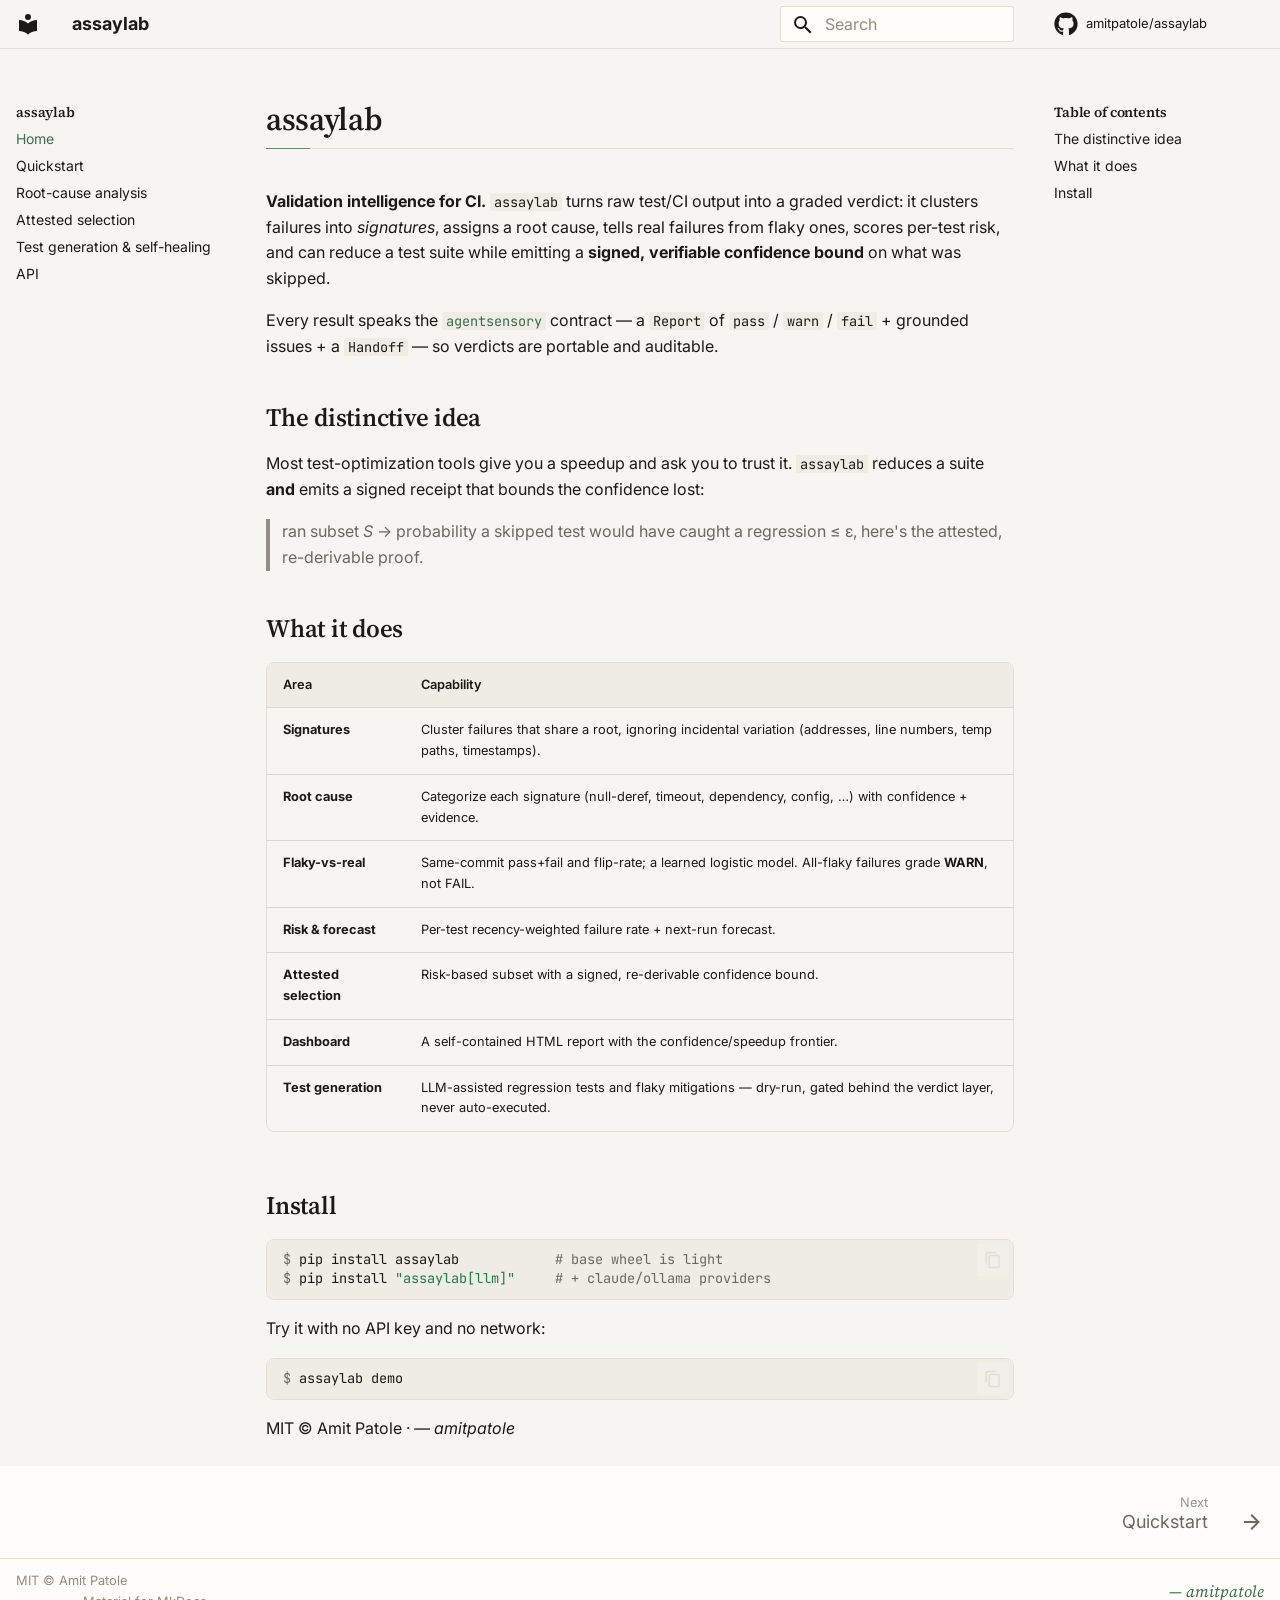
==== site/index.html @ 91994bcf "docs: MkDocs Material site (Warm Paper) + Pages deploy workflow Sibling-pattern docs: MkDocs Materia" ====
<!doctype html>
<html lang="en" class="no-js">
  <head>
    
      <meta charset="utf-8">
      <meta name="viewport" content="width=device-width,initial-scale=1">
      
        <meta name="description" content="Validation intelligence for CI — failure-signature RCA, ML flaky-vs-real classification, and attested test-selection with a verifiable confidence bound.">
      
      
      
        <link rel="canonical" href="https://amitpatole.github.io/assaylab/">
      
      
      
        <link rel="next" href="quickstart/">
      
      
        
      
      
      <link rel="icon" href="assets/images/favicon.png">
      <meta name="generator" content="mkdocs-1.6.1, mkdocs-material-9.7.6">
    
    
      
        <title>assaylab</title>
      
    
    
      <link rel="stylesheet" href="assets/stylesheets/main.484c7ddc.min.css">
      
        
        <link rel="stylesheet" href="assets/stylesheets/palette.ab4e12ef.min.css">
      
      


    
    
      
    
    
      
        
        
        <link rel="preconnect" href="https://fonts.gstatic.com" crossorigin>
        <link rel="stylesheet" href="https://fonts.googleapis.com/css?family=Inter:300,300i,400,400i,700,700i%7CJetBrains+Mono:400,400i,700,700i&display=fallback">
        <style>:root{--md-text-font:"Inter";--md-code-font:"JetBrains Mono"}</style>
      
    
    
      <link rel="stylesheet" href="assets/_mkdocstrings.css">
    
      <link rel="stylesheet" href="stylesheets/extra.css">
    
    <script>__md_scope=new URL(".",location),__md_hash=e=>[...e].reduce(((e,_)=>(e<<5)-e+_.charCodeAt(0)),0),__md_get=(e,_=localStorage,t=__md_scope)=>JSON.parse(_.getItem(t.pathname+"."+e)),__md_set=(e,_,t=localStorage,a=__md_scope)=>{try{t.setItem(a.pathname+"."+e,JSON.stringify(_))}catch(e){}}</script>
    
      

    
    
  </head>
  
  
    
    
    
    
    
    <body dir="ltr" data-md-color-scheme="default" data-md-color-primary="indigo" data-md-color-accent="indigo">
  
    
    <input class="md-toggle" data-md-toggle="drawer" type="checkbox" id="__drawer" autocomplete="off">
    <input class="md-toggle" data-md-toggle="search" type="checkbox" id="__search" autocomplete="off">
    <label class="md-overlay" for="__drawer"></label>
    <div data-md-component="skip">
      
        
        <a href="#assaylab" class="md-skip">
          Skip to content
        </a>
      
    </div>
    <div data-md-component="announce">
      
    </div>
    
    
      

  

<header class="md-header md-header--shadow" data-md-component="header">
  <nav class="md-header__inner md-grid" aria-label="Header">
    <a href="." title="assaylab" class="md-header__button md-logo" aria-label="assaylab" data-md-component="logo">
      
  
  <svg xmlns="http://www.w3.org/2000/svg" viewBox="0 0 24 24"><path d="M12 8a3 3 0 0 0 3-3 3 3 0 0 0-3-3 3 3 0 0 0-3 3 3 3 0 0 0 3 3m0 3.54C9.64 9.35 6.5 8 3 8v11c3.5 0 6.64 1.35 9 3.54 2.36-2.19 5.5-3.54 9-3.54V8c-3.5 0-6.64 1.35-9 3.54"/></svg>

    </a>
    <label class="md-header__button md-icon" for="__drawer">
      
      <svg xmlns="http://www.w3.org/2000/svg" viewBox="0 0 24 24"><path d="M3 6h18v2H3zm0 5h18v2H3zm0 5h18v2H3z"/></svg>
    </label>
    <div class="md-header__title" data-md-component="header-title">
      <div class="md-header__ellipsis">
        <div class="md-header__topic">
          <span class="md-ellipsis">
            assaylab
          </span>
        </div>
        <div class="md-header__topic" data-md-component="header-topic">
          <span class="md-ellipsis">
            
              Home
            
          </span>
        </div>
      </div>
    </div>
    
      
    
    
    
    
      
      
        <label class="md-header__button md-icon" for="__search">
          
          <svg xmlns="http://www.w3.org/2000/svg" viewBox="0 0 24 24"><path d="M9.5 3A6.5 6.5 0 0 1 16 9.5c0 1.61-.59 3.09-1.56 4.23l.27.27h.79l5 5-1.5 1.5-5-5v-.79l-.27-.27A6.52 6.52 0 0 1 9.5 16 6.5 6.5 0 0 1 3 9.5 6.5 6.5 0 0 1 9.5 3m0 2C7 5 5 7 5 9.5S7 14 9.5 14 14 12 14 9.5 12 5 9.5 5"/></svg>
        </label>
        <div class="md-search" data-md-component="search" role="dialog">
  <label class="md-search__overlay" for="__search"></label>
  <div class="md-search__inner" role="search">
    <form class="md-search__form" name="search">
      <input type="text" class="md-search__input" name="query" aria-label="Search" placeholder="Search" autocapitalize="off" autocorrect="off" autocomplete="off" spellcheck="false" data-md-component="search-query" required>
      <label class="md-search__icon md-icon" for="__search">
        
        <svg xmlns="http://www.w3.org/2000/svg" viewBox="0 0 24 24"><path d="M9.5 3A6.5 6.5 0 0 1 16 9.5c0 1.61-.59 3.09-1.56 4.23l.27.27h.79l5 5-1.5 1.5-5-5v-.79l-.27-.27A6.52 6.52 0 0 1 9.5 16 6.5 6.5 0 0 1 3 9.5 6.5 6.5 0 0 1 9.5 3m0 2C7 5 5 7 5 9.5S7 14 9.5 14 14 12 14 9.5 12 5 9.5 5"/></svg>
        
        <svg xmlns="http://www.w3.org/2000/svg" viewBox="0 0 24 24"><path d="M20 11v2H8l5.5 5.5-1.42 1.42L4.16 12l7.92-7.92L13.5 5.5 8 11z"/></svg>
      </label>
      <nav class="md-search__options" aria-label="Search">
        
        <button type="reset" class="md-search__icon md-icon" title="Clear" aria-label="Clear" tabindex="-1">
          
          <svg xmlns="http://www.w3.org/2000/svg" viewBox="0 0 24 24"><path d="M19 6.41 17.59 5 12 10.59 6.41 5 5 6.41 10.59 12 5 17.59 6.41 19 12 13.41 17.59 19 19 17.59 13.41 12z"/></svg>
        </button>
      </nav>
      
        <div class="md-search__suggest" data-md-component="search-suggest"></div>
      
    </form>
    <div class="md-search__output">
      <div class="md-search__scrollwrap" tabindex="0" data-md-scrollfix>
        <div class="md-search-result" data-md-component="search-result">
          <div class="md-search-result__meta">
            Initializing search
          </div>
          <ol class="md-search-result__list" role="presentation"></ol>
        </div>
      </div>
    </div>
  </div>
</div>
      
    
    
      <div class="md-header__source">
        <a href="https://github.com/amitpatole/assaylab" title="Go to repository" class="md-source" data-md-component="source">
  <div class="md-source__icon md-icon">
    
    <svg xmlns="http://www.w3.org/2000/svg" viewBox="0 0 512 512"><!--! Font Awesome Free 7.1.0 by @fontawesome - https://fontawesome.com License - https://fontawesome.com/license/free (Icons: CC BY 4.0, Fonts: SIL OFL 1.1, Code: MIT License) Copyright 2025 Fonticons, Inc.--><path d="M173.9 397.4c0 2-2.3 3.6-5.2 3.6-3.3.3-5.6-1.3-5.6-3.6 0-2 2.3-3.6 5.2-3.6 3-.3 5.6 1.3 5.6 3.6m-31.1-4.5c-.7 2 1.3 4.3 4.3 4.9 2.6 1 5.6 0 6.2-2s-1.3-4.3-4.3-5.2c-2.6-.7-5.5.3-6.2 2.3m44.2-1.7c-2.9.7-4.9 2.6-4.6 4.9.3 2 2.9 3.3 5.9 2.6 2.9-.7 4.9-2.6 4.6-4.6-.3-1.9-3-3.2-5.9-2.9M252.8 8C114.1 8 8 113.3 8 252c0 110.9 69.8 205.8 169.5 239.2 12.8 2.3 17.3-5.6 17.3-12.1 0-6.2-.3-40.4-.3-61.4 0 0-70 15-84.7-29.8 0 0-11.4-29.1-27.8-36.6 0 0-22.9-15.7 1.6-15.4 0 0 24.9 2 38.6 25.8 21.9 38.6 58.6 27.5 72.9 20.9 2.3-16 8.8-27.1 16-33.7-55.9-6.2-112.3-14.3-112.3-110.5 0-27.5 7.6-41.3 23.6-58.9-2.6-6.5-11.1-33.3 2.6-67.9 20.9-6.5 69 27 69 27 20-5.6 41.5-8.5 62.8-8.5s42.8 2.9 62.8 8.5c0 0 48.1-33.6 69-27 13.7 34.7 5.2 61.4 2.6 67.9 16 17.7 25.8 31.5 25.8 58.9 0 96.5-58.9 104.2-114.8 110.5 9.2 7.9 17 22.9 17 46.4 0 33.7-.3 75.4-.3 83.6 0 6.5 4.6 14.4 17.3 12.1C436.2 457.8 504 362.9 504 252 504 113.3 391.5 8 252.8 8M105.2 352.9c-1.3 1-1 3.3.7 5.2 1.6 1.6 3.9 2.3 5.2 1 1.3-1 1-3.3-.7-5.2-1.6-1.6-3.9-2.3-5.2-1m-10.8-8.1c-.7 1.3.3 2.9 2.3 3.9 1.6 1 3.6.7 4.3-.7.7-1.3-.3-2.9-2.3-3.9-2-.6-3.6-.3-4.3.7m32.4 35.6c-1.6 1.3-1 4.3 1.3 6.2 2.3 2.3 5.2 2.6 6.5 1 1.3-1.3.7-4.3-1.3-6.2-2.2-2.3-5.2-2.6-6.5-1m-11.4-14.7c-1.6 1-1.6 3.6 0 5.9s4.3 3.3 5.6 2.3c1.6-1.3 1.6-3.9 0-6.2-1.4-2.3-4-3.3-5.6-2"/></svg>
  </div>
  <div class="md-source__repository">
    amitpatole/assaylab
  </div>
</a>
      </div>
    
  </nav>
  
</header>
    
    <div class="md-container" data-md-component="container">
      
      
        
          
        
      
      <main class="md-main" data-md-component="main">
        <div class="md-main__inner md-grid">
          
            
              
              <div class="md-sidebar md-sidebar--primary" data-md-component="sidebar" data-md-type="navigation" >
                <div class="md-sidebar__scrollwrap">
                  <div class="md-sidebar__inner">
                    



<nav class="md-nav md-nav--primary" aria-label="Navigation" data-md-level="0">
  <label class="md-nav__title" for="__drawer">
    <a href="." title="assaylab" class="md-nav__button md-logo" aria-label="assaylab" data-md-component="logo">
      
  
  <svg xmlns="http://www.w3.org/2000/svg" viewBox="0 0 24 24"><path d="M12 8a3 3 0 0 0 3-3 3 3 0 0 0-3-3 3 3 0 0 0-3 3 3 3 0 0 0 3 3m0 3.54C9.64 9.35 6.5 8 3 8v11c3.5 0 6.64 1.35 9 3.54 2.36-2.19 5.5-3.54 9-3.54V8c-3.5 0-6.64 1.35-9 3.54"/></svg>

    </a>
    assaylab
  </label>
  
    <div class="md-nav__source">
      <a href="https://github.com/amitpatole/assaylab" title="Go to repository" class="md-source" data-md-component="source">
  <div class="md-source__icon md-icon">
    
    <svg xmlns="http://www.w3.org/2000/svg" viewBox="0 0 512 512"><!--! Font Awesome Free 7.1.0 by @fontawesome - https://fontawesome.com License - https://fontawesome.com/license/free (Icons: CC BY 4.0, Fonts: SIL OFL 1.1, Code: MIT License) Copyright 2025 Fonticons, Inc.--><path d="M173.9 397.4c0 2-2.3 3.6-5.2 3.6-3.3.3-5.6-1.3-5.6-3.6 0-2 2.3-3.6 5.2-3.6 3-.3 5.6 1.3 5.6 3.6m-31.1-4.5c-.7 2 1.3 4.3 4.3 4.9 2.6 1 5.6 0 6.2-2s-1.3-4.3-4.3-5.2c-2.6-.7-5.5.3-6.2 2.3m44.2-1.7c-2.9.7-4.9 2.6-4.6 4.9.3 2 2.9 3.3 5.9 2.6 2.9-.7 4.9-2.6 4.6-4.6-.3-1.9-3-3.2-5.9-2.9M252.8 8C114.1 8 8 113.3 8 252c0 110.9 69.8 205.8 169.5 239.2 12.8 2.3 17.3-5.6 17.3-12.1 0-6.2-.3-40.4-.3-61.4 0 0-70 15-84.7-29.8 0 0-11.4-29.1-27.8-36.6 0 0-22.9-15.7 1.6-15.4 0 0 24.9 2 38.6 25.8 21.9 38.6 58.6 27.5 72.9 20.9 2.3-16 8.8-27.1 16-33.7-55.9-6.2-112.3-14.3-112.3-110.5 0-27.5 7.6-41.3 23.6-58.9-2.6-6.5-11.1-33.3 2.6-67.9 20.9-6.5 69 27 69 27 20-5.6 41.5-8.5 62.8-8.5s42.8 2.9 62.8 8.5c0 0 48.1-33.6 69-27 13.7 34.7 5.2 61.4 2.6 67.9 16 17.7 25.8 31.5 25.8 58.9 0 96.5-58.9 104.2-114.8 110.5 9.2 7.9 17 22.9 17 46.4 0 33.7-.3 75.4-.3 83.6 0 6.5 4.6 14.4 17.3 12.1C436.2 457.8 504 362.9 504 252 504 113.3 391.5 8 252.8 8M105.2 352.9c-1.3 1-1 3.3.7 5.2 1.6 1.6 3.9 2.3 5.2 1 1.3-1 1-3.3-.7-5.2-1.6-1.6-3.9-2.3-5.2-1m-10.8-8.1c-.7 1.3.3 2.9 2.3 3.9 1.6 1 3.6.7 4.3-.7.7-1.3-.3-2.9-2.3-3.9-2-.6-3.6-.3-4.3.7m32.4 35.6c-1.6 1.3-1 4.3 1.3 6.2 2.3 2.3 5.2 2.6 6.5 1 1.3-1.3.7-4.3-1.3-6.2-2.2-2.3-5.2-2.6-6.5-1m-11.4-14.7c-1.6 1-1.6 3.6 0 5.9s4.3 3.3 5.6 2.3c1.6-1.3 1.6-3.9 0-6.2-1.4-2.3-4-3.3-5.6-2"/></svg>
  </div>
  <div class="md-source__repository">
    amitpatole/assaylab
  </div>
</a>
    </div>
  
  <ul class="md-nav__list" data-md-scrollfix>
    
      
      
  
  
    
  
  
  
    <li class="md-nav__item md-nav__item--active">
      
      <input class="md-nav__toggle md-toggle" type="checkbox" id="__toc">
      
      
        
      
      
        <label class="md-nav__link md-nav__link--active" for="__toc">
          
  
  
  <span class="md-ellipsis">
    
  
    Home
  

    
  </span>
  
  

          <span class="md-nav__icon md-icon"></span>
        </label>
      
      <a href="." class="md-nav__link md-nav__link--active">
        
  
  
  <span class="md-ellipsis">
    
  
    Home
  

    
  </span>
  
  

      </a>
      
        

<nav class="md-nav md-nav--secondary" aria-label="Table of contents">
  
  
  
    
  
  
    <label class="md-nav__title" for="__toc">
      <span class="md-nav__icon md-icon"></span>
      Table of contents
    </label>
    <ul class="md-nav__list" data-md-component="toc" data-md-scrollfix>
      
        <li class="md-nav__item">
  <a href="#the-distinctive-idea" class="md-nav__link">
    <span class="md-ellipsis">
      
        The distinctive idea
      
    </span>
  </a>
  
</li>
      
        <li class="md-nav__item">
  <a href="#what-it-does" class="md-nav__link">
    <span class="md-ellipsis">
      
        What it does
      
    </span>
  </a>
  
</li>
      
        <li class="md-nav__item">
  <a href="#install" class="md-nav__link">
    <span class="md-ellipsis">
      
        Install
      
    </span>
  </a>
  
</li>
      
    </ul>
  
</nav>
      
    </li>
  

    
      
      
  
  
  
  
    <li class="md-nav__item">
      <a href="quickstart/" class="md-nav__link">
        
  
  
  <span class="md-ellipsis">
    
  
    Quickstart
  

    
  </span>
  
  

      </a>
    </li>
  

    
      
      
  
  
  
  
    <li class="md-nav__item">
      <a href="rca/" class="md-nav__link">
        
  
  
  <span class="md-ellipsis">
    
  
    Root-cause analysis
  

    
  </span>
  
  

      </a>
    </li>
  

    
      
      
  
  
  
  
    <li class="md-nav__item">
      <a href="selection/" class="md-nav__link">
        
  
  
  <span class="md-ellipsis">
    
  
    Attested selection
  

    
  </span>
  
  

      </a>
    </li>
  

    
      
      
  
  
  
  
    <li class="md-nav__item">
      <a href="llm/" class="md-nav__link">
        
  
  
  <span class="md-ellipsis">
    
  
    Test generation & self-healing
  

    
  </span>
  
  

      </a>
    </li>
  

    
      
      
  
  
  
  
    <li class="md-nav__item">
      <a href="api/" class="md-nav__link">
        
  
  
  <span class="md-ellipsis">
    
  
    API
  

    
  </span>
  
  

      </a>
    </li>
  

    
  </ul>
</nav>
                  </div>
                </div>
              </div>
            
            
              
              <div class="md-sidebar md-sidebar--secondary" data-md-component="sidebar" data-md-type="toc" >
                <div class="md-sidebar__scrollwrap">
                  <div class="md-sidebar__inner">
                    

<nav class="md-nav md-nav--secondary" aria-label="Table of contents">
  
  
  
    
  
  
    <label class="md-nav__title" for="__toc">
      <span class="md-nav__icon md-icon"></span>
      Table of contents
    </label>
    <ul class="md-nav__list" data-md-component="toc" data-md-scrollfix>
      
        <li class="md-nav__item">
  <a href="#the-distinctive-idea" class="md-nav__link">
    <span class="md-ellipsis">
      
        The distinctive idea
      
    </span>
  </a>
  
</li>
      
        <li class="md-nav__item">
  <a href="#what-it-does" class="md-nav__link">
    <span class="md-ellipsis">
      
        What it does
      
    </span>
  </a>
  
</li>
      
        <li class="md-nav__item">
  <a href="#install" class="md-nav__link">
    <span class="md-ellipsis">
      
        Install
      
    </span>
  </a>
  
</li>
      
    </ul>
  
</nav>
                  </div>
                </div>
              </div>
            
          
          
            <div class="md-content" data-md-component="content">
              
              <article class="md-content__inner md-typeset">
                
                  


  
  


<h1 id="assaylab">assaylab<a class="headerlink" href="#assaylab" title="Permanent link">&para;</a></h1>
<p><strong>Validation intelligence for CI.</strong> <code>assaylab</code> turns raw test/CI output into a
graded verdict: it clusters failures into <em>signatures</em>, assigns a root cause,
tells real failures from flaky ones, scores per-test risk, and can reduce a test
suite while emitting a <strong>signed, verifiable confidence bound</strong> on what was
skipped.</p>
<p>Every result speaks the <a href="https://github.com/amitpatole/agentsensory"><code>agentsensory</code></a>
contract — a <code>Report</code> of <code>pass</code> / <code>warn</code> / <code>fail</code> + grounded issues + a
<code>Handoff</code> — so verdicts are portable and auditable.</p>
<h2 id="the-distinctive-idea">The distinctive idea<a class="headerlink" href="#the-distinctive-idea" title="Permanent link">&para;</a></h2>
<p>Most test-optimization tools give you a speedup and ask you to trust it.
<code>assaylab</code> reduces a suite <strong>and</strong> emits a signed receipt that bounds the
confidence lost:</p>
<blockquote>
<p>ran subset <em>S</em> → probability a skipped test would have caught a regression
≤ ε, here's the attested, re-derivable proof.</p>
</blockquote>
<h2 id="what-it-does">What it does<a class="headerlink" href="#what-it-does" title="Permanent link">&para;</a></h2>
<table>
<thead>
<tr>
<th>Area</th>
<th>Capability</th>
</tr>
</thead>
<tbody>
<tr>
<td><strong>Signatures</strong></td>
<td>Cluster failures that share a root, ignoring incidental variation (addresses, line numbers, temp paths, timestamps).</td>
</tr>
<tr>
<td><strong>Root cause</strong></td>
<td>Categorize each signature (null-deref, timeout, dependency, config, …) with confidence + evidence.</td>
</tr>
<tr>
<td><strong>Flaky-vs-real</strong></td>
<td>Same-commit pass+fail and flip-rate; a learned logistic model. All-flaky failures grade <strong>WARN</strong>, not FAIL.</td>
</tr>
<tr>
<td><strong>Risk &amp; forecast</strong></td>
<td>Per-test recency-weighted failure rate + next-run forecast.</td>
</tr>
<tr>
<td><strong>Attested selection</strong></td>
<td>Risk-based subset with a signed, re-derivable confidence bound.</td>
</tr>
<tr>
<td><strong>Dashboard</strong></td>
<td>A self-contained HTML report with the confidence/speedup frontier.</td>
</tr>
<tr>
<td><strong>Test generation</strong></td>
<td>LLM-assisted regression tests and flaky mitigations — dry-run, gated behind the verdict layer, never auto-executed.</td>
</tr>
</tbody>
</table>
<h2 id="install">Install<a class="headerlink" href="#install" title="Permanent link">&para;</a></h2>
<div class="highlight"><pre><span></span><code><a id="__codelineno-0-1" name="__codelineno-0-1" href="#__codelineno-0-1"></a><span class="gp">$ </span>pip<span class="w"> </span>install<span class="w"> </span>assaylab<span class="w">            </span><span class="c1"># base wheel is light</span>
<a id="__codelineno-0-2" name="__codelineno-0-2" href="#__codelineno-0-2"></a><span class="gp">$ </span>pip<span class="w"> </span>install<span class="w"> </span><span class="s2">&quot;assaylab[llm]&quot;</span><span class="w">     </span><span class="c1"># + claude/ollama providers</span>
</code></pre></div>
<p>Try it with no API key and no network:</p>
<div class="highlight"><pre><span></span><code><a id="__codelineno-1-1" name="__codelineno-1-1" href="#__codelineno-1-1"></a><span class="gp">$ </span>assaylab<span class="w"> </span>demo
</code></pre></div>
<p>MIT © Amit Patole · <em>— amitpatole</em></p>












                
              </article>
            </div>
          
          
<script>var target=document.getElementById(location.hash.slice(1));target&&target.name&&(target.checked=target.name.startsWith("__tabbed_"))</script>
        </div>
        
          <button type="button" class="md-top md-icon" data-md-component="top" hidden>
  
  <svg xmlns="http://www.w3.org/2000/svg" viewBox="0 0 24 24"><path d="M13 20h-2V8l-5.5 5.5-1.42-1.42L12 4.16l7.92 7.92-1.42 1.42L13 8z"/></svg>
  Back to top
</button>
        
      </main>
      
        <footer class="md-footer">
  
    
      
      <nav class="md-footer__inner md-grid" aria-label="Footer" >
        
        
          
          <a href="quickstart/" class="md-footer__link md-footer__link--next" aria-label="Next: Quickstart">
            <div class="md-footer__title">
              <span class="md-footer__direction">
                Next
              </span>
              <div class="md-ellipsis">
                Quickstart
              </div>
            </div>
            <div class="md-footer__button md-icon">
              
              <svg xmlns="http://www.w3.org/2000/svg" viewBox="0 0 24 24"><path d="M4 11v2h12l-5.5 5.5 1.42 1.42L19.84 12l-7.92-7.92L10.5 5.5 16 11z"/></svg>
            </div>
          </a>
        
      </nav>
    
  
  <div class="md-footer-meta md-typeset">
    <div class="md-footer-meta__inner md-grid">
      <div class="md-copyright">
  
    <div class="md-copyright__highlight">
      MIT © Amit Patole
    </div>
  
  
    Made with
    <a href="https://squidfunk.github.io/mkdocs-material/" target="_blank" rel="noopener">
      Material for MkDocs
    </a>
  
</div>
      
    </div>
  </div>
</footer>
      
    </div>
    <div class="md-dialog" data-md-component="dialog">
      <div class="md-dialog__inner md-typeset"></div>
    </div>
    
    
    
      
      
      <script id="__config" type="application/json">{"annotate": null, "base": ".", "features": ["navigation.sections", "navigation.top", "navigation.tracking", "navigation.instant", "navigation.footer", "content.code.copy", "content.code.annotate", "toc.follow", "search.suggest", "search.highlight"], "search": "assets/javascripts/workers/search.2c215733.min.js", "tags": null, "translations": {"clipboard.copied": "Copied to clipboard", "clipboard.copy": "Copy to clipboard", "search.result.more.one": "1 more on this page", "search.result.more.other": "# more on this page", "search.result.none": "No matching documents", "search.result.one": "1 matching document", "search.result.other": "# matching documents", "search.result.placeholder": "Type to start searching", "search.result.term.missing": "Missing", "select.version": "Select version"}, "version": null}</script>
    
    
      <script src="assets/javascripts/bundle.79ae519e.min.js"></script>
      
    
  </body>
</html>
---- site/assets/stylesheets/main.484c7ddc.min.css ----
@charset "UTF-8";html{-webkit-text-size-adjust:none;-moz-text-size-adjust:none;text-size-adjust:none;box-sizing:border-box}*,:after,:before{box-sizing:inherit}@media (prefers-reduced-motion){*,:after,:before{transition:none!important}}body{margin:0}a,button,input,label{-webkit-tap-highlight-color:transparent}a{color:inherit;text-decoration:none}hr{border:0;box-sizing:initial;display:block;height:.05rem;overflow:visible;padding:0}small{font-size:80%}sub,sup{line-height:1em}img{border-style:none}table{border-collapse:initial;border-spacing:0}td,th{font-weight:400;vertical-align:top}button{background:#0000;border:0;font-family:inherit;font-size:inherit;margin:0;padding:0}input{border:0;outline:none}:root{--md-primary-fg-color:#4051b5;--md-primary-fg-color--light:#5d6cc0;--md-primary-fg-color--dark:#303fa1;--md-primary-bg-color:#fff;--md-primary-bg-color--light:#ffffffb3;--md-accent-fg-color:#526cfe;--md-accent-fg-color--transparent:#526cfe1a;--md-accent-bg-color:#fff;--md-accent-bg-color--light:#ffffffb3}[data-md-color-scheme=default]{color-scheme:light}[data-md-color-scheme=default] img[src$="#gh-dark-mode-only"],[data-md-color-scheme=default] img[src$="#only-dark"]{display:none}:root,[data-md-color-scheme=default]{--md-hue:225deg;--md-default-fg-color:#000000de;--md-default-fg-color--light:#0000008a;--md-default-fg-color--lighter:#00000052;--md-default-fg-color--lightest:#00000012;--md-default-bg-color:#fff;--md-default-bg-color--light:#ffffffb3;--md-default-bg-color--lighter:#ffffff4d;--md-default-bg-color--lightest:#ffffff1f;--md-code-fg-color:#36464e;--md-code-bg-color:#f5f5f5;--md-code-bg-color--light:#f5f5f5b3;--md-code-bg-color--lighter:#f5f5f54d;--md-code-hl-color:#4287ff;--md-code-hl-color--light:#4287ff1a;--md-code-hl-number-color:#d52a2a;--md-code-hl-special-color:#db1457;--md-code-hl-function-color:#a846b9;--md-code-hl-constant-color:#6e59d9;--md-code-hl-keyword-color:#3f6ec6;--md-code-hl-string-color:#1c7d4d;--md-code-hl-name-color:var(--md-code-fg-color);--md-code-hl-operator-color:var(--md-default-fg-color--light);--md-code-hl-punctuation-color:var(--md-default-fg-color--light);--md-code-hl-comment-color:var(--md-default-fg-color--light);--md-code-hl-generic-color:var(--md-default-fg-color--light);--md-code-hl-variable-color:var(--md-default-fg-color--light);--md-typeset-color:var(--md-default-fg-color);--md-typeset-a-color:var(--md-primary-fg-color);--md-typeset-del-color:#f5503d26;--md-typeset-ins-color:#0bd57026;--md-typeset-kbd-color:#fafafa;--md-typeset-kbd-accent-color:#fff;--md-typeset-kbd-border-color:#b8b8b8;--md-typeset-mark-color:#ffff0080;--md-typeset-table-color:#0000001f;--md-typeset-table-color--light:rgba(0,0,0,.035);--md-admonition-fg-color:var(--md-default-fg-color);--md-admonition-bg-color:var(--md-default-bg-color);--md-warning-fg-color:#000000de;--md-warning-bg-color:#ff9;--md-footer-fg-color:#fff;--md-footer-fg-color--light:#ffffffb3;--md-footer-fg-color--lighter:#ffffff73;--md-footer-bg-color:#000000de;--md-footer-bg-color--dark:#00000052;--md-shadow-z1:0 0.2rem 0.5rem #0000000d,0 0 0.05rem #0000001a;--md-shadow-z2:0 0.2rem 0.5rem #0000001a,0 0 0.05rem #00000040;--md-shadow-z3:0 0.2rem 0.5rem #0003,0 0 0.05rem #00000059}.md-icon svg{fill:currentcolor;display:block;height:1.2rem;width:1.2rem}body{-webkit-font-smoothing:antialiased;-moz-osx-font-smoothing:grayscale;--md-text-font-family:var(--md-text-font,_),-apple-system,BlinkMacSystemFont,Helvetica,Arial,sans-serif;--md-code-font-family:var(--md-code-font,_),SFMono-Regular,Consolas,Menlo,monospace}aside,body,input{font-feature-settings:"kern","liga";color:var(--md-typeset-color);font-family:var(--md-text-font-family)}code,kbd,pre{font-feature-settings:"kern";font-family:var(--md-code-font-family)}:root{--md-typeset-table-sort-icon:url('data:image/svg+xml;charset=utf-8,<svg xmlns="http://www.w3.org/2000/svg" viewBox="0 0 24 24"><path d="m18 21-4-4h3V7h-3l4-4 4 4h-3v10h3M2 19v-2h10v2M2 13v-2h7v2M2 7V5h4v2z"/></svg>');--md-typeset-table-sort-icon--asc:url('data:image/svg+xml;charset=utf-8,<svg xmlns="http://www.w3.org/2000/svg" viewBox="0 0 24 24"><path d="M19 17h3l-4 4-4-4h3V3h2M2 17h10v2H2M6 5v2H2V5m0 6h7v2H2z"/></svg>');--md-typeset-table-sort-icon--desc:url('data:image/svg+xml;charset=utf-8,<svg xmlns="http://www.w3.org/2000/svg" viewBox="0 0 24 24"><path d="M19 7h3l-4-4-4 4h3v14h2M2 17h10v2H2M6 5v2H2V5m0 6h7v2H2z"/></svg>')}.md-typeset{-webkit-print-color-adjust:exact;color-adjust:exact;font-size:.8rem;line-height:1.6;overflow-wrap:break-word}@media print{.md-typeset{font-size:.68rem}}.md-typeset blockquote,.md-typeset dl,.md-typeset figure,.md-typeset ol,.md-typeset pre,.md-typeset ul{margin-bottom:1em;margin-top:1em}.md-typeset h1{color:var(--md-default-fg-color--light);font-size:2em;line-height:1.3;margin:0 0 1.25em}.md-typeset h1,.md-typeset h2{font-weight:300;letter-spacing:-.01em}.md-typeset h2{font-size:1.5625em;line-height:1.4;margin:1.6em 0 .64em}.md-typeset h3{font-size:1.25em;font-weight:400;letter-spacing:-.01em;line-height:1.5;margin:1.6em 0 .8em}.md-typeset h2+h3{margin-top:.8em}.md-typeset h4{font-weight:700;letter-spacing:-.01em;margin:1em 0}.md-typeset h5,.md-typeset h6{color:var(--md-default-fg-color--light);font-size:.8em;font-weight:700;letter-spacing:-.01em;margin:1.25em 0}.md-typeset h5{text-transform:uppercase}.md-typeset h5 code{text-transform:none}.md-typeset hr{border-bottom:.05rem solid var(--md-default-fg-color--lightest);display:flow-root;margin:1.5em 0}.md-typeset a{color:var(--md-typeset-a-color);word-break:break-word}.md-typeset a,.md-typeset a:before{transition:color 125ms}.md-typeset a:focus,.md-typeset a:hover{color:var(--md-accent-fg-color)}.md-typeset a:focus code,.md-typeset a:hover code{background-color:var(--md-accent-fg-color--transparent);color:var(--md-accent-fg-color)}.md-typeset a code{color:var(--md-typeset-a-color)}.md-typeset a.focus-visible{outline-color:var(--md-accent-fg-color);outline-offset:.2rem}.md-typeset code,.md-typeset kbd,.md-typeset pre{color:var(--md-code-fg-color);direction:ltr;font-variant-ligatures:none;transition:background-color 125ms}@media print{.md-typeset code,.md-typeset kbd,.md-typeset pre{white-space:pre-wrap}}.md-typeset code{background-color:var(--md-code-bg-color);border-radius:.1rem;-webkit-box-decoration-break:clone;box-decoration-break:clone;font-size:.85em;padding:0 .2941176471em;transition:color 125ms,background-color 125ms;word-break:break-word}.md-typeset code:not(.focus-visible){-webkit-tap-highlight-color:transparent;outline:none}.md-typeset pre{display:flow-root;line-height:1.4;position:relative}.md-typeset pre>code{-webkit-box-decoration-break:slice;box-decoration-break:slice;box-shadow:none;display:block;margin:0;outline-color:var(--md-accent-fg-color);overflow:auto;padding:.7720588235em 1.1764705882em;scrollbar-color:var(--md-default-fg-color--lighter) #0000;scrollbar-width:thin;touch-action:auto;word-break:normal}.md-typeset pre>code:hover{scrollbar-color:var(--md-accent-fg-color) #0000}.md-typeset pre>code::-webkit-scrollbar{height:.2rem;width:.2rem}.md-typeset pre>code::-webkit-scrollbar-thumb{background-color:var(--md-default-fg-color--lighter)}.md-typeset pre>code::-webkit-scrollbar-thumb:hover{background-color:var(--md-accent-fg-color)}.md-typeset kbd{background-color:var(--md-typeset-kbd-color);border-radius:.1rem;box-shadow:0 .1rem 0 .05rem var(--md-typeset-kbd-border-color),0 .1rem 0 var(--md-typeset-kbd-border-color),0 -.1rem .2rem var(--md-typeset-kbd-accent-color) inset;color:var(--md-default-fg-color);display:inline-block;font-size:.75em;padding:0 .6666666667em;vertical-align:text-top;word-break:break-word}.md-typeset mark{background-color:var(--md-typeset-mark-color);-webkit-box-decoration-break:clone;box-decoration-break:clone;color:inherit;word-break:break-word}.md-typeset abbr{cursor:help;text-decoration:none}.md-typeset [data-preview],.md-typeset abbr{border-bottom:.05rem dotted var(--md-default-fg-color--light)}.md-typeset small{opacity:.75}[dir=ltr] .md-typeset sub,[dir=ltr] .md-typeset sup{margin-left:.078125em}[dir=rtl] .md-typeset sub,[dir=rtl] .md-typeset sup{margin-right:.078125em}[dir=ltr] .md-typeset blockquote{padding-left:.6rem}[dir=rtl] .md-typeset blockquote{padding-right:.6rem}[dir=ltr] .md-typeset blockquote{border-left:.2rem solid var(--md-default-fg-color--lighter)}[dir=rtl] .md-typeset blockquote{border-right:.2rem solid var(--md-default-fg-color--lighter)}.md-typeset blockquote{color:var(--md-default-fg-color--light);margin-left:0;margin-right:0}.md-typeset ul{list-style-type:disc}.md-typeset ul[type]{list-style-type:revert-layer}[dir=ltr] .md-typeset ol,[dir=ltr] .md-typeset ul{margin-left:.625em}[dir=rtl] .md-typeset ol,[dir=rtl] .md-typeset ul{margin-right:.625em}.md-typeset ol,.md-typeset ul{padding:0}.md-typeset ol:not([hidden]),.md-typeset ul:not([hidden]){display:flow-root}.md-typeset ol ol,.md-typeset ul ol{list-style-type:lower-alpha}.md-typeset ol ol ol,.md-typeset ul ol ol{list-style-type:lower-roman}.md-typeset ol ol ol ol,.md-typeset ul ol ol ol{list-style-type:upper-alpha}.md-typeset ol ol ol ol ol,.md-typeset ul ol ol ol ol{list-style-type:upper-roman}.md-typeset ol[type],.md-typeset ul[type]{list-style-type:revert-layer}[dir=ltr] .md-typeset ol li,[dir=ltr] .md-typeset ul li{margin-left:1.25em}[dir=rtl] .md-typeset ol li,[dir=rtl] .md-typeset ul li{margin-right:1.25em}.md-typeset ol li,.md-typeset ul li{margin-bottom:.5em}.md-typeset ol li blockquote,.md-typeset ol li p,.md-typeset ul li blockquote,.md-typeset ul li p{margin:.5em 0}.md-typeset ol li:last-child,.md-typeset ul li:last-child{margin-bottom:0}[dir=ltr] .md-typeset ol li ol,[dir=ltr] .md-typeset ol li ul,[dir=ltr] .md-typeset ul li ol,[dir=ltr] .md-typeset ul li ul{margin-left:.625em}[dir=rtl] .md-typeset ol li ol,[dir=rtl] .md-typeset ol li ul,[dir=rtl] .md-typeset ul li ol,[dir=rtl] .md-typeset ul li ul{margin-right:.625em}.md-typeset ol li ol,.md-typeset ol li ul,.md-typeset ul li ol,.md-typeset ul li ul{margin-bottom:.5em;margin-top:.5em}[dir=ltr] .md-typeset dd{margin-left:1.875em}[dir=rtl] .md-typeset dd{margin-right:1.875em}.md-typeset dd{margin-bottom:1.5em;margin-top:1em}.md-typeset img,.md-typeset svg,.md-typeset video{height:auto;max-width:100%}.md-typeset img[align=left]{margin:1em 1em 1em 0}.md-typeset img[align=right]{margin:1em 0 1em 1em}.md-typeset img[align]:only-child{margin-top:0}.md-typeset figure{display:flow-root;margin:1em auto;max-width:100%;text-align:center;width:fit-content}.md-typeset figure img{display:block;margin:0 auto}.md-typeset figcaption{font-style:italic;margin:1em auto;max-width:24rem}.md-typeset iframe{max-width:100%}.md-typeset table:not([class]){background-color:var(--md-default-bg-color);border:.05rem solid var(--md-typeset-table-color);border-radius:.1rem;display:inline-block;font-size:.64rem;max-width:100%;overflow:auto;touch-action:auto}@media print{.md-typeset table:not([class]){display:table}}.md-typeset table:not([class])+*{margin-top:1.5em}.md-typeset table:not([class]) td>:first-child,.md-typeset table:not([class]) th>:first-child{margin-top:0}.md-typeset table:not([class]) td>:last-child,.md-typeset table:not([class]) th>:last-child{margin-bottom:0}.md-typeset table:not([class]) td:not([align]),.md-typeset table:not([class]) th:not([align]){text-align:left}[dir=rtl] .md-typeset table:not([class]) td:not([align]),[dir=rtl] .md-typeset table:not([class]) th:not([align]){text-align:right}.md-typeset table:not([class]) th{font-weight:700;min-width:5rem;padding:.9375em 1.25em;vertical-align:top}.md-typeset table:not([class]) td{border-top:.05rem solid var(--md-typeset-table-color);padding:.9375em 1.25em;vertical-align:top}.md-typeset table:not([class]) tbody tr{transition:background-color 125ms}.md-typeset table:not([class]) tbody tr:hover{background-color:var(--md-typeset-table-color--light);box-shadow:0 .05rem 0 var(--md-default-bg-color) inset}.md-typeset table:not([class]) a{word-break:normal}.md-typeset table th[role=columnheader]{cursor:pointer}[dir=ltr] .md-typeset table th[role=columnheader]:after{margin-left:.5em}[dir=rtl] .md-typeset table th[role=columnheader]:after{margin-right:.5em}.md-typeset table th[role=columnheader]:after{content:"";display:inline-block;height:1.2em;-webkit-mask-image:var(--md-typeset-table-sort-icon);mask-image:var(--md-typeset-table-sort-icon);-webkit-mask-repeat:no-repeat;mask-repeat:no-repeat;-webkit-mask-size:contain;mask-size:contain;transition:background-color 125ms;vertical-align:text-bottom;width:1.2em}.md-typeset table th[role=columnheader]:hover:after{background-color:var(--md-default-fg-color--lighter)}.md-typeset table th[role=columnheader][aria-sort=ascending]:after{background-color:var(--md-default-fg-color--light);-webkit-mask-image:var(--md-typeset-table-sort-icon--asc);mask-image:var(--md-typeset-table-sort-icon--asc)}.md-typeset table th[role=columnheader][aria-sort=descending]:after{background-color:var(--md-default-fg-color--light);-webkit-mask-image:var(--md-typeset-table-sort-icon--desc);mask-image:var(--md-typeset-table-sort-icon--desc)}.md-typeset__scrollwrap{margin:1em -.8rem;overflow-x:auto;touch-action:auto}.md-typeset__table{display:inline-block;margin-bottom:.5em;padding:0 .8rem}@media print{.md-typeset__table{display:block}}html .md-typeset__table table{display:table;margin:0;overflow:hidden;width:100%}@media screen and (max-width:44.984375em){.md-content__inner>pre{margin:1em -.8rem}.md-content__inner>pre code{border-radius:0}}.md-typeset .md-author{border-radius:100%;display:block;flex-shrink:0;height:1.6rem;overflow:hidden;position:relative;transition:color 125ms,transform 125ms;width:1.6rem}.md-typeset .md-author img{display:block}.md-typeset .md-author--more{background:var(--md-default-fg-color--lightest);color:var(--md-default-fg-color--lighter);font-size:.6rem;font-weight:700;line-height:1.6rem;text-align:center}.md-typeset .md-author--long{height:2.4rem;width:2.4rem}.md-typeset a.md-author{transform:scale(1)}.md-typeset a.md-author img{border-radius:100%;filter:grayscale(100%) opacity(75%);transition:filter 125ms}.md-typeset a.md-author:focus,.md-typeset a.md-author:hover{transform:scale(1.1);z-index:1}.md-typeset a.md-author:focus img,.md-typeset a.md-author:hover img{filter:grayscale(0)}.md-banner{background-color:var(--md-footer-bg-color);color:var(--md-footer-fg-color);overflow:auto}@media print{.md-banner{display:none}}.md-banner--warning{background-color:var(--md-warning-bg-color);color:var(--md-warning-fg-color)}.md-banner__inner{font-size:.7rem;margin:.6rem auto;padding:0 .8rem}[dir=ltr] .md-banner__button{float:right}[dir=rtl] .md-banner__button{float:left}.md-banner__button{color:inherit;cursor:pointer;transition:opacity .25s}.no-js .md-banner__button{display:none}.md-banner__button:hover{opacity:.7}html{font-size:125%;height:100%;overflow-x:hidden}@media screen and (min-width:100em){html{font-size:137.5%}}@media screen and (min-width:125em){html{font-size:150%}}body{background-color:var(--md-default-bg-color);display:flex;flex-direction:column;font-size:.5rem;min-height:100%;position:relative;width:100%}@media print{body{display:block}}@media screen and (max-width:59.984375em){body[data-md-scrolllock]{position:fixed}}.md-grid{margin-left:auto;margin-right:auto;max-width:61rem}.md-container{display:flex;flex-direction:column;flex-grow:1}@media print{.md-container{display:block}}.md-main{flex-grow:1}.md-main__inner{display:flex;height:100%;margin-top:1.5rem}.md-ellipsis{overflow:hidden;text-overflow:ellipsis}.md-toggle{display:none}.md-option{height:0;opacity:0;position:absolute;width:0}.md-option:checked+label:not([hidden]){display:block}.md-option.focus-visible+label{outline-color:var(--md-accent-fg-color);outline-style:auto}.md-skip{background-color:var(--md-default-fg-color);border-radius:.1rem;color:var(--md-default-bg-color);font-size:.64rem;margin:.5rem;opacity:0;outline-color:var(--md-accent-fg-color);padding:.3rem .5rem;position:fixed;transform:translateY(.4rem);z-index:-1}.md-skip:focus{opacity:1;transform:translateY(0);transition:transform .25s cubic-bezier(.4,0,.2,1),opacity 175ms 75ms;z-index:10}@page{margin:25mm}:root{--md-clipboard-icon:url('data:image/svg+xml;charset=utf-8,<svg xmlns="http://www.w3.org/2000/svg" viewBox="0 0 24 24"><path d="M19 21H8V7h11m0-2H8a2 2 0 0 0-2 2v14a2 2 0 0 0 2 2h11a2 2 0 0 0 2-2V7a2 2 0 0 0-2-2m-3-4H4a2 2 0 0 0-2 2v14h2V3h12z"/></svg>')}.md-clipboard{border-radius:.1rem;color:var(--md-default-fg-color--lightest);cursor:pointer;height:1.5em;outline-color:var(--md-accent-fg-color);outline-offset:.1rem;transition:color .25s;width:1.5em;z-index:1}@media print{.md-clipboard{display:none}}.md-clipboard:not(.focus-visible){-webkit-tap-highlight-color:transparent;outline:none}:hover>.md-clipboard{color:var(--md-default-fg-color--light)}.md-clipboard:focus,.md-clipboard:hover{color:var(--md-accent-fg-color)}.md-clipboard:after{background-color:currentcolor;content:"";display:block;height:1.125em;margin:0 auto;-webkit-mask-image:var(--md-clipboard-icon);mask-image:var(--md-clipboard-icon);-webkit-mask-position:center;mask-position:center;-webkit-mask-repeat:no-repeat;mask-repeat:no-repeat;-webkit-mask-size:contain;mask-size:contain;width:1.125em}.md-clipboard--inline{cursor:pointer}.md-clipboard--inline code{transition:color .25s,background-color .25s}.md-clipboard--inline:focus code,.md-clipboard--inline:hover code{background-color:var(--md-accent-fg-color--transparent);color:var(--md-accent-fg-color)}:root{--md-code-select-icon:url('data:image/svg+xml;charset=utf-8,<svg xmlns="http://www.w3.org/2000/svg" viewBox="0 0 24 24"><path d="M19 19h-4v2h4c1.1 0 2-.9 2-2v-4h-2m0-12h-4v2h4v4h2V5c0-1.1-.9-2-2-2M5 5h4V3H5c-1.1 0-2 .9-2 2v4h2m0 6H3v4c0 1.1.9 2 2 2h4v-2H5zm2-4h2v2H7zm4 0h2v2h-2zm4 0h2v2h-2zM7 7h2v2H7zm4 0h2v2h-2zm4 0h2v2h-2zm-8 8h2v2H7zm4 0h2v2h-2zm4 0h2v2h-2z"/></svg>');--md-code-copy-icon:url('data:image/svg+xml;charset=utf-8,<svg xmlns="http://www.w3.org/2000/svg" viewBox="0 0 24 24"><path d="M19 21H8V7h11m0-2H8a2 2 0 0 0-2 2v14a2 2 0 0 0 2 2h11a2 2 0 0 0 2-2V7a2 2 0 0 0-2-2m-3-4H4a2 2 0 0 0-2 2v14h2V3h12z"/></svg>')}.md-typeset .md-code__content{display:grid}.md-code__nav{background-color:var(--md-code-bg-color--lighter);border-radius:.1rem;display:flex;gap:.2rem;padding:.2rem;position:absolute;right:.25em;top:.25em;transition:background-color .25s;z-index:1}:hover>.md-code__nav{background-color:var(--md-code-bg-color--light)}.md-code__button{color:var(--md-default-fg-color--lightest);cursor:pointer;display:block;height:1.5em;outline-color:var(--md-accent-fg-color);outline-offset:.1rem;transition:color .25s;width:1.5em}:hover>*>.md-code__button{color:var(--md-default-fg-color--light)}.md-code__button.focus-visible,.md-code__button:hover{color:var(--md-accent-fg-color)}.md-code__button--active{color:var(--md-default-fg-color)!important}.md-code__button:after{background-color:currentcolor;content:"";display:block;height:1.125em;margin:0 auto;-webkit-mask-position:center;mask-position:center;-webkit-mask-repeat:no-repeat;mask-repeat:no-repeat;-webkit-mask-size:contain;mask-size:contain;width:1.125em}.md-code__button[data-md-type=select]:after{-webkit-mask-image:var(--md-code-select-icon);mask-image:var(--md-code-select-icon)}.md-code__button[data-md-type=copy]:after{-webkit-mask-image:var(--md-code-copy-icon);mask-image:var(--md-code-copy-icon)}@keyframes consent{0%{opacity:0;transform:translateY(100%)}to{opacity:1;transform:translateY(0)}}@keyframes overlay{0%{opacity:0}to{opacity:1}}.md-consent__overlay{animation:overlay .25s both;-webkit-backdrop-filter:blur(.1rem);backdrop-filter:blur(.1rem);background-color:#0000008a;height:100%;opacity:1;position:fixed;top:0;width:100%;z-index:5}.md-consent__inner{animation:consent .5s cubic-bezier(.1,.7,.1,1) both;background-color:var(--md-default-bg-color);border:0;border-radius:.1rem;bottom:0;box-shadow:0 0 .2rem #0000001a,0 .2rem .4rem #0003;max-height:100%;overflow:auto;padding:0;position:fixed;width:100%;z-index:5}.md-consent__form{padding:.8rem}.md-consent__settings{display:none;margin:1em 0}input:checked+.md-consent__settings{display:block}.md-consent__controls{margin-bottom:.8rem}.md-typeset .md-consent__controls .md-button{display:inline}@media screen and (max-width:44.984375em){.md-typeset .md-consent__controls .md-button{display:block;margin-top:.4rem;text-align:center;width:100%}}.md-consent label{cursor:pointer}.md-content{flex-grow:1;min-width:0}.md-content__inner{margin:0 .8rem 1.2rem;padding-top:.6rem}@media screen and (min-width:76.25em){[dir=ltr] .md-sidebar--primary:not([hidden])~.md-content>.md-content__inner{margin-left:1.2rem}[dir=ltr] .md-sidebar--secondary:not([hidden])~.md-content>.md-content__inner,[dir=rtl] .md-sidebar--primary:not([hidden])~.md-content>.md-content__inner{margin-right:1.2rem}[dir=rtl] .md-sidebar--secondary:not([hidden])~.md-content>.md-content__inner{margin-left:1.2rem}}.md-content__inner:before{content:"";display:block;height:.4rem}.md-content__inner>:last-child{margin-bottom:0}[dir=ltr] .md-content__button{float:right}[dir=rtl] .md-content__button{float:left}[dir=ltr] .md-content__button{margin-left:.4rem}[dir=rtl] .md-content__button{margin-right:.4rem}.md-content__button{margin:.4rem 0;padding:0}@media print{.md-content__button{display:none}}.md-typeset .md-content__button{color:var(--md-default-fg-color--lighter)}.md-content__button svg{display:inline;vertical-align:top}[dir=rtl] .md-content__button svg{transform:scaleX(-1)}[dir=ltr] .md-dialog{right:.8rem}[dir=rtl] .md-dialog{left:.8rem}.md-dialog{background-color:var(--md-default-fg-color);border-radius:.1rem;bottom:.8rem;box-shadow:var(--md-shadow-z3);min-width:11.1rem;opacity:0;padding:.4rem .6rem;pointer-events:none;position:fixed;transform:translateY(100%);transition:transform 0ms .4s,opacity .4s;z-index:4}@media print{.md-dialog{display:none}}.md-dialog--active{opacity:1;pointer-events:auto;transform:translateY(0);transition:transform .4s cubic-bezier(.075,.85,.175,1),opacity .4s}.md-dialog__inner{color:var(--md-default-bg-color);font-size:.7rem}.md-feedback{margin:2em 0 1em;text-align:center}.md-feedback fieldset{border:none;margin:0;padding:0}.md-feedback__title{font-weight:700;margin:1em auto}.md-feedback__inner{position:relative}.md-feedback__list{display:flex;flex-wrap:wrap;place-content:baseline center;position:relative}.md-feedback__list:hover .md-icon:not(:disabled){color:var(--md-default-fg-color--lighter)}:disabled .md-feedback__list{min-height:1.8rem}.md-feedback__icon{color:var(--md-default-fg-color--light);cursor:pointer;flex-shrink:0;margin:0 .1rem;transition:color 125ms}.md-feedback__icon:not(:disabled).md-icon:hover{color:var(--md-accent-fg-color)}.md-feedback__icon:disabled{color:var(--md-default-fg-color--lightest);pointer-events:none}.md-feedback__note{opacity:0;position:relative;transform:translateY(.4rem);transition:transform .4s cubic-bezier(.1,.7,.1,1),opacity .15s}.md-feedback__note>*{margin:0 auto;max-width:16rem}:disabled .md-feedback__note{opacity:1;transform:translateY(0)}@media print{.md-feedback{display:none}}.md-footer{background-color:var(--md-footer-bg-color);color:var(--md-footer-fg-color)}@media print{.md-footer{display:none}}.md-footer__inner{justify-content:space-between;overflow:auto;padding:.2rem}.md-footer__inner:not([hidden]){display:flex}.md-footer__link{align-items:end;display:flex;flex-grow:0.01;margin-bottom:.4rem;margin-top:1rem;max-width:100%;outline-color:var(--md-accent-fg-color);overflow:hidden;transition:opacity .25s}.md-footer__link:focus,.md-footer__link:hover{opacity:.7}[dir=rtl] .md-footer__link svg{transform:scaleX(-1)}@media screen and (max-width:44.984375em){.md-footer__link--prev{flex-shrink:0}.md-footer__link--prev .md-footer__title{display:none}}[dir=ltr] .md-footer__link--next{margin-left:auto}[dir=rtl] .md-footer__link--next{margin-right:auto}.md-footer__link--next{text-align:right}[dir=rtl] .md-footer__link--next{text-align:left}.md-footer__title{flex-grow:1;font-size:.9rem;margin-bottom:.7rem;max-width:calc(100% - 2.4rem);padding:0 1rem;white-space:nowrap}.md-footer__button{margin:.2rem;padding:.4rem}.md-footer__direction{font-size:.64rem;opacity:.7}.md-footer-meta{background-color:var(--md-footer-bg-color--dark)}.md-footer-meta__inner{display:flex;flex-wrap:wrap;justify-content:space-between;padding:.2rem}html .md-footer-meta.md-typeset a{color:var(--md-footer-fg-color--light)}html .md-footer-meta.md-typeset a:focus,html .md-footer-meta.md-typeset a:hover{color:var(--md-footer-fg-color)}.md-copyright{color:var(--md-footer-fg-color--lighter);font-size:.64rem;margin:auto .6rem;padding:.4rem 0;width:100%}@media screen and (min-width:45em){.md-copyright{width:auto}}.md-copyright__highlight{color:var(--md-footer-fg-color--light)}.md-social{display:inline-flex;gap:.2rem;margin:0 .4rem;padding:.2rem 0 .6rem}@media screen and (min-width:45em){.md-social{padding:.6rem 0}}.md-social__link{display:inline-block;height:1.6rem;text-align:center;width:1.6rem}.md-social__link:before{line-height:1.9}.md-social__link svg{fill:currentcolor;max-height:.8rem;vertical-align:-25%}.md-typeset .md-button{border:.1rem solid;border-radius:.1rem;color:var(--md-primary-fg-color);cursor:pointer;display:inline-block;font-weight:700;padding:.625em 2em;transition:color 125ms,background-color 125ms,border-color 125ms}.md-typeset .md-button--primary{background-color:var(--md-primary-fg-color);border-color:var(--md-primary-fg-color);color:var(--md-primary-bg-color)}.md-typeset .md-button:focus,.md-typeset .md-button:hover{background-color:var(--md-accent-fg-color);border-color:var(--md-accent-fg-color);color:var(--md-accent-bg-color)}[dir=ltr] .md-typeset .md-input{border-top-left-radius:.1rem}[dir=ltr] .md-typeset .md-input,[dir=rtl] .md-typeset .md-input{border-top-right-radius:.1rem}[dir=rtl] .md-typeset .md-input{border-top-left-radius:.1rem}.md-typeset .md-input{border-bottom:.1rem solid var(--md-default-fg-color--lighter);box-shadow:var(--md-shadow-z1);font-size:.8rem;height:1.8rem;padding:0 .6rem;transition:border .25s,box-shadow .25s}.md-typeset .md-input:focus,.md-typeset .md-input:hover{border-bottom-color:var(--md-accent-fg-color);box-shadow:var(--md-shadow-z2)}.md-typeset .md-input--stretch{width:100%}.md-header{background-color:var(--md-primary-fg-color);box-shadow:0 0 .2rem #0000,0 .2rem .4rem #0000;color:var(--md-primary-bg-color);display:block;left:0;position:sticky;right:0;top:0;z-index:4}@media print{.md-header{display:none}}.md-header[hidden]{transform:translateY(-100%);transition:transform .25s cubic-bezier(.8,0,.6,1),box-shadow .25s}.md-header--shadow{box-shadow:0 0 .2rem #0000001a,0 .2rem .4rem #0003;transition:transform .25s cubic-bezier(.1,.7,.1,1),box-shadow .25s}.md-header__inner{align-items:center;display:flex;padding:0 .2rem}.md-header__button{color:currentcolor;cursor:pointer;margin:.2rem;outline-color:var(--md-accent-fg-color);padding:.4rem;position:relative;transition:opacity .25s;vertical-align:middle;z-index:1}.md-header__button:hover{opacity:.7}.md-header__button:not([hidden]){display:inline-block}.md-header__button:not(.focus-visible){-webkit-tap-highlight-color:transparent;outline:none}.md-header__button.md-logo{margin:.2rem;padding:.4rem}@media screen and (max-width:76.234375em){.md-header__button.md-logo{display:none}}.md-header__button.md-logo img,.md-header__button.md-logo svg{fill:currentcolor;display:block;height:1.2rem;width:auto}@media screen and (min-width:60em){.md-header__button[for=__search]{display:none}}.no-js .md-header__button[for=__search]{display:none}[dir=rtl] .md-header__button[for=__search] svg{transform:scaleX(-1)}@media screen and (min-width:76.25em){.md-header__button[for=__drawer]{display:none}}.md-header__topic{display:flex;max-width:100%;position:absolute;transition:transform .4s cubic-bezier(.1,.7,.1,1),opacity .15s;white-space:nowrap}.md-header__topic+.md-header__topic{opacity:0;pointer-events:none;transform:translateX(1.25rem);transition:transform .4s cubic-bezier(1,.7,.1,.1),opacity .15s;z-index:-1}[dir=rtl] .md-header__topic+.md-header__topic{transform:translateX(-1.25rem)}.md-header__topic:first-child{font-weight:700}[dir=ltr] .md-header__title{margin-left:1rem;margin-right:.4rem}[dir=rtl] .md-header__title{margin-left:.4rem;margin-right:1rem}.md-header__title{flex-grow:1;font-size:.9rem;height:2.4rem;line-height:2.4rem}.md-header__title--active .md-header__topic{opacity:0;pointer-events:none;transform:translateX(-1.25rem);transition:transform .4s cubic-bezier(1,.7,.1,.1),opacity .15s;z-index:-1}[dir=rtl] .md-header__title--active .md-header__topic{transform:translateX(1.25rem)}.md-header__title--active .md-header__topic+.md-header__topic{opacity:1;pointer-events:auto;transform:translateX(0);transition:transform .4s cubic-bezier(.1,.7,.1,1),opacity .15s;z-index:0}.md-header__title>.md-header__ellipsis{height:100%;position:relative;width:100%}.md-header__option{display:flex;flex-shrink:0;max-width:100%;transition:max-width 0ms .25s,opacity .25s .25s;white-space:nowrap}[data-md-toggle=search]:checked~.md-header .md-header__option{max-width:0;opacity:0;transition:max-width 0ms,opacity 0ms}.md-header__option>input{bottom:0}.md-header__source{display:none}@media screen and (min-width:60em){[dir=ltr] .md-header__source{margin-left:1rem}[dir=rtl] .md-header__source{margin-right:1rem}.md-header__source{display:block;max-width:11.7rem;width:11.7rem}}@media screen and (min-width:76.25em){[dir=ltr] .md-header__source{margin-left:1.4rem}[dir=rtl] .md-header__source{margin-right:1.4rem}}.md-meta{color:var(--md-default-fg-color--light);font-size:.7rem;line-height:1.3}.md-meta__list{display:inline-flex;flex-wrap:wrap;list-style:none;margin:0;padding:0}.md-meta__item:not(:last-child):after{content:"·";margin-left:.2rem;margin-right:.2rem}.md-meta__link{color:var(--md-typeset-a-color)}.md-meta__link:focus,.md-meta__link:hover{color:var(--md-accent-fg-color)}.md-draft{background-color:#ff1744;border-radius:.125em;color:#fff;display:inline-block;font-weight:700;padding-left:.5714285714em;padding-right:.5714285714em}:root{--md-nav-icon--prev:url('data:image/svg+xml;charset=utf-8,<svg xmlns="http://www.w3.org/2000/svg" viewBox="0 0 24 24"><path d="M20 11v2H8l5.5 5.5-1.42 1.42L4.16 12l7.92-7.92L13.5 5.5 8 11z"/></svg>');--md-nav-icon--next:url('data:image/svg+xml;charset=utf-8,<svg xmlns="http://www.w3.org/2000/svg" viewBox="0 0 24 24"><path d="M8.59 16.58 13.17 12 8.59 7.41 10 6l6 6-6 6z"/></svg>');--md-toc-icon:url('data:image/svg+xml;charset=utf-8,<svg xmlns="http://www.w3.org/2000/svg" viewBox="0 0 24 24"><path d="M3 9h14V7H3zm0 4h14v-2H3zm0 4h14v-2H3zm16 0h2v-2h-2zm0-10v2h2V7zm0 6h2v-2h-2z"/></svg>')}.md-nav{font-size:.7rem;line-height:1.3}.md-nav__title{color:var(--md-default-fg-color--light);display:block;font-weight:700;overflow:hidden;padding:0 .6rem;text-overflow:ellipsis}.md-nav__title .md-nav__button{display:none}.md-nav__title .md-nav__button img{height:100%;width:auto}.md-nav__title .md-nav__button.md-logo img,.md-nav__title .md-nav__button.md-logo svg{fill:currentcolor;display:block;height:2.4rem;max-width:100%;object-fit:contain;width:auto}.md-nav__list{list-style:none;margin:0;padding:0}.md-nav__link{align-items:flex-start;display:flex;gap:.4rem;margin-top:.625em;scroll-snap-align:start;transition:color 125ms}.md-nav__link--passed,.md-nav__link--passed code{color:var(--md-default-fg-color--light)}.md-nav__item .md-nav__link--active,.md-nav__item .md-nav__link--active code{color:var(--md-typeset-a-color)}.md-nav__link .md-ellipsis{position:relative}.md-nav__link .md-ellipsis code{word-break:normal}[dir=ltr] .md-nav__link .md-icon:last-child{margin-left:auto}[dir=rtl] .md-nav__link .md-icon:last-child{margin-right:auto}.md-nav__link .md-typeset{font-size:.7rem;line-height:1.3}.md-nav__link svg{fill:currentcolor;flex-shrink:0;height:1.3em;position:relative}.md-nav__link[for]:focus,.md-nav__link[for]:hover,.md-nav__link[href]:focus,.md-nav__link[href]:hover{color:var(--md-accent-fg-color);cursor:pointer}.md-nav__link[for]:focus code,.md-nav__link[for]:hover code,.md-nav__link[href]:focus code,.md-nav__link[href]:hover code{background-color:var(--md-accent-fg-color--transparent);color:var(--md-accent-fg-color)}.md-nav__link.focus-visible{outline-color:var(--md-accent-fg-color);outline-offset:.2rem}.md-nav--primary .md-nav__link[for=__toc]{display:none}.md-nav--primary .md-nav__link[for=__toc] .md-icon:after{background-color:currentcolor;display:block;height:100%;-webkit-mask-image:var(--md-toc-icon);mask-image:var(--md-toc-icon);width:100%}.md-nav--primary .md-nav__link[for=__toc]~.md-nav{display:none}.md-nav__container>.md-nav__link{margin-top:0}.md-nav__container>.md-nav__link:first-child{flex-grow:1;min-width:0}.md-nav__icon{flex-shrink:0}.md-nav__source{display:none}@media screen and (max-width:76.234375em){.md-nav--primary,.md-nav--primary .md-nav{background-color:var(--md-default-bg-color);display:flex;flex-direction:column;height:100%;left:0;position:absolute;right:0;top:0;z-index:1}.md-nav--primary .md-nav__item,.md-nav--primary .md-nav__title{font-size:.8rem;line-height:1.5}.md-nav--primary .md-nav__title{background-color:var(--md-default-fg-color--lightest);color:var(--md-default-fg-color--light);cursor:pointer;height:5.6rem;line-height:2.4rem;padding:3rem .8rem .2rem;position:relative;white-space:nowrap}[dir=ltr] .md-nav--primary .md-nav__title .md-nav__icon{left:.4rem}[dir=rtl] .md-nav--primary .md-nav__title .md-nav__icon{right:.4rem}.md-nav--primary .md-nav__title .md-nav__icon{display:block;height:1.2rem;margin:.2rem;position:absolute;top:.4rem;width:1.2rem}.md-nav--primary .md-nav__title .md-nav__icon:after{background-color:currentcolor;content:"";display:block;height:100%;-webkit-mask-image:var(--md-nav-icon--prev);mask-image:var(--md-nav-icon--prev);-webkit-mask-position:center;mask-position:center;-webkit-mask-repeat:no-repeat;mask-repeat:no-repeat;-webkit-mask-size:contain;mask-size:contain;width:100%}.md-nav--primary .md-nav__title~.md-nav__list{background-color:var(--md-default-bg-color);box-shadow:0 .05rem 0 var(--md-default-fg-color--lightest) inset;overflow-y:auto;scroll-snap-type:y mandatory;touch-action:pan-y}.md-nav--primary .md-nav__title~.md-nav__list>:first-child{border-top:0}.md-nav--primary .md-nav__title[for=__drawer]{background-color:var(--md-primary-fg-color);color:var(--md-primary-bg-color);font-weight:700}.md-nav--primary .md-nav__title .md-logo{display:block;left:.2rem;margin:.2rem;padding:.4rem;position:absolute;right:.2rem;top:.2rem}.md-nav--primary .md-nav__list{flex:1}.md-nav--primary .md-nav__item{border-top:.05rem solid var(--md-default-fg-color--lightest)}.md-nav--primary .md-nav__item--active>.md-nav__link{color:var(--md-typeset-a-color)}.md-nav--primary .md-nav__item--active>.md-nav__link:focus,.md-nav--primary .md-nav__item--active>.md-nav__link:hover{color:var(--md-accent-fg-color)}.md-nav--primary .md-nav__link{margin-top:0;padding:.6rem .8rem}.md-nav--primary .md-nav__link svg{margin-top:.1em}.md-nav--primary .md-nav__link>.md-nav__link{padding:0}[dir=ltr] .md-nav--primary .md-nav__link .md-nav__icon{margin-right:-.2rem}[dir=rtl] .md-nav--primary .md-nav__link .md-nav__icon{margin-left:-.2rem}.md-nav--primary .md-nav__link .md-nav__icon{font-size:1.2rem;height:1.2rem;width:1.2rem}.md-nav--primary .md-nav__link .md-nav__icon:after{background-color:currentcolor;content:"";display:block;height:100%;-webkit-mask-image:var(--md-nav-icon--next);mask-image:var(--md-nav-icon--next);-webkit-mask-position:center;mask-position:center;-webkit-mask-repeat:no-repeat;mask-repeat:no-repeat;-webkit-mask-size:contain;mask-size:contain;width:100%}[dir=rtl] .md-nav--primary .md-nav__icon:after{transform:scale(-1)}.md-nav--primary .md-nav--secondary .md-nav{background-color:initial;position:static}[dir=ltr] .md-nav--primary .md-nav--secondary .md-nav .md-nav__link{padding-left:1.4rem}[dir=rtl] .md-nav--primary .md-nav--secondary .md-nav .md-nav__link{padding-right:1.4rem}[dir=ltr] .md-nav--primary .md-nav--secondary .md-nav .md-nav .md-nav__link{padding-left:2rem}[dir=rtl] .md-nav--primary .md-nav--secondary .md-nav .md-nav .md-nav__link{padding-right:2rem}[dir=ltr] .md-nav--primary .md-nav--secondary .md-nav .md-nav .md-nav .md-nav__link{padding-left:2.6rem}[dir=rtl] .md-nav--primary .md-nav--secondary .md-nav .md-nav .md-nav .md-nav__link{padding-right:2.6rem}[dir=ltr] .md-nav--primary .md-nav--secondary .md-nav .md-nav .md-nav .md-nav .md-nav__link{padding-left:3.2rem}[dir=rtl] .md-nav--primary .md-nav--secondary .md-nav .md-nav .md-nav .md-nav .md-nav__link{padding-right:3.2rem}.md-nav--secondary{background-color:initial}.md-nav__toggle~.md-nav{display:flex;opacity:0;transform:translateX(100%);transition:transform .25s cubic-bezier(.8,0,.6,1),opacity 125ms 50ms}[dir=rtl] .md-nav__toggle~.md-nav{transform:translateX(-100%)}.md-nav__toggle:checked~.md-nav{opacity:1;transform:translateX(0);transition:transform .25s cubic-bezier(.4,0,.2,1),opacity 125ms 125ms}.md-nav__toggle:checked~.md-nav>.md-nav__list{backface-visibility:hidden}}@media screen and (max-width:59.984375em){.md-nav--primary .md-nav__link[for=__toc]{display:flex}.md-nav--primary .md-nav__link[for=__toc] .md-icon:after{content:""}.md-nav--primary .md-nav__link[for=__toc]+.md-nav__link{display:none}.md-nav--primary .md-nav__link[for=__toc]~.md-nav{display:flex}.md-nav__source{background-color:var(--md-primary-fg-color--dark);color:var(--md-primary-bg-color);display:block;padding:0 .2rem}}@media screen and (min-width:60em) and (max-width:76.234375em){.md-nav--integrated .md-nav__link[for=__toc]{display:flex}.md-nav--integrated .md-nav__link[for=__toc] .md-icon:after{content:""}.md-nav--integrated .md-nav__link[for=__toc]+.md-nav__link{display:none}.md-nav--integrated .md-nav__link[for=__toc]~.md-nav{display:flex}}@media screen and (min-width:60em){.md-nav{margin-bottom:-.4rem}.md-nav--secondary .md-nav__title{background:var(--md-default-bg-color);box-shadow:0 0 .4rem .4rem var(--md-default-bg-color);position:sticky;top:0;z-index:1}.md-nav--secondary .md-nav__title[for=__toc]{scroll-snap-align:start}.md-nav--secondary .md-nav__title .md-nav__icon{display:none}[dir=ltr] .md-nav--secondary .md-nav__list{padding-left:.6rem}[dir=rtl] .md-nav--secondary .md-nav__list{padding-right:.6rem}.md-nav--secondary .md-nav__list{padding-bottom:.4rem}[dir=ltr] .md-nav--secondary .md-nav__item>.md-nav__link{margin-right:.4rem}[dir=rtl] .md-nav--secondary .md-nav__item>.md-nav__link{margin-left:.4rem}}@media screen and (min-width:76.25em){.md-nav{margin-bottom:-.4rem;transition:max-height .25s cubic-bezier(.86,0,.07,1)}.md-nav--primary .md-nav__title{background:var(--md-default-bg-color);box-shadow:0 0 .4rem .4rem var(--md-default-bg-color);position:sticky;top:0;z-index:1}.md-nav--primary .md-nav__title[for=__drawer]{scroll-snap-align:start}.md-nav--primary .md-nav__title .md-nav__icon{display:none}[dir=ltr] .md-nav--primary .md-nav__list{padding-left:.6rem}[dir=rtl] .md-nav--primary .md-nav__list{padding-right:.6rem}.md-nav--primary .md-nav__list{padding-bottom:.4rem}[dir=ltr] .md-nav--primary .md-nav__item>.md-nav__link{margin-right:.4rem}[dir=rtl] .md-nav--primary .md-nav__item>.md-nav__link{margin-left:.4rem}.md-nav__toggle~.md-nav{display:grid;grid-template-rows:minmax(.4rem,0fr);opacity:0;transition:grid-template-rows .25s cubic-bezier(.86,0,.07,1),opacity .25s,visibility 0ms .25s;visibility:collapse}.md-nav__toggle~.md-nav>.md-nav__list{overflow:hidden}.md-nav__toggle.md-toggle--indeterminate~.md-nav,.md-nav__toggle:checked~.md-nav{grid-template-rows:minmax(.4rem,1fr);opacity:1;transition:grid-template-rows .25s cubic-bezier(.86,0,.07,1),opacity .15s .1s,visibility 0ms;visibility:visible}.md-nav__toggle.md-toggle--indeterminate~.md-nav{transition:none}.md-nav__item--nested>.md-nav>.md-nav__title{display:none}.md-nav__item--section{display:block;margin:1.25em 0}.md-nav__item--section:last-child{margin-bottom:0}.md-nav__item--section>.md-nav__link{font-weight:700}.md-nav__item--section>.md-nav__link[for]{color:var(--md-default-fg-color--light)}.md-nav__item--section>.md-nav__link:not(.md-nav__container){pointer-events:none}.md-nav__item--section>.md-nav__link .md-icon,.md-nav__item--section>.md-nav__link>[for]{display:none}[dir=ltr] .md-nav__item--section>.md-nav{margin-left:-.6rem}[dir=rtl] .md-nav__item--section>.md-nav{margin-right:-.6rem}.md-nav__item--section>.md-nav{display:block;opacity:1;visibility:visible}.md-nav__item--section>.md-nav>.md-nav__list>.md-nav__item{padding:0}.md-nav__icon{border-radius:100%;height:.9rem;transition:background-color .25s;width:.9rem}.md-nav__icon:hover{background-color:var(--md-accent-fg-color--transparent)}.md-nav__icon:after{background-color:currentcolor;border-radius:100%;content:"";display:inline-block;height:100%;-webkit-mask-image:var(--md-nav-icon--next);mask-image:var(--md-nav-icon--next);-webkit-mask-position:center;mask-position:center;-webkit-mask-repeat:no-repeat;mask-repeat:no-repeat;-webkit-mask-size:contain;mask-size:contain;transition:transform .25s;vertical-align:-.1rem;width:100%}[dir=rtl] .md-nav__icon:after{transform:rotate(180deg)}.md-nav__item--nested .md-nav__toggle:checked~.md-nav__link .md-nav__icon:after,.md-nav__item--nested .md-toggle--indeterminate~.md-nav__link .md-nav__icon:after{transform:rotate(90deg)}.md-nav--lifted>.md-nav__list>.md-nav__item,.md-nav--lifted>.md-nav__title{display:none}.md-nav--lifted>.md-nav__list>.md-nav__item--active{display:block}.md-nav--lifted>.md-nav__list>.md-nav__item--active>.md-nav__link{background:var(--md-default-bg-color);box-shadow:0 0 .4rem .4rem var(--md-default-bg-color);margin-top:0;position:sticky;top:0;z-index:1}.md-nav--lifted>.md-nav__list>.md-nav__item--active>.md-nav__link:not(.md-nav__container){pointer-events:none}.md-nav--lifted>.md-nav__list>.md-nav__item--active.md-nav__item--section{margin:0}[dir=ltr] .md-nav--lifted>.md-nav__list>.md-nav__item>.md-nav:not(.md-nav--secondary){margin-left:-.6rem}[dir=rtl] .md-nav--lifted>.md-nav__list>.md-nav__item>.md-nav:not(.md-nav--secondary){margin-right:-.6rem}.md-nav--lifted>.md-nav__list>.md-nav__item>[for]{color:var(--md-default-fg-color--light)}.md-nav--lifted .md-nav[data-md-level="1"]{grid-template-rows:minmax(.4rem,1fr);opacity:1;visibility:visible}[dir=ltr] .md-nav--integrated>.md-nav__list>.md-nav__item--active .md-nav--secondary{border-left:.05rem solid var(--md-primary-fg-color)}[dir=rtl] .md-nav--integrated>.md-nav__list>.md-nav__item--active .md-nav--secondary{border-right:.05rem solid var(--md-primary-fg-color)}.md-nav--integrated>.md-nav__list>.md-nav__item--active .md-nav--secondary{display:block;margin-bottom:1.25em;opacity:1;visibility:visible}.md-nav--integrated>.md-nav__list>.md-nav__item--active .md-nav--secondary>.md-nav__list{overflow:visible;padding-bottom:0}.md-nav--integrated>.md-nav__list>.md-nav__item--active .md-nav--secondary>.md-nav__title{display:none}}.md-pagination{font-size:.8rem;font-weight:700;gap:.4rem}.md-pagination,.md-pagination>*{align-items:center;display:flex;justify-content:center}.md-pagination>*{border-radius:.2rem;height:1.8rem;min-width:1.8rem;text-align:center}.md-pagination__current{background-color:var(--md-default-fg-color--lightest);color:var(--md-default-fg-color--light)}.md-pagination__link{transition:color 125ms,background-color 125ms}.md-pagination__link:focus,.md-pagination__link:hover{background-color:var(--md-accent-fg-color--transparent);color:var(--md-accent-fg-color)}.md-pagination__link:focus svg,.md-pagination__link:hover svg{color:var(--md-accent-fg-color)}.md-pagination__link.focus-visible{outline-color:var(--md-accent-fg-color);outline-offset:.2rem}.md-pagination__link svg{fill:currentcolor;color:var(--md-default-fg-color--lighter);display:block;max-height:100%;width:1.2rem}:root{--md-path-icon:url('data:image/svg+xml;charset=utf-8,<svg xmlns="http://www.w3.org/2000/svg" viewBox="0 0 24 24"><path d="M8.59 16.58 13.17 12 8.59 7.41 10 6l6 6-6 6z"/></svg>')}.md-path{font-size:.7rem;margin:0 .8rem;overflow:auto;padding-top:1.2rem}.md-path:not([hidden]){display:block}@media screen and (min-width:76.25em){.md-path{margin:0 1.2rem}}.md-path__list{align-items:center;display:flex;gap:.2rem;list-style:none;margin:0;padding:0}.md-path__item:not(:first-child){display:inline-flex;gap:.2rem;white-space:nowrap}.md-path__item:not(:first-child):before{background-color:var(--md-default-fg-color--lighter);content:"";display:inline;height:.8rem;-webkit-mask-image:var(--md-path-icon);mask-image:var(--md-path-icon);width:.8rem}.md-path__link{align-items:center;color:var(--md-default-fg-color--light);display:flex}.md-path__link:focus,.md-path__link:hover{color:var(--md-accent-fg-color)}:root{--md-post-pin-icon:url('data:image/svg+xml;charset=utf-8,<svg xmlns="http://www.w3.org/2000/svg" viewBox="0 0 24 24"><path d="M16 12V4h1V2H7v2h1v8l-2 2v2h5.2v6h1.6v-6H18v-2z"/></svg>')}.md-post__back{border-bottom:.05rem solid var(--md-default-fg-color--lightest);margin-bottom:1.2rem;padding-bottom:1.2rem}@media screen and (max-width:76.234375em){.md-post__back{display:none}}[dir=rtl] .md-post__back svg{transform:scaleX(-1)}.md-post__authors{display:flex;flex-direction:column;gap:.6rem;margin:0 .6rem 1.2rem}.md-post .md-post__meta a{transition:color 125ms}.md-post .md-post__meta a:focus,.md-post .md-post__meta a:hover{color:var(--md-accent-fg-color)}.md-post__title{color:var(--md-default-fg-color--light);font-weight:700}.md-post--excerpt{margin-bottom:3.2rem}.md-post--excerpt .md-post__header{align-items:center;display:flex;gap:.6rem;min-height:1.6rem}.md-post--excerpt .md-post__authors{align-items:center;display:inline-flex;flex-direction:row;gap:.2rem;margin:0;min-height:2.4rem}[dir=ltr] .md-post--excerpt .md-post__meta .md-meta__list{margin-right:.4rem}[dir=rtl] .md-post--excerpt .md-post__meta .md-meta__list{margin-left:.4rem}.md-post--excerpt .md-post__content>:first-child{--md-scroll-margin:6rem;margin-top:0}.md-post>.md-nav--secondary{margin:1em 0}.md-pin{background:var(--md-default-fg-color--lightest);border-radius:1rem;margin-top:-.05rem;padding:.2rem}.md-pin:after{background-color:currentcolor;content:"";display:block;height:.6rem;margin:0 auto;-webkit-mask-image:var(--md-post-pin-icon);mask-image:var(--md-post-pin-icon);-webkit-mask-position:center;mask-position:center;-webkit-mask-repeat:no-repeat;mask-repeat:no-repeat;-webkit-mask-size:contain;mask-size:contain;width:.6rem}.md-profile{align-items:center;display:flex;font-size:.7rem;gap:.6rem;line-height:1.4;width:100%}.md-profile__description{flex-grow:1}.md-content--post{display:flex}@media screen and (max-width:76.234375em){.md-content--post{flex-flow:column-reverse}}.md-content--post>.md-content__inner{flex-grow:1;min-width:0}@media screen and (min-width:76.25em){[dir=ltr] .md-content--post>.md-content__inner{margin-left:1.2rem}[dir=rtl] .md-content--post>.md-content__inner{margin-right:1.2rem}}@media screen and (max-width:76.234375em){.md-sidebar.md-sidebar--post{padding:0;position:static;width:100%}.md-sidebar.md-sidebar--post .md-sidebar__scrollwrap{overflow:visible}.md-sidebar.md-sidebar--post .md-sidebar__inner{padding:0}.md-sidebar.md-sidebar--post .md-post__meta{margin-left:.6rem;margin-right:.6rem}.md-sidebar.md-sidebar--post .md-nav__item{border:none;display:inline}.md-sidebar.md-sidebar--post .md-nav__list{display:inline-flex;flex-wrap:wrap;gap:.6rem;padding-bottom:.6rem;padding-top:.6rem}.md-sidebar.md-sidebar--post .md-nav__link{padding:0}.md-sidebar.md-sidebar--post .md-nav{height:auto;margin-bottom:0;position:static}}:root{--md-progress-value:0;--md-progress-delay:400ms}.md-progress{background:var(--md-primary-bg-color);height:.075rem;opacity:min(clamp(0,var(--md-progress-value),1),clamp(0,100 - var(--md-progress-value),1));position:fixed;top:0;transform:scaleX(calc(var(--md-progress-value)*1%));transform-origin:left;transition:transform .5s cubic-bezier(.19,1,.22,1),opacity .25s var(--md-progress-delay);width:100%;z-index:4}:root{--md-search-result-icon:url('data:image/svg+xml;charset=utf-8,<svg xmlns="http://www.w3.org/2000/svg" viewBox="0 0 24 24"><path d="M14 2H6a2 2 0 0 0-2 2v16a2 2 0 0 0 2 2h7c-.41-.25-.8-.56-1.14-.9-.33-.33-.61-.7-.86-1.1H6V4h7v5h5v1.18c.71.16 1.39.43 2 .82V8zm6.31 16.9c1.33-2.11.69-4.9-1.4-6.22-2.11-1.33-4.91-.68-6.22 1.4-1.34 2.11-.69 4.89 1.4 6.22 1.46.93 3.32.93 4.79.02L22 23.39 23.39 22zm-3.81.1a2.5 2.5 0 0 1-2.5-2.5 2.5 2.5 0 0 1 2.5-2.5 2.5 2.5 0 0 1 2.5 2.5 2.5 2.5 0 0 1-2.5 2.5"/></svg>')}.md-search{position:relative}@media screen and (min-width:60em){.md-search{padding:.2rem 0}}.no-js .md-search{display:none}.md-search__overlay{opacity:0;z-index:1}@media screen and (max-width:59.984375em){[dir=ltr] .md-search__overlay{left:-2.2rem}[dir=rtl] .md-search__overlay{right:-2.2rem}.md-search__overlay{background-color:var(--md-default-bg-color);border-radius:1rem;height:2rem;overflow:hidden;pointer-events:none;position:absolute;top:-1rem;transform-origin:center;transition:transform .3s .1s,opacity .2s .2s;width:2rem}[data-md-toggle=search]:checked~.md-header .md-search__overlay{opacity:1;transition:transform .4s,opacity .1s}}@media screen and (min-width:60em){[dir=ltr] .md-search__overlay{left:0}[dir=rtl] .md-search__overlay{right:0}.md-search__overlay{background-color:#0000008a;cursor:pointer;height:0;position:fixed;top:0;transition:width 0ms .25s,height 0ms .25s,opacity .25s;width:0}[data-md-toggle=search]:checked~.md-header .md-search__overlay{height:200vh;opacity:1;transition:width 0ms,height 0ms,opacity .25s;width:100%}}@media screen and (max-width:29.984375em){[data-md-toggle=search]:checked~.md-header .md-search__overlay{transform:scale(45)}}@media screen and (min-width:30em) and (max-width:44.984375em){[data-md-toggle=search]:checked~.md-header .md-search__overlay{transform:scale(60)}}@media screen and (min-width:45em) and (max-width:59.984375em){[data-md-toggle=search]:checked~.md-header .md-search__overlay{transform:scale(75)}}.md-search__inner{backface-visibility:hidden}@media screen and (max-width:59.984375em){[dir=ltr] .md-search__inner{left:0}[dir=rtl] .md-search__inner{right:0}.md-search__inner{height:0;opacity:0;overflow:hidden;position:fixed;top:0;transform:translateX(5%);transition:width 0ms .3s,height 0ms .3s,transform .15s cubic-bezier(.4,0,.2,1) .15s,opacity .15s .15s;width:0;z-index:2}[dir=rtl] .md-search__inner{transform:translateX(-5%)}[data-md-toggle=search]:checked~.md-header .md-search__inner{height:100%;opacity:1;transform:translateX(0);transition:width 0ms 0ms,height 0ms 0ms,transform .15s cubic-bezier(.1,.7,.1,1) .15s,opacity .15s .15s;width:100%}}@media screen and (min-width:60em){[dir=ltr] .md-search__inner{float:right}[dir=rtl] .md-search__inner{float:left}.md-search__inner{padding:.1rem 0;position:relative;transition:width .25s cubic-bezier(.1,.7,.1,1);width:11.7rem}}@media screen and (min-width:60em) and (max-width:76.234375em){[data-md-toggle=search]:checked~.md-header .md-search__inner{width:23.4rem}}@media screen and (min-width:76.25em){[data-md-toggle=search]:checked~.md-header .md-search__inner{width:34.4rem}}.md-search__form{background-color:var(--md-default-bg-color);box-shadow:0 0 .6rem #0000;height:2.4rem;position:relative;transition:color .25s,background-color .25s;z-index:2}@media screen and (min-width:60em){.md-search__form{background-color:#00000042;border-radius:.1rem;height:1.8rem}.md-search__form:hover{background-color:#ffffff1f}}[data-md-toggle=search]:checked~.md-header .md-search__form{background-color:var(--md-default-bg-color);border-radius:.1rem .1rem 0 0;box-shadow:0 0 .6rem #00000012;color:var(--md-default-fg-color)}[dir=ltr] .md-search__input{padding-left:3.6rem;padding-right:2.2rem}[dir=rtl] .md-search__input{padding-left:2.2rem;padding-right:3.6rem}.md-search__input{background:#0000;font-size:.9rem;height:100%;position:relative;text-overflow:ellipsis;width:100%;z-index:2}.md-search__input::placeholder{transition:color .25s}.md-search__input::placeholder,.md-search__input~.md-search__icon{color:var(--md-default-fg-color--light)}.md-search__input::-ms-clear{display:none}@media screen and (max-width:59.984375em){.md-search__input{font-size:.9rem;height:2.4rem;width:100%}}@media screen and (min-width:60em){[dir=ltr] .md-search__input{padding-left:2.2rem}[dir=rtl] .md-search__input{padding-right:2.2rem}.md-search__input{color:inherit;font-size:.8rem}.md-search__input::placeholder{color:var(--md-primary-bg-color--light)}.md-search__input+.md-search__icon{color:var(--md-primary-bg-color)}[data-md-toggle=search]:checked~.md-header .md-search__input{text-overflow:clip}[data-md-toggle=search]:checked~.md-header .md-search__input+.md-search__icon{color:var(--md-default-fg-color--light)}[data-md-toggle=search]:checked~.md-header .md-search__input::placeholder{color:#0000}}.md-search__icon{cursor:pointer;display:inline-block;height:1.2rem;transition:color .25s,opacity .25s;width:1.2rem}.md-search__icon:hover{opacity:.7}[dir=ltr] .md-search__icon[for=__search]{left:.5rem}[dir=rtl] .md-search__icon[for=__search]{right:.5rem}.md-search__icon[for=__search]{position:absolute;top:.3rem;z-index:2}[dir=rtl] .md-search__icon[for=__search] svg{transform:scaleX(-1)}@media screen and (max-width:59.984375em){[dir=ltr] .md-search__icon[for=__search]{left:.8rem}[dir=rtl] .md-search__icon[for=__search]{right:.8rem}.md-search__icon[for=__search]{top:.6rem}.md-search__icon[for=__search] svg:first-child{display:none}}@media screen and (min-width:60em){.md-search__icon[for=__search]{pointer-events:none}.md-search__icon[for=__search] svg:last-child{display:none}}[dir=ltr] .md-search__options{right:.5rem}[dir=rtl] .md-search__options{left:.5rem}.md-search__options{pointer-events:none;position:absolute;top:.3rem;z-index:2}@media screen and (max-width:59.984375em){[dir=ltr] .md-search__options{right:.8rem}[dir=rtl] .md-search__options{left:.8rem}.md-search__options{top:.6rem}}[dir=ltr] .md-search__options>.md-icon{margin-left:.2rem}[dir=rtl] .md-search__options>.md-icon{margin-right:.2rem}.md-search__options>.md-icon{color:var(--md-default-fg-color--light);opacity:0;transform:scale(.75);transition:transform .15s cubic-bezier(.1,.7,.1,1),opacity .15s}.md-search__options>.md-icon:not(.focus-visible){-webkit-tap-highlight-color:transparent;outline:none}[data-md-toggle=search]:checked~.md-header .md-search__input:valid~.md-search__options>.md-icon{opacity:1;pointer-events:auto;transform:scale(1)}[data-md-toggle=search]:checked~.md-header .md-search__input:valid~.md-search__options>.md-icon:hover{opacity:.7}[dir=ltr] .md-search__suggest{padding-left:3.6rem;padding-right:2.2rem}[dir=rtl] .md-search__suggest{padding-left:2.2rem;padding-right:3.6rem}.md-search__suggest{align-items:center;color:var(--md-default-fg-color--lighter);display:flex;font-size:.9rem;height:100%;opacity:0;position:absolute;top:0;transition:opacity 50ms;white-space:nowrap;width:100%}@media screen and (min-width:60em){[dir=ltr] .md-search__suggest{padding-left:2.2rem}[dir=rtl] .md-search__suggest{padding-right:2.2rem}.md-search__suggest{font-size:.8rem}}[data-md-toggle=search]:checked~.md-header .md-search__suggest{opacity:1;transition:opacity .3s .1s}[dir=ltr] .md-search__output{border-bottom-left-radius:.1rem}[dir=ltr] .md-search__output,[dir=rtl] .md-search__output{border-bottom-right-radius:.1rem}[dir=rtl] .md-search__output{border-bottom-left-radius:.1rem}.md-search__output{overflow:hidden;position:absolute;width:100%;z-index:1}@media screen and (max-width:59.984375em){.md-search__output{bottom:0;top:2.4rem}}@media screen and (min-width:60em){.md-search__output{opacity:0;top:1.9rem;transition:opacity .4s}[data-md-toggle=search]:checked~.md-header .md-search__output{box-shadow:var(--md-shadow-z3);opacity:1}}.md-search__scrollwrap{backface-visibility:hidden;background-color:var(--md-default-bg-color);height:100%;overflow-y:auto;touch-action:pan-y}@media (-webkit-max-device-pixel-ratio:1),(max-resolution:1dppx){.md-search__scrollwrap{transform:translateZ(0)}}@media screen and (min-width:60em) and (max-width:76.234375em){.md-search__scrollwrap{width:23.4rem}}@media screen and (min-width:76.25em){.md-search__scrollwrap{width:34.4rem}}@media screen and (min-width:60em){.md-search__scrollwrap{max-height:0;scrollbar-color:var(--md-default-fg-color--lighter) #0000;scrollbar-width:thin}[data-md-toggle=search]:checked~.md-header .md-search__scrollwrap{max-height:75vh}.md-search__scrollwrap:hover{scrollbar-color:var(--md-accent-fg-color) #0000}.md-search__scrollwrap::-webkit-scrollbar{height:.2rem;width:.2rem}.md-search__scrollwrap::-webkit-scrollbar-thumb{background-color:var(--md-default-fg-color--lighter)}.md-search__scrollwrap::-webkit-scrollbar-thumb:hover{background-color:var(--md-accent-fg-color)}}.md-search-result{color:var(--md-default-fg-color);word-break:break-word}.md-search-result__meta{background-color:var(--md-default-fg-color--lightest);color:var(--md-default-fg-color--light);font-size:.64rem;line-height:1.8rem;padding:0 .8rem;scroll-snap-align:start}@media screen and (min-width:60em){[dir=ltr] .md-search-result__meta{padding-left:2.2rem}[dir=rtl] .md-search-result__meta{padding-right:2.2rem}}.md-search-result__list{list-style:none;margin:0;padding:0;-webkit-user-select:none;user-select:none}.md-search-result__item{box-shadow:0 -.05rem var(--md-default-fg-color--lightest)}.md-search-result__item:first-child{box-shadow:none}.md-search-result__link{display:block;outline:none;scroll-snap-align:start;transition:background-color .25s}.md-search-result__link:focus,.md-search-result__link:hover{background-color:var(--md-accent-fg-color--transparent)}.md-search-result__link:last-child p:last-child{margin-bottom:.6rem}.md-search-result__more>summary{cursor:pointer;display:block;outline:none;position:sticky;scroll-snap-align:start;top:0;z-index:1}.md-search-result__more>summary::marker{display:none}.md-search-result__more>summary::-webkit-details-marker{display:none}.md-search-result__more>summary>div{color:var(--md-typeset-a-color);font-size:.64rem;padding:.75em .8rem;transition:color .25s,background-color .25s}@media screen and (min-width:60em){[dir=ltr] .md-search-result__more>summary>div{padding-left:2.2rem}[dir=rtl] .md-search-result__more>summary>div{padding-right:2.2rem}}.md-search-result__more>summary:focus>div,.md-search-result__more>summary:hover>div{background-color:var(--md-accent-fg-color--transparent);color:var(--md-accent-fg-color)}.md-search-result__more[open]>summary{background-color:var(--md-default-bg-color)}.md-search-result__article{overflow:hidden;padding:0 .8rem;position:relative}@media screen and (min-width:60em){[dir=ltr] .md-search-result__article{padding-left:2.2rem}[dir=rtl] .md-search-result__article{padding-right:2.2rem}}[dir=ltr] .md-search-result__icon{left:0}[dir=rtl] .md-search-result__icon{right:0}.md-search-result__icon{color:var(--md-default-fg-color--light);height:1.2rem;margin:.5rem;position:absolute;width:1.2rem}@media screen and (max-width:59.984375em){.md-search-result__icon{display:none}}.md-search-result__icon:after{background-color:currentcolor;content:"";display:inline-block;height:100%;-webkit-mask-image:var(--md-search-result-icon);mask-image:var(--md-search-result-icon);-webkit-mask-position:center;mask-position:center;-webkit-mask-repeat:no-repeat;mask-repeat:no-repeat;-webkit-mask-size:contain;mask-size:contain;width:100%}[dir=rtl] .md-search-result__icon:after{transform:scaleX(-1)}.md-search-result .md-typeset{color:var(--md-default-fg-color--light);font-size:.64rem;line-height:1.6}.md-search-result .md-typeset h1{color:var(--md-default-fg-color);font-size:.8rem;font-weight:400;line-height:1.4;margin:.55rem 0}.md-search-result .md-typeset h1 mark{text-decoration:none}.md-search-result .md-typeset h2{color:var(--md-default-fg-color);font-size:.64rem;font-weight:700;line-height:1.6;margin:.5em 0}.md-search-result .md-typeset h2 mark{text-decoration:none}.md-search-result__terms{color:var(--md-default-fg-color);display:block;font-size:.64rem;font-style:italic;margin:.5em 0}.md-search-result mark{background-color:initial;color:var(--md-accent-fg-color);text-decoration:underline}.md-select{position:relative;z-index:1}.md-select__inner{background-color:var(--md-default-bg-color);border-radius:.1rem;box-shadow:var(--md-shadow-z2);color:var(--md-default-fg-color);left:50%;margin-top:.2rem;max-height:0;opacity:0;position:absolute;top:calc(100% - .2rem);transform:translate3d(-50%,.3rem,0);transition:transform .25s 375ms,opacity .25s .25s,max-height 0ms .5s}.md-select:focus-within .md-select__inner,.md-select:hover .md-select__inner{max-height:10rem;opacity:1;transform:translate3d(-50%,0,0);transition:transform .25s cubic-bezier(.1,.7,.1,1),opacity .25s,max-height 0ms}.md-select__inner:after{border-bottom:.2rem solid #0000;border-bottom-color:var(--md-default-bg-color);border-left:.2rem solid #0000;border-right:.2rem solid #0000;border-top:0;content:"";height:0;left:50%;margin-left:-.2rem;margin-top:-.2rem;position:absolute;top:0;width:0}.md-select__list{border-radius:.1rem;font-size:.8rem;list-style-type:none;margin:0;max-height:inherit;overflow:auto;padding:0}.md-select__item{line-height:1.8rem}[dir=ltr] .md-select__link{padding-left:.6rem;padding-right:1.2rem}[dir=rtl] .md-select__link{padding-left:1.2rem;padding-right:.6rem}.md-select__link{cursor:pointer;display:block;outline:none;scroll-snap-align:start;transition:background-color .25s,color .25s;width:100%}.md-select__link:focus,.md-select__link:hover{color:var(--md-accent-fg-color)}.md-select__link:focus{background-color:var(--md-default-fg-color--lightest)}.md-sidebar{align-self:flex-start;flex-shrink:0;padding:1.2rem 0;position:sticky;top:2.4rem;width:12.1rem}@media print{.md-sidebar{display:none}}@media screen and (max-width:76.234375em){[dir=ltr] .md-sidebar--primary{left:-12.1rem}[dir=rtl] .md-sidebar--primary{right:-12.1rem}.md-sidebar--primary{background-color:var(--md-default-bg-color);display:block;height:100%;position:fixed;top:0;transform:translateX(0);transition:transform .25s cubic-bezier(.4,0,.2,1),box-shadow .25s;width:12.1rem;z-index:5}[data-md-toggle=drawer]:checked~.md-container .md-sidebar--primary{box-shadow:var(--md-shadow-z3);transform:translateX(12.1rem)}[dir=rtl] [data-md-toggle=drawer]:checked~.md-container .md-sidebar--primary{transform:translateX(-12.1rem)}.md-sidebar--primary .md-sidebar__scrollwrap{bottom:0;left:0;margin:0;overflow:hidden;position:absolute;right:0;scroll-snap-type:none;top:0}}@media screen and (min-width:76.25em){.md-sidebar{height:0}.no-js .md-sidebar{height:auto}.md-header--lifted~.md-container .md-sidebar{top:4.8rem}}.md-sidebar--secondary{display:none;order:2}@media screen and (min-width:60em){.md-sidebar--secondary{height:0}.no-js .md-sidebar--secondary{height:auto}.md-sidebar--secondary:not([hidden]){display:block}.md-sidebar--secondary .md-sidebar__scrollwrap{touch-action:pan-y}}.md-sidebar__scrollwrap{backface-visibility:hidden;margin:0 .2rem;overflow-y:auto;scrollbar-color:var(--md-default-fg-color--lighter) #0000}@media screen and (min-width:60em){.md-sidebar__scrollwrap{scrollbar-gutter:stable;scrollbar-width:thin}}.md-sidebar__scrollwrap::-webkit-scrollbar{height:.2rem;width:.2rem}.md-sidebar__scrollwrap:focus-within,.md-sidebar__scrollwrap:hover{scrollbar-color:var(--md-accent-fg-color) #0000}.md-sidebar__scrollwrap:focus-within::-webkit-scrollbar-thumb,.md-sidebar__scrollwrap:hover::-webkit-scrollbar-thumb{background-color:var(--md-default-fg-color--lighter)}.md-sidebar__scrollwrap:focus-within::-webkit-scrollbar-thumb:hover,.md-sidebar__scrollwrap:hover::-webkit-scrollbar-thumb:hover{background-color:var(--md-accent-fg-color)}@supports selector(::-webkit-scrollbar){.md-sidebar__scrollwrap{scrollbar-gutter:auto}[dir=ltr] .md-sidebar__inner{padding-right:calc(100% - 11.5rem)}[dir=rtl] .md-sidebar__inner{padding-left:calc(100% - 11.5rem)}}@media screen and (max-width:76.234375em){.md-overlay{background-color:#0000008a;height:0;opacity:0;position:fixed;top:0;transition:width 0ms .25s,height 0ms .25s,opacity .25s;width:0;z-index:5}[data-md-toggle=drawer]:checked~.md-overlay{height:100%;opacity:1;transition:width 0ms,height 0ms,opacity .25s;width:100%}}@keyframes facts{0%{height:0}to{height:.65rem}}@keyframes fact{0%{opacity:0;transform:translateY(100%)}50%{opacity:0}to{opacity:1;transform:translateY(0)}}:root{--md-source-forks-icon:url('data:image/svg+xml;charset=utf-8,<svg xmlns="http://www.w3.org/2000/svg" viewBox="0 0 16 16"><path d="M5 5.372v.878c0 .414.336.75.75.75h4.5a.75.75 0 0 0 .75-.75v-.878a2.25 2.25 0 1 1 1.5 0v.878a2.25 2.25 0 0 1-2.25 2.25h-1.5v2.128a2.251 2.251 0 1 1-1.5 0V8.5h-1.5A2.25 2.25 0 0 1 3.5 6.25v-.878a2.25 2.25 0 1 1 1.5 0M5 3.25a.75.75 0 1 0-1.5 0 .75.75 0 0 0 1.5 0m6.75.75a.75.75 0 1 0 0-1.5.75.75 0 0 0 0 1.5m-3 8.75a.75.75 0 1 0-1.5 0 .75.75 0 0 0 1.5 0"/></svg>');--md-source-repositories-icon:url('data:image/svg+xml;charset=utf-8,<svg xmlns="http://www.w3.org/2000/svg" viewBox="0 0 16 16"><path d="M2 2.5A2.5 2.5 0 0 1 4.5 0h8.75a.75.75 0 0 1 .75.75v12.5a.75.75 0 0 1-.75.75h-2.5a.75.75 0 0 1 0-1.5h1.75v-2h-8a1 1 0 0 0-.714 1.7.75.75 0 1 1-1.072 1.05A2.5 2.5 0 0 1 2 11.5Zm10.5-1h-8a1 1 0 0 0-1 1v6.708A2.5 2.5 0 0 1 4.5 9h8ZM5 12.25a.25.25 0 0 1 .25-.25h3.5a.25.25 0 0 1 .25.25v3.25a.25.25 0 0 1-.4.2l-1.45-1.087a.25.25 0 0 0-.3 0L5.4 15.7a.25.25 0 0 1-.4-.2Z"/></svg>');--md-source-stars-icon:url('data:image/svg+xml;charset=utf-8,<svg xmlns="http://www.w3.org/2000/svg" viewBox="0 0 16 16"><path d="M8 .25a.75.75 0 0 1 .673.418l1.882 3.815 4.21.612a.75.75 0 0 1 .416 1.279l-3.046 2.97.719 4.192a.751.751 0 0 1-1.088.791L8 12.347l-3.766 1.98a.75.75 0 0 1-1.088-.79l.72-4.194L.818 6.374a.75.75 0 0 1 .416-1.28l4.21-.611L7.327.668A.75.75 0 0 1 8 .25m0 2.445L6.615 5.5a.75.75 0 0 1-.564.41l-3.097.45 2.24 2.184a.75.75 0 0 1 .216.664l-.528 3.084 2.769-1.456a.75.75 0 0 1 .698 0l2.77 1.456-.53-3.084a.75.75 0 0 1 .216-.664l2.24-2.183-3.096-.45a.75.75 0 0 1-.564-.41z"/></svg>');--md-source-version-icon:url('data:image/svg+xml;charset=utf-8,<svg xmlns="http://www.w3.org/2000/svg" viewBox="0 0 16 16"><path d="M1 7.775V2.75C1 1.784 1.784 1 2.75 1h5.025c.464 0 .91.184 1.238.513l6.25 6.25a1.75 1.75 0 0 1 0 2.474l-5.026 5.026a1.75 1.75 0 0 1-2.474 0l-6.25-6.25A1.75 1.75 0 0 1 1 7.775m1.5 0c0 .066.026.13.073.177l6.25 6.25a.25.25 0 0 0 .354 0l5.025-5.025a.25.25 0 0 0 0-.354l-6.25-6.25a.25.25 0 0 0-.177-.073H2.75a.25.25 0 0 0-.25.25ZM6 5a1 1 0 1 1 0 2 1 1 0 0 1 0-2"/></svg>')}.md-source{backface-visibility:hidden;display:block;font-size:.65rem;line-height:1.2;outline-color:var(--md-accent-fg-color);transition:opacity .25s;white-space:nowrap}.md-source:hover{opacity:.7}.md-source__icon{display:inline-block;height:2.4rem;vertical-align:middle;width:2rem}[dir=ltr] .md-source__icon svg{margin-left:.6rem}[dir=rtl] .md-source__icon svg{margin-right:.6rem}.md-source__icon svg{margin-top:.6rem}[dir=ltr] .md-source__icon+.md-source__repository{padding-left:2rem}[dir=rtl] .md-source__icon+.md-source__repository{padding-right:2rem}[dir=ltr] .md-source__icon+.md-source__repository{margin-left:-2rem}[dir=rtl] .md-source__icon+.md-source__repository{margin-right:-2rem}[dir=ltr] .md-source__repository{margin-left:.6rem}[dir=rtl] .md-source__repository{margin-right:.6rem}.md-source__repository{display:inline-block;max-width:calc(100% - 1.2rem);overflow:hidden;text-overflow:ellipsis;vertical-align:middle}.md-source__facts{display:flex;font-size:.55rem;gap:.4rem;list-style-type:none;margin:.1rem 0 0;opacity:.75;overflow:hidden;padding:0;width:100%}.md-source__repository--active .md-source__facts{animation:facts .25s ease-in}.md-source__fact{overflow:hidden;text-overflow:ellipsis}.md-source__repository--active .md-source__fact{animation:fact .4s ease-out}[dir=ltr] .md-source__fact:before{margin-right:.1rem}[dir=rtl] .md-source__fact:before{margin-left:.1rem}.md-source__fact:before{background-color:currentcolor;content:"";display:inline-block;height:.6rem;-webkit-mask-position:center;mask-position:center;-webkit-mask-repeat:no-repeat;mask-repeat:no-repeat;-webkit-mask-size:contain;mask-size:contain;vertical-align:text-top;width:.6rem}.md-source__fact:nth-child(1n+2){flex-shrink:0}.md-source__fact--version:before{-webkit-mask-image:var(--md-source-version-icon);mask-image:var(--md-source-version-icon)}.md-source__fact--stars:before{-webkit-mask-image:var(--md-source-stars-icon);mask-image:var(--md-source-stars-icon)}.md-source__fact--forks:before{-webkit-mask-image:var(--md-source-forks-icon);mask-image:var(--md-source-forks-icon)}.md-source__fact--repositories:before{-webkit-mask-image:var(--md-source-repositories-icon);mask-image:var(--md-source-repositories-icon)}.md-source-file{margin:1em 0}[dir=ltr] .md-source-file__fact{margin-right:.6rem}[dir=rtl] .md-source-file__fact{margin-left:.6rem}.md-source-file__fact{align-items:center;color:var(--md-default-fg-color--light);display:inline-flex;font-size:.68rem;gap:.3rem}.md-source-file__fact .md-icon{flex-shrink:0;margin-bottom:.05rem}[dir=ltr] .md-source-file__fact .md-author{float:left}[dir=rtl] .md-source-file__fact .md-author{float:right}.md-source-file__fact .md-author{margin-right:.2rem}.md-source-file__fact svg{width:.9rem}:root{--md-status:url('data:image/svg+xml;charset=utf-8,<svg xmlns="http://www.w3.org/2000/svg" viewBox="0 0 24 24"><path d="M11 9h2V7h-2m1 13c-4.41 0-8-3.59-8-8s3.59-8 8-8 8 3.59 8 8-3.59 8-8 8m0-18A10 10 0 0 0 2 12a10 10 0 0 0 10 10 10 10 0 0 0 10-10A10 10 0 0 0 12 2m-1 15h2v-6h-2z"/></svg>');--md-status--new:url('data:image/svg+xml;charset=utf-8,<svg xmlns="http://www.w3.org/2000/svg" viewBox="0 0 24 24"><path d="m23 12-2.44-2.78.34-3.68-3.61-.82-1.89-3.18L12 3 8.6 1.54 6.71 4.72l-3.61.81.34 3.68L1 12l2.44 2.78-.34 3.69 3.61.82 1.89 3.18L12 21l3.4 1.46 1.89-3.18 3.61-.82-.34-3.68zm-10 5h-2v-2h2zm0-4h-2V7h2z"/></svg>');--md-status--deprecated:url('data:image/svg+xml;charset=utf-8,<svg xmlns="http://www.w3.org/2000/svg" viewBox="0 0 24 24"><path d="M9 3v1H4v2h1v13a2 2 0 0 0 2 2h10a2 2 0 0 0 2-2V6h1V4h-5V3zm0 5h2v9H9zm4 0h2v9h-2z"/></svg>');--md-status--encrypted:url('data:image/svg+xml;charset=utf-8,<svg xmlns="http://www.w3.org/2000/svg" viewBox="0 0 24 24"><path d="M12 1 3 5v6c0 5.55 3.84 10.74 9 12 5.16-1.26 9-6.45 9-12V5zm0 6c1.4 0 2.8 1.1 2.8 2.5V11c.6 0 1.2.6 1.2 1.3v3.5c0 .6-.6 1.2-1.3 1.2H9.2c-.6 0-1.2-.6-1.2-1.3v-3.5c0-.6.6-1.2 1.2-1.2V9.5C9.2 8.1 10.6 7 12 7m0 1.2c-.8 0-1.5.5-1.5 1.3V11h3V9.5c0-.8-.7-1.3-1.5-1.3"/></svg>')}.md-status:after{background-color:var(--md-default-fg-color--light);content:"";display:inline-block;height:1.125em;-webkit-mask-image:var(--md-status);mask-image:var(--md-status);-webkit-mask-position:center;mask-position:center;-webkit-mask-repeat:no-repeat;mask-repeat:no-repeat;-webkit-mask-size:contain;mask-size:contain;vertical-align:text-bottom;width:1.125em}.md-status:hover:after{background-color:currentcolor}.md-status--new:after{-webkit-mask-image:var(--md-status--new);mask-image:var(--md-status--new)}.md-status--deprecated:after{-webkit-mask-image:var(--md-status--deprecated);mask-image:var(--md-status--deprecated)}.md-status--encrypted:after{-webkit-mask-image:var(--md-status--encrypted);mask-image:var(--md-status--encrypted)}.md-tabs{background-color:var(--md-primary-fg-color);color:var(--md-primary-bg-color);display:block;line-height:1.3;overflow:auto;width:100%;z-index:3}@media print{.md-tabs{display:none}}@media screen and (max-width:76.234375em){.md-tabs{display:none}}.md-tabs[hidden]{pointer-events:none}[dir=ltr] .md-tabs__list{margin-left:.2rem}[dir=rtl] .md-tabs__list{margin-right:.2rem}.md-tabs__list{contain:content;display:flex;list-style:none;margin:0;overflow:auto;padding:0;scrollbar-width:none;white-space:nowrap}.md-tabs__list::-webkit-scrollbar{display:none}.md-tabs__item{height:2.4rem;padding-left:.6rem;padding-right:.6rem}.md-tabs__item--active .md-tabs__link{color:inherit;opacity:1}.md-tabs__link{backface-visibility:hidden;display:flex;font-size:.7rem;margin-top:.8rem;opacity:.7;outline-color:var(--md-accent-fg-color);outline-offset:.2rem;transition:transform .4s cubic-bezier(.1,.7,.1,1),opacity .25s}.md-tabs__link:focus,.md-tabs__link:hover{color:inherit;opacity:1}[dir=ltr] .md-tabs__link svg{margin-right:.4rem}[dir=rtl] .md-tabs__link svg{margin-left:.4rem}.md-tabs__link svg{fill:currentcolor;height:1.3em}.md-tabs__item:nth-child(2) .md-tabs__link{transition-delay:20ms}.md-tabs__item:nth-child(3) .md-tabs__link{transition-delay:40ms}.md-tabs__item:nth-child(4) .md-tabs__link{transition-delay:60ms}.md-tabs__item:nth-child(5) .md-tabs__link{transition-delay:80ms}.md-tabs__item:nth-child(6) .md-tabs__link{transition-delay:.1s}.md-tabs__item:nth-child(7) .md-tabs__link{transition-delay:.12s}.md-tabs__item:nth-child(8) .md-tabs__link{transition-delay:.14s}.md-tabs__item:nth-child(9) .md-tabs__link{transition-delay:.16s}.md-tabs__item:nth-child(10) .md-tabs__link{transition-delay:.18s}.md-tabs__item:nth-child(11) .md-tabs__link{transition-delay:.2s}.md-tabs__item:nth-child(12) .md-tabs__link{transition-delay:.22s}.md-tabs__item:nth-child(13) .md-tabs__link{transition-delay:.24s}.md-tabs__item:nth-child(14) .md-tabs__link{transition-delay:.26s}.md-tabs__item:nth-child(15) .md-tabs__link{transition-delay:.28s}.md-tabs__item:nth-child(16) .md-tabs__link{transition-delay:.3s}.md-tabs[hidden] .md-tabs__link{opacity:0;transform:translateY(50%);transition:transform 0ms .1s,opacity .1s}:root{--md-tag-icon:url('data:image/svg+xml;charset=utf-8,<svg xmlns="http://www.w3.org/2000/svg" viewBox="0 0 24 24"><path d="m5.41 21 .71-4h-4l.35-2h4l1.06-6h-4l.35-2h4l.71-4h2l-.71 4h6l.71-4h2l-.71 4h4l-.35 2h-4l-1.06 6h4l-.35 2h-4l-.71 4h-2l.71-4h-6l-.71 4zM9.53 9l-1.06 6h6l1.06-6z"/></svg>')}.md-typeset .md-tags:not([hidden]){display:inline-flex;flex-wrap:wrap;gap:.5em;margin-bottom:.75em;margin-top:-.125em}.md-typeset .md-tag{align-items:center;background:var(--md-default-fg-color--lightest);border-radius:2.4rem;display:inline-flex;font-size:.64rem;font-size:min(.8em,.64rem);font-weight:700;gap:.5em;letter-spacing:normal;line-height:1.6;padding:.3125em .78125em}.md-typeset .md-tag[href]{-webkit-tap-highlight-color:transparent;color:inherit;outline:none;transition:color 125ms,background-color 125ms}.md-typeset .md-tag[href]:focus,.md-typeset .md-tag[href]:hover{background-color:var(--md-accent-fg-color);color:var(--md-accent-bg-color)}[id]>.md-typeset .md-tag{vertical-align:text-top}.md-typeset .md-tag-shadow{opacity:.5}.md-typeset .md-tag-icon:before{background-color:var(--md-default-fg-color--lighter);content:"";display:inline-block;height:1.2em;-webkit-mask-image:var(--md-tag-icon);mask-image:var(--md-tag-icon);-webkit-mask-position:center;mask-position:center;-webkit-mask-repeat:no-repeat;mask-repeat:no-repeat;-webkit-mask-size:contain;mask-size:contain;transition:background-color 125ms;vertical-align:text-bottom;width:1.2em}.md-typeset .md-tag-icon[href]:focus:before,.md-typeset .md-tag-icon[href]:hover:before{background-color:var(--md-accent-bg-color)}@keyframes pulse{0%{transform:scale(.95)}75%{transform:scale(1)}to{transform:scale(.95)}}:root{--md-annotation-bg-icon:url('data:image/svg+xml;charset=utf-8,<svg xmlns="http://www.w3.org/2000/svg" viewBox="0 0 24 24"><path d="M12 2A10 10 0 0 0 2 12a10 10 0 0 0 10 10 10 10 0 0 0 10-10A10 10 0 0 0 12 2"/></svg>');--md-annotation-icon:url('data:image/svg+xml;charset=utf-8,<svg xmlns="http://www.w3.org/2000/svg" viewBox="0 0 24 24"><path d="M17 13h-4v4h-2v-4H7v-2h4V7h2v4h4m-5-9A10 10 0 0 0 2 12a10 10 0 0 0 10 10 10 10 0 0 0 10-10A10 10 0 0 0 12 2"/></svg>')}.md-tooltip{backface-visibility:hidden;background-color:var(--md-default-bg-color);border-radius:.1rem;box-shadow:var(--md-shadow-z2);color:var(--md-default-fg-color);font-family:var(--md-text-font-family);left:clamp(var(--md-tooltip-0,0rem) + .8rem,var(--md-tooltip-x),100vw + var(--md-tooltip-0,0rem) + .8rem - var(--md-tooltip-width) - 2 * .8rem);max-width:calc(100vw - 1.6rem);opacity:0;position:absolute;top:var(--md-tooltip-y);transform:translateY(-.4rem);transition:transform 0ms .25s,opacity .25s,z-index .25s;width:var(--md-tooltip-width);z-index:0}.md-tooltip--active{opacity:1;transform:translateY(0);transition:transform .25s cubic-bezier(.1,.7,.1,1),opacity .25s,z-index 0ms;z-index:2}.md-tooltip--inline{font-weight:700;-webkit-user-select:none;user-select:none;width:auto}.md-tooltip--inline:not(.md-tooltip--active){transform:translateY(.2rem) scale(.9)}.md-tooltip--inline .md-tooltip__inner{font-size:.5rem;padding:.2rem .4rem}[hidden]+.md-tooltip--inline{display:none}.focus-visible>.md-tooltip,.md-tooltip:target{outline:var(--md-accent-fg-color) auto}.md-tooltip__inner{font-size:.64rem;padding:.8rem}.md-tooltip__inner.md-typeset>:first-child{margin-top:0}.md-tooltip__inner.md-typeset>:last-child{margin-bottom:0}.md-annotation{font-style:normal;font-weight:400;outline:none;text-align:initial;vertical-align:text-bottom;white-space:normal}[dir=rtl] .md-annotation{direction:rtl}code .md-annotation{font-family:var(--md-code-font-family);font-size:inherit}.md-annotation:not([hidden]){display:inline-block;line-height:1.25}.md-annotation__index{border-radius:.01px;cursor:pointer;display:inline-block;margin-left:.4ch;margin-right:.4ch;outline:none;overflow:hidden;position:relative;-webkit-user-select:none;user-select:none;vertical-align:text-top;z-index:0}.md-annotation .md-annotation__index{transition:z-index .25s}@media screen{.md-annotation__index{width:2.2ch}[data-md-visible]>.md-annotation__index{animation:pulse 2s infinite}.md-annotation__index:before{background:var(--md-default-bg-color);-webkit-mask-image:var(--md-annotation-bg-icon);mask-image:var(--md-annotation-bg-icon)}.md-annotation__index:after,.md-annotation__index:before{content:"";height:2.2ch;-webkit-mask-position:center;mask-position:center;-webkit-mask-repeat:no-repeat;mask-repeat:no-repeat;-webkit-mask-size:contain;mask-size:contain;position:absolute;top:-.1ch;width:2.2ch;z-index:-1}.md-annotation__index:after{background-color:var(--md-default-fg-color--lighter);-webkit-mask-image:var(--md-annotation-icon);mask-image:var(--md-annotation-icon);transform:scale(1.0001);transition:background-color .25s,transform .25s}.md-tooltip--active+.md-annotation__index:after{transform:rotate(45deg)}.md-tooltip--active+.md-annotation__index:after,:hover>.md-annotation__index:after{background-color:var(--md-accent-fg-color)}}.md-tooltip--active+.md-annotation__index{animation-play-state:paused;transition-duration:0ms;z-index:2}.md-annotation__index [data-md-annotation-id]{display:inline-block}@media print{.md-annotation__index [data-md-annotation-id]{background:var(--md-default-fg-color--lighter);border-radius:2ch;color:var(--md-default-bg-color);font-weight:700;padding:0 .6ch;white-space:nowrap}.md-annotation__index [data-md-annotation-id]:after{content:attr(data-md-annotation-id)}}.md-typeset .md-annotation-list{counter-reset:annotation;list-style:none!important}.md-typeset .md-annotation-list li{position:relative}[dir=ltr] .md-typeset .md-annotation-list li:before{left:-2.125em}[dir=rtl] .md-typeset .md-annotation-list li:before{right:-2.125em}.md-typeset .md-annotation-list li:before{background:var(--md-default-fg-color--lighter);border-radius:2ch;color:var(--md-default-bg-color);content:counter(annotation);counter-increment:annotation;font-size:.8875em;font-weight:700;height:2ch;line-height:1.25;min-width:2ch;padding:0 .6ch;position:absolute;text-align:center;top:.25em}:root{--md-tooltip-width:20rem;--md-tooltip-tail:0.3rem}.md-tooltip2{backface-visibility:hidden;color:var(--md-default-fg-color);font-family:var(--md-text-font-family);opacity:0;pointer-events:none;position:absolute;top:calc(var(--md-tooltip-host-y) + var(--md-tooltip-y));transform:translateY(-.4rem);transform-origin:calc(var(--md-tooltip-host-x) + var(--md-tooltip-x)) 0;transition:transform 0ms .25s,opacity .25s,z-index .25s;width:100%;z-index:0}.md-tooltip2:before{border-left:var(--md-tooltip-tail) solid #0000;border-right:var(--md-tooltip-tail) solid #0000;content:"";display:block;left:clamp(1.5 * .8rem,var(--md-tooltip-host-x) + var(--md-tooltip-x) - var(--md-tooltip-tail),100vw - 2 * var(--md-tooltip-tail) - 1.5 * .8rem);position:absolute;z-index:1}.md-tooltip2--top:before{border-top:var(--md-tooltip-tail) solid var(--md-default-bg-color);bottom:calc(var(--md-tooltip-tail)*-1 + .025rem);filter:drop-shadow(0 1px 0 hsla(0,0%,0%,.05))}.md-tooltip2--bottom:before{border-bottom:var(--md-tooltip-tail) solid var(--md-default-bg-color);filter:drop-shadow(0 -1px 0 hsla(0,0%,0%,.05));top:calc(var(--md-tooltip-tail)*-1 + .025rem)}.md-tooltip2--active{opacity:1;transform:translateY(0);transition:transform .4s cubic-bezier(0,1,.5,1),opacity .25s,z-index 0ms;z-index:2}.md-tooltip2__inner{scrollbar-gutter:stable;background-color:var(--md-default-bg-color);border-radius:.1rem;box-shadow:var(--md-shadow-z2);left:clamp(.8rem,var(--md-tooltip-host-x) - .8rem,100vw - var(--md-tooltip-width) - .8rem);max-height:40vh;max-width:calc(100vw - 1.6rem);position:relative;scrollbar-width:thin}.md-tooltip2__inner::-webkit-scrollbar{height:.2rem;width:.2rem}.md-tooltip2__inner::-webkit-scrollbar-thumb{background-color:var(--md-default-fg-color--lighter)}.md-tooltip2__inner::-webkit-scrollbar-thumb:hover{background-color:var(--md-accent-fg-color)}[role=dialog]>.md-tooltip2__inner{font-size:.64rem;overflow:auto;padding:0 .8rem;pointer-events:auto;width:var(--md-tooltip-width)}[role=dialog]>.md-tooltip2__inner:after,[role=dialog]>.md-tooltip2__inner:before{content:"";display:block;height:.8rem;position:sticky;width:100%;z-index:10}[role=dialog]>.md-tooltip2__inner:before{background:linear-gradient(var(--md-default-bg-color),#0000 75%);top:0}[role=dialog]>.md-tooltip2__inner:after{background:linear-gradient(#0000,var(--md-default-bg-color) 75%);bottom:0}[role=tooltip]>.md-tooltip2__inner{font-size:.5rem;font-weight:700;left:clamp(.8rem,var(--md-tooltip-host-x) + var(--md-tooltip-x) - var(--md-tooltip-width)/2,100vw - var(--md-tooltip-width) - .8rem);max-width:min(100vw - 2 * .8rem,400px);padding:.2rem .4rem;-webkit-user-select:none;user-select:none;width:fit-content}.md-tooltip2__inner.md-typeset>:first-child{margin-top:0}.md-tooltip2__inner.md-typeset>:last-child{margin-bottom:0}[dir=ltr] .md-top{margin-left:50%}[dir=rtl] .md-top{margin-right:50%}.md-top{background-color:var(--md-default-bg-color);border-radius:1.6rem;box-shadow:var(--md-shadow-z2);color:var(--md-default-fg-color--light);cursor:pointer;display:block;font-size:.7rem;outline:none;padding:.4rem .8rem;position:fixed;top:3.2rem;transform:translate(-50%);transition:color 125ms,background-color 125ms,transform 125ms cubic-bezier(.4,0,.2,1),opacity 125ms;z-index:2}@media print{.md-top{display:none}}[dir=rtl] .md-top{transform:translate(50%)}.md-top[hidden]{opacity:0;pointer-events:none;transform:translate(-50%,.2rem);transition-duration:0ms}[dir=rtl] .md-top[hidden]{transform:translate(50%,.2rem)}.md-top:focus,.md-top:hover{background-color:var(--md-accent-fg-color);color:var(--md-accent-bg-color)}.md-top svg{display:inline-block;vertical-align:-.5em}@keyframes hoverfix{0%{pointer-events:none}}:root{--md-version-icon:url('data:image/svg+xml;charset=utf-8,<svg xmlns="http://www.w3.org/2000/svg" viewBox="0 0 320 512"><!--! Font Awesome Free 7.1.0 by @fontawesome - https://fontawesome.com License - https://fontawesome.com/license/free (Icons: CC BY 4.0, Fonts: SIL OFL 1.1, Code: MIT License) Copyright 2025 Fonticons, Inc.--><path d="M140.3 376.8c12.6 10.2 31.1 9.5 42.8-2.2l128-128c9.2-9.2 11.9-22.9 6.9-34.9S301.4 192 288.5 192h-256c-12.9 0-24.6 7.8-29.6 19.8s-2.2 25.7 7 34.8l128 128z"/></svg>')}.md-version{flex-shrink:0;font-size:.8rem;height:2.4rem}[dir=ltr] .md-version__current{margin-left:1.4rem;margin-right:.4rem}[dir=rtl] .md-version__current{margin-left:.4rem;margin-right:1.4rem}.md-version__current{color:inherit;cursor:pointer;outline:none;position:relative;top:.05rem}[dir=ltr] .md-version__current:after{margin-left:.4rem}[dir=rtl] .md-version__current:after{margin-right:.4rem}.md-version__current:after{background-color:currentcolor;content:"";display:inline-block;height:.6rem;-webkit-mask-image:var(--md-version-icon);mask-image:var(--md-version-icon);-webkit-mask-position:center;mask-position:center;-webkit-mask-repeat:no-repeat;mask-repeat:no-repeat;-webkit-mask-size:contain;mask-size:contain;width:.4rem}.md-version__alias{margin-left:.3rem;opacity:.7}.md-version__list{background-color:var(--md-default-bg-color);border-radius:.1rem;box-shadow:var(--md-shadow-z2);color:var(--md-default-fg-color);list-style-type:none;margin:.2rem .8rem;max-height:0;opacity:0;overflow:auto;padding:0;position:absolute;scroll-snap-type:y mandatory;top:.15rem;transition:max-height 0ms .5s,opacity .25s .25s;z-index:3}.md-version:focus-within .md-version__list,.md-version:hover .md-version__list{max-height:10rem;opacity:1;transition:max-height 0ms,opacity .25s}@media (hover:none),(pointer:coarse){.md-version:hover .md-version__list{animation:hoverfix .25s forwards}.md-version:focus-within .md-version__list{animation:none}}.md-version__item{line-height:1.8rem}[dir=ltr] .md-version__link{padding-left:.6rem;padding-right:1.2rem}[dir=rtl] .md-version__link{padding-left:1.2rem;padding-right:.6rem}.md-version__link{cursor:pointer;display:block;outline:none;scroll-snap-align:start;transition:color .25s,background-color .25s;white-space:nowrap;width:100%}.md-version__link:focus,.md-version__link:hover{color:var(--md-accent-fg-color)}.md-version__link:focus{background-color:var(--md-default-fg-color--lightest)}:root{--md-admonition-icon--note:url('data:image/svg+xml;charset=utf-8,<svg xmlns="http://www.w3.org/2000/svg" viewBox="0 0 24 24"><path d="M12 2C6.47 2 2 6.47 2 12s4.47 10 10 10 10-4.47 10-10S17.53 2 12 2m3.1 5.07c.14 0 .28.05.4.16l1.27 1.27c.23.22.23.57 0 .78l-1 1-2.05-2.05 1-1c.1-.11.24-.16.38-.16m-1.97 1.74 2.06 2.06-6.06 6.06H7.07v-2.06z"/></svg>');--md-admonition-icon--abstract:url('data:image/svg+xml;charset=utf-8,<svg xmlns="http://www.w3.org/2000/svg" viewBox="0 0 24 24"><path d="M17 9H7V7h10m0 6H7v-2h10m-3 6H7v-2h7M12 3a1 1 0 0 1 1 1 1 1 0 0 1-1 1 1 1 0 0 1-1-1 1 1 0 0 1 1-1m7 0h-4.18C14.4 1.84 13.3 1 12 1s-2.4.84-2.82 2H5a2 2 0 0 0-2 2v14a2 2 0 0 0 2 2h14a2 2 0 0 0 2-2V5a2 2 0 0 0-2-2"/></svg>');--md-admonition-icon--info:url('data:image/svg+xml;charset=utf-8,<svg xmlns="http://www.w3.org/2000/svg" viewBox="0 0 24 24"><path d="M13 9h-2V7h2m0 10h-2v-6h2m-1-9A10 10 0 0 0 2 12a10 10 0 0 0 10 10 10 10 0 0 0 10-10A10 10 0 0 0 12 2"/></svg>');--md-admonition-icon--tip:url('data:image/svg+xml;charset=utf-8,<svg xmlns="http://www.w3.org/2000/svg" viewBox="0 0 24 24"><path d="M17.66 11.2c-.23-.3-.51-.56-.77-.82-.67-.6-1.43-1.03-2.07-1.66C13.33 7.26 13 4.85 13.95 3c-.95.23-1.78.75-2.49 1.32-2.59 2.08-3.61 5.75-2.39 8.9.04.1.08.2.08.33 0 .22-.15.42-.35.5-.23.1-.47.04-.66-.12a.6.6 0 0 1-.14-.17c-1.13-1.43-1.31-3.48-.55-5.12C5.78 10 4.87 12.3 5 14.47c.06.5.12 1 .29 1.5.14.6.41 1.2.71 1.73 1.08 1.73 2.95 2.97 4.96 3.22 2.14.27 4.43-.12 6.07-1.6 1.83-1.66 2.47-4.32 1.53-6.6l-.13-.26c-.21-.46-.77-1.26-.77-1.26m-3.16 6.3c-.28.24-.74.5-1.1.6-1.12.4-2.24-.16-2.9-.82 1.19-.28 1.9-1.16 2.11-2.05.17-.8-.15-1.46-.28-2.23-.12-.74-.1-1.37.17-2.06.19.38.39.76.63 1.06.77 1 1.98 1.44 2.24 2.8.04.14.06.28.06.43.03.82-.33 1.72-.93 2.27"/></svg>');--md-admonition-icon--success:url('data:image/svg+xml;charset=utf-8,<svg xmlns="http://www.w3.org/2000/svg" viewBox="0 0 24 24"><path d="M21 7 9 19l-5.5-5.5 1.41-1.41L9 16.17 19.59 5.59z"/></svg>');--md-admonition-icon--question:url('data:image/svg+xml;charset=utf-8,<svg xmlns="http://www.w3.org/2000/svg" viewBox="0 0 24 24"><path d="m15.07 11.25-.9.92C13.45 12.89 13 13.5 13 15h-2v-.5c0-1.11.45-2.11 1.17-2.83l1.24-1.26c.37-.36.59-.86.59-1.41a2 2 0 0 0-2-2 2 2 0 0 0-2 2H8a4 4 0 0 1 4-4 4 4 0 0 1 4 4 3.2 3.2 0 0 1-.93 2.25M13 19h-2v-2h2M12 2A10 10 0 0 0 2 12a10 10 0 0 0 10 10 10 10 0 0 0 10-10c0-5.53-4.5-10-10-10"/></svg>');--md-admonition-icon--warning:url('data:image/svg+xml;charset=utf-8,<svg xmlns="http://www.w3.org/2000/svg" viewBox="0 0 24 24"><path d="M13 14h-2V9h2m0 9h-2v-2h2M1 21h22L12 2z"/></svg>');--md-admonition-icon--failure:url('data:image/svg+xml;charset=utf-8,<svg xmlns="http://www.w3.org/2000/svg" viewBox="0 0 24 24"><path d="M19 6.41 17.59 5 12 10.59 6.41 5 5 6.41 10.59 12 5 17.59 6.41 19 12 13.41 17.59 19 19 17.59 13.41 12z"/></svg>');--md-admonition-icon--danger:url('data:image/svg+xml;charset=utf-8,<svg xmlns="http://www.w3.org/2000/svg" viewBox="0 0 24 24"><path d="m11.5 20 4.86-9.73H13V4l-5 9.73h3.5zM12 2c2.75 0 5.1 1 7.05 2.95S22 9.25 22 12s-1 5.1-2.95 7.05S14.75 22 12 22s-5.1-1-7.05-2.95S2 14.75 2 12s1-5.1 2.95-7.05S9.25 2 12 2"/></svg>');--md-admonition-icon--bug:url('data:image/svg+xml;charset=utf-8,<svg xmlns="http://www.w3.org/2000/svg" viewBox="0 0 24 24"><path d="M11 13h2v1h-2zm10-8v6c0 5.5-3.8 10.7-9 12-5.2-1.3-9-6.5-9-12V5l9-4zm-4 5h-2.2c-.2-.6-.6-1.1-1.1-1.5l1.2-1.2-.7-.7L12.8 8H12c-.2 0-.5 0-.7.1L9.9 6.6l-.8.8 1.2 1.2c-.5.3-.9.8-1.1 1.4H7v1h2v1H7v1h2v1H7v1h2.2c.4 1.2 1.5 2 2.8 2s2.4-.8 2.8-2H17v-1h-2v-1h2v-1h-2v-1h2zm-6 2h2v-1h-2z"/></svg>');--md-admonition-icon--example:url('data:image/svg+xml;charset=utf-8,<svg xmlns="http://www.w3.org/2000/svg" viewBox="0 0 24 24"><path d="M7 2v2h1v14a4 4 0 0 0 4 4 4 4 0 0 0 4-4V4h1V2zm4 14c-.6 0-1-.4-1-1s.4-1 1-1 1 .4 1 1-.4 1-1 1m2-4c-.6 0-1-.4-1-1s.4-1 1-1 1 .4 1 1-.4 1-1 1m1-5h-4V4h4z"/></svg>');--md-admonition-icon--quote:url('data:image/svg+xml;charset=utf-8,<svg xmlns="http://www.w3.org/2000/svg" viewBox="0 0 24 24"><path d="M14 17h3l2-4V7h-6v6h3M6 17h3l2-4V7H5v6h3z"/></svg>')}.md-typeset .admonition,.md-typeset details{background-color:var(--md-admonition-bg-color);border:.075rem solid #448aff;border-radius:.2rem;box-shadow:var(--md-shadow-z1);color:var(--md-admonition-fg-color);display:flow-root;font-size:.64rem;margin:1.5625em 0;padding:0 .6rem;page-break-inside:avoid;transition:box-shadow 125ms}@media print{.md-typeset .admonition,.md-typeset details{box-shadow:none}}.md-typeset .admonition:focus-within,.md-typeset details:focus-within{box-shadow:0 0 0 .2rem #448aff1a}.md-typeset .admonition>*,.md-typeset details>*{box-sizing:border-box}.md-typeset .admonition .admonition,.md-typeset .admonition details,.md-typeset details .admonition,.md-typeset details details{margin-bottom:1em;margin-top:1em}.md-typeset .admonition .md-typeset__scrollwrap,.md-typeset details .md-typeset__scrollwrap{margin:1em -.6rem}.md-typeset .admonition .md-typeset__table,.md-typeset details .md-typeset__table{padding:0 .6rem}.md-typeset .admonition>.tabbed-set:only-child,.md-typeset details>.tabbed-set:only-child{margin-top:0}html .md-typeset .admonition>:last-child,html .md-typeset details>:last-child{margin-bottom:.6rem}[dir=ltr] .md-typeset .admonition-title,[dir=ltr] .md-typeset summary{padding-left:2rem;padding-right:.6rem}[dir=rtl] .md-typeset .admonition-title,[dir=rtl] .md-typeset summary{padding-left:.6rem;padding-right:2rem}[dir=ltr] .md-typeset .admonition-title,[dir=ltr] .md-typeset summary{border-left-width:.2rem}[dir=rtl] .md-typeset .admonition-title,[dir=rtl] .md-typeset summary{border-right-width:.2rem}[dir=ltr] .md-typeset .admonition-title,[dir=ltr] .md-typeset summary{border-top-left-radius:.1rem}[dir=ltr] .md-typeset .admonition-title,[dir=ltr] .md-typeset summary,[dir=rtl] .md-typeset .admonition-title,[dir=rtl] .md-typeset summary{border-top-right-radius:.1rem}[dir=rtl] .md-typeset .admonition-title,[dir=rtl] .md-typeset summary{border-top-left-radius:.1rem}.md-typeset .admonition-title,.md-typeset summary{background-color:#448aff1a;border:none;font-weight:700;margin:0 -.6rem;padding-bottom:.4rem;padding-top:.4rem;position:relative}html .md-typeset .admonition-title:last-child,html .md-typeset summary:last-child{margin-bottom:0}[dir=ltr] .md-typeset .admonition-title:before,[dir=ltr] .md-typeset summary:before{left:.6rem}[dir=rtl] .md-typeset .admonition-title:before,[dir=rtl] .md-typeset summary:before{right:.6rem}.md-typeset .admonition-title:before,.md-typeset summary:before{background-color:#448aff;content:"";height:1rem;-webkit-mask-image:var(--md-admonition-icon--note);mask-image:var(--md-admonition-icon--note);-webkit-mask-position:center;mask-position:center;-webkit-mask-repeat:no-repeat;mask-repeat:no-repeat;-webkit-mask-size:contain;mask-size:contain;position:absolute;top:.625em;width:1rem}.md-typeset .admonition-title code,.md-typeset summary code{box-shadow:0 0 0 .05rem var(--md-default-fg-color--lightest)}.md-typeset .admonition.note,.md-typeset details.note{border-color:#448aff}.md-typeset .admonition.note:focus-within,.md-typeset details.note:focus-within{box-shadow:0 0 0 .2rem #448aff1a}.md-typeset .note>.admonition-title,.md-typeset .note>summary{background-color:#448aff1a}.md-typeset .note>.admonition-title:before,.md-typeset .note>summary:before{background-color:#448aff;-webkit-mask-image:var(--md-admonition-icon--note);mask-image:var(--md-admonition-icon--note)}.md-typeset .note>.admonition-title:after,.md-typeset .note>summary:after{color:#448aff}.md-typeset .admonition.abstract,.md-typeset details.abstract{border-color:#00b0ff}.md-typeset .admonition.abstract:focus-within,.md-typeset details.abstract:focus-within{box-shadow:0 0 0 .2rem #00b0ff1a}.md-typeset .abstract>.admonition-title,.md-typeset .abstract>summary{background-color:#00b0ff1a}.md-typeset .abstract>.admonition-title:before,.md-typeset .abstract>summary:before{background-color:#00b0ff;-webkit-mask-image:var(--md-admonition-icon--abstract);mask-image:var(--md-admonition-icon--abstract)}.md-typeset .abstract>.admonition-title:after,.md-typeset .abstract>summary:after{color:#00b0ff}.md-typeset .admonition.info,.md-typeset details.info{border-color:#00b8d4}.md-typeset .admonition.info:focus-within,.md-typeset details.info:focus-within{box-shadow:0 0 0 .2rem #00b8d41a}.md-typeset .info>.admonition-title,.md-typeset .info>summary{background-color:#00b8d41a}.md-typeset .info>.admonition-title:before,.md-typeset .info>summary:before{background-color:#00b8d4;-webkit-mask-image:var(--md-admonition-icon--info);mask-image:var(--md-admonition-icon--info)}.md-typeset .info>.admonition-title:after,.md-typeset .info>summary:after{color:#00b8d4}.md-typeset .admonition.tip,.md-typeset details.tip{border-color:#00bfa5}.md-typeset .admonition.tip:focus-within,.md-typeset details.tip:focus-within{box-shadow:0 0 0 .2rem #00bfa51a}.md-typeset .tip>.admonition-title,.md-typeset .tip>summary{background-color:#00bfa51a}.md-typeset .tip>.admonition-title:before,.md-typeset .tip>summary:before{background-color:#00bfa5;-webkit-mask-image:var(--md-admonition-icon--tip);mask-image:var(--md-admonition-icon--tip)}.md-typeset .tip>.admonition-title:after,.md-typeset .tip>summary:after{color:#00bfa5}.md-typeset .admonition.success,.md-typeset details.success{border-color:#00c853}.md-typeset .admonition.success:focus-within,.md-typeset details.success:focus-within{box-shadow:0 0 0 .2rem #00c8531a}.md-typeset .success>.admonition-title,.md-typeset .success>summary{background-color:#00c8531a}.md-typeset .success>.admonition-title:before,.md-typeset .success>summary:before{background-color:#00c853;-webkit-mask-image:var(--md-admonition-icon--success);mask-image:var(--md-admonition-icon--success)}.md-typeset .success>.admonition-title:after,.md-typeset .success>summary:after{color:#00c853}.md-typeset .admonition.question,.md-typeset details.question{border-color:#64dd17}.md-typeset .admonition.question:focus-within,.md-typeset details.question:focus-within{box-shadow:0 0 0 .2rem #64dd171a}.md-typeset .question>.admonition-title,.md-typeset .question>summary{background-color:#64dd171a}.md-typeset .question>.admonition-title:before,.md-typeset .question>summary:before{background-color:#64dd17;-webkit-mask-image:var(--md-admonition-icon--question);mask-image:var(--md-admonition-icon--question)}.md-typeset .question>.admonition-title:after,.md-typeset .question>summary:after{color:#64dd17}.md-typeset .admonition.warning,.md-typeset details.warning{border-color:#ff9100}.md-typeset .admonition.warning:focus-within,.md-typeset details.warning:focus-within{box-shadow:0 0 0 .2rem #ff91001a}.md-typeset .warning>.admonition-title,.md-typeset .warning>summary{background-color:#ff91001a}.md-typeset .warning>.admonition-title:before,.md-typeset .warning>summary:before{background-color:#ff9100;-webkit-mask-image:var(--md-admonition-icon--warning);mask-image:var(--md-admonition-icon--warning)}.md-typeset .warning>.admonition-title:after,.md-typeset .warning>summary:after{color:#ff9100}.md-typeset .admonition.failure,.md-typeset details.failure{border-color:#ff5252}.md-typeset .admonition.failure:focus-within,.md-typeset details.failure:focus-within{box-shadow:0 0 0 .2rem #ff52521a}.md-typeset .failure>.admonition-title,.md-typeset .failure>summary{background-color:#ff52521a}.md-typeset .failure>.admonition-title:before,.md-typeset .failure>summary:before{background-color:#ff5252;-webkit-mask-image:var(--md-admonition-icon--failure);mask-image:var(--md-admonition-icon--failure)}.md-typeset .failure>.admonition-title:after,.md-typeset .failure>summary:after{color:#ff5252}.md-typeset .admonition.danger,.md-typeset details.danger{border-color:#ff1744}.md-typeset .admonition.danger:focus-within,.md-typeset details.danger:focus-within{box-shadow:0 0 0 .2rem #ff17441a}.md-typeset .danger>.admonition-title,.md-typeset .danger>summary{background-color:#ff17441a}.md-typeset .danger>.admonition-title:before,.md-typeset .danger>summary:before{background-color:#ff1744;-webkit-mask-image:var(--md-admonition-icon--danger);mask-image:var(--md-admonition-icon--danger)}.md-typeset .danger>.admonition-title:after,.md-typeset .danger>summary:after{color:#ff1744}.md-typeset .admonition.bug,.md-typeset details.bug{border-color:#f50057}.md-typeset .admonition.bug:focus-within,.md-typeset details.bug:focus-within{box-shadow:0 0 0 .2rem #f500571a}.md-typeset .bug>.admonition-title,.md-typeset .bug>summary{background-color:#f500571a}.md-typeset .bug>.admonition-title:before,.md-typeset .bug>summary:before{background-color:#f50057;-webkit-mask-image:var(--md-admonition-icon--bug);mask-image:var(--md-admonition-icon--bug)}.md-typeset .bug>.admonition-title:after,.md-typeset .bug>summary:after{color:#f50057}.md-typeset .admonition.example,.md-typeset details.example{border-color:#7c4dff}.md-typeset .admonition.example:focus-within,.md-typeset details.example:focus-within{box-shadow:0 0 0 .2rem #7c4dff1a}.md-typeset .example>.admonition-title,.md-typeset .example>summary{background-color:#7c4dff1a}.md-typeset .example>.admonition-title:before,.md-typeset .example>summary:before{background-color:#7c4dff;-webkit-mask-image:var(--md-admonition-icon--example);mask-image:var(--md-admonition-icon--example)}.md-typeset .example>.admonition-title:after,.md-typeset .example>summary:after{color:#7c4dff}.md-typeset .admonition.quote,.md-typeset details.quote{border-color:#9e9e9e}.md-typeset .admonition.quote:focus-within,.md-typeset details.quote:focus-within{box-shadow:0 0 0 .2rem #9e9e9e1a}.md-typeset .quote>.admonition-title,.md-typeset .quote>summary{background-color:#9e9e9e1a}.md-typeset .quote>.admonition-title:before,.md-typeset .quote>summary:before{background-color:#9e9e9e;-webkit-mask-image:var(--md-admonition-icon--quote);mask-image:var(--md-admonition-icon--quote)}.md-typeset .quote>.admonition-title:after,.md-typeset .quote>summary:after{color:#9e9e9e}:root{--md-footnotes-icon:url('data:image/svg+xml;charset=utf-8,<svg xmlns="http://www.w3.org/2000/svg" viewBox="0 0 24 24"><path d="M19 7v4H5.83l3.58-3.59L8 6l-6 6 6 6 1.41-1.42L5.83 13H21V7z"/></svg>')}.md-typeset .footnote{color:var(--md-default-fg-color--light);font-size:.64rem}[dir=ltr] .md-typeset .footnote>ol{margin-left:0}[dir=rtl] .md-typeset .footnote>ol{margin-right:0}.md-typeset .footnote>ol>li{transition:color 125ms}.md-typeset .footnote>ol>li:target{color:var(--md-default-fg-color)}.md-typeset .footnote>ol>li:focus-within .footnote-backref{opacity:1;transform:translateX(0);transition:none}.md-typeset .footnote>ol>li:hover .footnote-backref,.md-typeset .footnote>ol>li:target .footnote-backref{opacity:1;transform:translateX(0)}.md-typeset .footnote>ol>li>:first-child{margin-top:0}.md-typeset .footnote-ref{font-size:.75em;font-weight:700}html .md-typeset .footnote-ref{outline-offset:.1rem}.md-typeset [id^="fnref:"]:target>.footnote-ref{outline:auto}.md-typeset .footnote-backref{color:var(--md-typeset-a-color);display:inline-block;font-size:0;opacity:0;transform:translateX(.25rem);transition:color .25s,transform .25s .25s,opacity 125ms .25s;vertical-align:text-bottom}@media print{.md-typeset .footnote-backref{color:var(--md-typeset-a-color);opacity:1;transform:translateX(0)}}[dir=rtl] .md-typeset .footnote-backref{transform:translateX(-.25rem)}.md-typeset .footnote-backref:hover{color:var(--md-accent-fg-color)}.md-typeset .footnote-backref:before{background-color:currentcolor;content:"";display:inline-block;height:.8rem;-webkit-mask-image:var(--md-footnotes-icon);mask-image:var(--md-footnotes-icon);-webkit-mask-position:center;mask-position:center;-webkit-mask-repeat:no-repeat;mask-repeat:no-repeat;-webkit-mask-size:contain;mask-size:contain;width:.8rem}[dir=rtl] .md-typeset .footnote-backref:before{transform:scaleX(-1)}[dir=ltr] .md-typeset .headerlink{margin-left:.5rem}[dir=rtl] .md-typeset .headerlink{margin-right:.5rem}.md-typeset .headerlink{color:var(--md-default-fg-color--lighter);display:inline-block;opacity:0;transition:color .25s,opacity 125ms}@media print{.md-typeset .headerlink{display:none}}.md-typeset .headerlink:focus,.md-typeset :hover>.headerlink,.md-typeset :target>.headerlink{opacity:1;transition:color .25s,opacity 125ms}.md-typeset .headerlink:focus,.md-typeset .headerlink:hover,.md-typeset :target>.headerlink{color:var(--md-accent-fg-color)}.md-typeset :target{--md-scroll-margin:3.6rem;--md-scroll-offset:0rem;scroll-margin-top:calc(var(--md-scroll-margin) - var(--md-scroll-offset))}@media screen and (min-width:76.25em){.md-header--lifted~.md-container .md-typeset :target{--md-scroll-margin:6rem}}.md-typeset h1:target,.md-typeset h2:target,.md-typeset h3:target{--md-scroll-offset:0.2rem}.md-typeset h4:target{--md-scroll-offset:0.15rem}.md-typeset div.arithmatex{overflow:auto}@media screen and (max-width:44.984375em){.md-typeset div.arithmatex{margin:0 -.8rem}.md-typeset div.arithmatex>*{width:min-content}}.md-typeset div.arithmatex>*{margin-left:auto!important;margin-right:auto!important;padding:0 .8rem;touch-action:auto}.md-typeset div.arithmatex>* mjx-container{margin:0!important}.md-typeset div.arithmatex mjx-assistive-mml{height:0}.md-typeset .katex-html svg{max-width:revert}.md-typeset del.critic{background-color:var(--md-typeset-del-color)}.md-typeset del.critic,.md-typeset ins.critic{-webkit-box-decoration-break:clone;box-decoration-break:clone}.md-typeset ins.critic{background-color:var(--md-typeset-ins-color)}.md-typeset .critic.comment{-webkit-box-decoration-break:clone;box-decoration-break:clone;color:var(--md-code-hl-comment-color)}.md-typeset .critic.comment:before{content:"/* "}.md-typeset .critic.comment:after{content:" */"}.md-typeset .critic.block{box-shadow:none;display:block;margin:1em 0;overflow:auto;padding-left:.8rem;padding-right:.8rem}.md-typeset .critic.block>:first-child{margin-top:.5em}.md-typeset .critic.block>:last-child{margin-bottom:.5em}:root{--md-details-icon:url('data:image/svg+xml;charset=utf-8,<svg xmlns="http://www.w3.org/2000/svg" viewBox="0 0 24 24"><path d="M8.59 16.58 13.17 12 8.59 7.41 10 6l6 6-6 6z"/></svg>')}.md-typeset details{display:flow-root;overflow:visible;padding-top:0}.md-typeset details[open]>summary:after{transform:rotate(90deg)}.md-typeset details:not([open]){box-shadow:none;padding-bottom:0}.md-typeset details:not([open])>summary{border-radius:.1rem}[dir=ltr] .md-typeset summary{padding-right:1.8rem}[dir=rtl] .md-typeset summary{padding-left:1.8rem}[dir=ltr] .md-typeset summary{border-top-left-radius:.1rem}[dir=ltr] .md-typeset summary,[dir=rtl] .md-typeset summary{border-top-right-radius:.1rem}[dir=rtl] .md-typeset summary{border-top-left-radius:.1rem}.md-typeset summary{cursor:pointer;display:block;min-height:1rem;overflow:hidden}.md-typeset summary.focus-visible{outline-color:var(--md-accent-fg-color);outline-offset:.2rem}.md-typeset summary:not(.focus-visible){-webkit-tap-highlight-color:transparent;outline:none}[dir=ltr] .md-typeset summary:after{right:.4rem}[dir=rtl] .md-typeset summary:after{left:.4rem}.md-typeset summary:after{background-color:currentcolor;content:"";height:1rem;-webkit-mask-image:var(--md-details-icon);mask-image:var(--md-details-icon);-webkit-mask-position:center;mask-position:center;-webkit-mask-repeat:no-repeat;mask-repeat:no-repeat;-webkit-mask-size:contain;mask-size:contain;position:absolute;top:.625em;transform:rotate(0deg);transition:transform .25s;width:1rem}[dir=rtl] .md-typeset summary:after{transform:rotate(180deg)}.md-typeset summary::marker{display:none}.md-typeset summary::-webkit-details-marker{display:none}.md-typeset .emojione,.md-typeset .gemoji,.md-typeset .twemoji{--md-icon-size:1.125em;display:inline-flex;height:var(--md-icon-size);vertical-align:text-top}.md-typeset .emojione svg,.md-typeset .gemoji svg,.md-typeset .twemoji svg{fill:currentcolor;max-height:100%;width:var(--md-icon-size)}.md-typeset .lg,.md-typeset .xl,.md-typeset .xxl,.md-typeset .xxxl{vertical-align:text-bottom}.md-typeset .middle{vertical-align:middle}.md-typeset .lg{--md-icon-size:1.5em}.md-typeset .xl{--md-icon-size:2.25em}.md-typeset .xxl{--md-icon-size:3em}.md-typeset .xxxl{--md-icon-size:4em}.highlight .o,.highlight .ow{color:var(--md-code-hl-operator-color)}.highlight .p{color:var(--md-code-hl-punctuation-color)}.highlight .cpf,.highlight .l,.highlight .s,.highlight .s1,.highlight .s2,.highlight .sb,.highlight .sc,.highlight .si,.highlight .ss{color:var(--md-code-hl-string-color)}.highlight .cp,.highlight .se,.highlight .sh,.highlight .sr,.highlight .sx{color:var(--md-code-hl-special-color)}.highlight .il,.highlight .m,.highlight .mb,.highlight .mf,.highlight .mh,.highlight .mi,.highlight .mo{color:var(--md-code-hl-number-color)}.highlight .k,.highlight .kd,.highlight .kn,.highlight .kp,.highlight .kr,.highlight .kt{color:var(--md-code-hl-keyword-color)}.highlight .kc,.highlight .n{color:var(--md-code-hl-name-color)}.highlight .bp,.highlight .nb,.highlight .no{color:var(--md-code-hl-constant-color)}.highlight .nc,.highlight .ne,.highlight .nf,.highlight .nn{color:var(--md-code-hl-function-color)}.highlight .nd,.highlight .ni,.highlight .nl,.highlight .nt{color:var(--md-code-hl-keyword-color)}.highlight .c,.highlight .c1,.highlight .ch,.highlight .cm,.highlight .cs,.highlight .sd{color:var(--md-code-hl-comment-color)}.highlight .na,.highlight .nv,.highlight .vc,.highlight .vg,.highlight .vi{color:var(--md-code-hl-variable-color)}.highlight .ge,.highlight .gh,.highlight .go,.highlight .gp,.highlight .gr,.highlight .gs,.highlight .gt,.highlight .gu{color:var(--md-code-hl-generic-color)}.highlight .gd,.highlight .gi{border-radius:.1rem;margin:0 -.125em;padding:0 .125em}.highlight .gd{background-color:var(--md-typeset-del-color)}.highlight .gi{background-color:var(--md-typeset-ins-color)}.highlight .hll{background-color:var(--md-code-hl-color--light);box-shadow:2px 0 0 0 var(--md-code-hl-color) inset;display:block;margin:0 -1.1764705882em;padding:0 1.1764705882em}.highlight span.filename{background-color:var(--md-code-bg-color);border-bottom:.05rem solid var(--md-default-fg-color--lightest);border-top-left-radius:.1rem;border-top-right-radius:.1rem;display:flow-root;font-size:.85em;font-weight:700;margin-top:1em;padding:.6617647059em 1.1764705882em;position:relative}.highlight span.filename+pre{margin-top:0}.highlight span.filename+pre>code{border-top-left-radius:0;border-top-right-radius:0}.highlight [data-linenos]:before{background-color:var(--md-code-bg-color);box-shadow:-.05rem 0 var(--md-default-fg-color--lightest) inset;color:var(--md-default-fg-color--light);content:attr(data-linenos);float:left;left:-1.1764705882em;margin-left:-1.1764705882em;margin-right:1.1764705882em;padding-left:1.1764705882em;position:sticky;-webkit-user-select:none;user-select:none;z-index:3}.highlight code a[id]{position:absolute;visibility:hidden}.highlight code[data-md-copying]{display:initial}.highlight code[data-md-copying] .hll{display:contents}.highlight code[data-md-copying] .md-annotation{display:none}.highlighttable{display:flow-root}.highlighttable tbody,.highlighttable td{display:block;padding:0}.highlighttable tr{display:flex}.highlighttable pre{margin:0}.highlighttable th.filename{flex-grow:1;padding:0;text-align:left}.highlighttable th.filename span.filename{margin-top:0}.highlighttable .linenos{background-color:var(--md-code-bg-color);border-bottom-left-radius:.1rem;border-top-left-radius:.1rem;font-size:.85em;padding:.7720588235em 0 .7720588235em 1.1764705882em;-webkit-user-select:none;user-select:none}.highlighttable .linenodiv{box-shadow:-.05rem 0 var(--md-default-fg-color--lightest) inset}.highlighttable .linenodiv pre{color:var(--md-default-fg-color--light);text-align:right}.highlighttable .linenodiv span[class]{padding-right:.5882352941em}.highlighttable .code{flex:1;min-width:0}.linenodiv a{color:inherit}.md-typeset .highlighttable{direction:ltr;margin:1em 0}.md-typeset .highlighttable>tbody>tr>.code>div>pre>code{border-bottom-left-radius:0;border-top-left-radius:0}.md-typeset .highlight+.result{border:.05rem solid var(--md-code-bg-color);border-bottom-left-radius:.1rem;border-bottom-right-radius:.1rem;border-top-width:.1rem;margin-top:-1.125em;overflow:visible;padding:0 1em}.md-typeset .highlight+.result:after{clear:both;content:"";display:block}@media screen and (max-width:44.984375em){.md-content__inner>.highlight{margin:1em -.8rem}.md-content__inner>.highlight>.filename,.md-content__inner>.highlight>.highlighttable>tbody>tr>.code>div>pre>code,.md-content__inner>.highlight>.highlighttable>tbody>tr>.filename span.filename,.md-content__inner>.highlight>.highlighttable>tbody>tr>.linenos,.md-content__inner>.highlight>pre>code{border-radius:0}.md-content__inner>.highlight+.result{border-left-width:0;border-radius:0;border-right-width:0;margin-left:-.8rem;margin-right:-.8rem}}.md-typeset .keys kbd:after,.md-typeset .keys kbd:before{-moz-osx-font-smoothing:initial;-webkit-font-smoothing:initial;color:inherit;margin:0;position:relative}.md-typeset .keys span{color:var(--md-default-fg-color--light);padding:0 .2em}.md-typeset .keys .key-alt:before,.md-typeset .keys .key-left-alt:before,.md-typeset .keys .key-right-alt:before{content:"⎇";padding-right:.4em}.md-typeset .keys .key-command:before,.md-typeset .keys .key-left-command:before,.md-typeset .keys .key-right-command:before{content:"⌘";padding-right:.4em}.md-typeset .keys .key-control:before,.md-typeset .keys .key-left-control:before,.md-typeset .keys .key-right-control:before{content:"⌃";padding-right:.4em}.md-typeset .keys .key-left-meta:before,.md-typeset .keys .key-meta:before,.md-typeset .keys .key-right-meta:before{content:"◆";padding-right:.4em}.md-typeset .keys .key-left-option:before,.md-typeset .keys .key-option:before,.md-typeset .keys .key-right-option:before{content:"⌥";padding-right:.4em}.md-typeset .keys .key-left-shift:before,.md-typeset .keys .key-right-shift:before,.md-typeset .keys .key-shift:before{content:"⇧";padding-right:.4em}.md-typeset .keys .key-left-super:before,.md-typeset .keys .key-right-super:before,.md-typeset .keys .key-super:before{content:"❖";padding-right:.4em}.md-typeset .keys .key-left-windows:before,.md-typeset .keys .key-right-windows:before,.md-typeset .keys .key-windows:before{content:"⊞";padding-right:.4em}.md-typeset .keys .key-arrow-down:before{content:"↓";padding-right:.4em}.md-typeset .keys .key-arrow-left:before{content:"←";padding-right:.4em}.md-typeset .keys .key-arrow-right:before{content:"→";padding-right:.4em}.md-typeset .keys .key-arrow-up:before{content:"↑";padding-right:.4em}.md-typeset .keys .key-backspace:before{content:"⌫";padding-right:.4em}.md-typeset .keys .key-backtab:before{content:"⇤";padding-right:.4em}.md-typeset .keys .key-caps-lock:before{content:"⇪";padding-right:.4em}.md-typeset .keys .key-clear:before{content:"⌧";padding-right:.4em}.md-typeset .keys .key-context-menu:before{content:"☰";padding-right:.4em}.md-typeset .keys .key-delete:before{content:"⌦";padding-right:.4em}.md-typeset .keys .key-eject:before{content:"⏏";padding-right:.4em}.md-typeset .keys .key-end:before{content:"⤓";padding-right:.4em}.md-typeset .keys .key-escape:before{content:"⎋";padding-right:.4em}.md-typeset .keys .key-home:before{content:"⤒";padding-right:.4em}.md-typeset .keys .key-insert:before{content:"⎀";padding-right:.4em}.md-typeset .keys .key-page-down:before{content:"⇟";padding-right:.4em}.md-typeset .keys .key-page-up:before{content:"⇞";padding-right:.4em}.md-typeset .keys .key-print-screen:before{content:"⎙";padding-right:.4em}.md-typeset .keys .key-tab:after{content:"⇥";padding-left:.4em}.md-typeset .keys .key-num-enter:after{content:"⌤";padding-left:.4em}.md-typeset .keys .key-enter:after{content:"⏎";padding-left:.4em}:root{--md-tabbed-icon--prev:url('data:image/svg+xml;charset=utf-8,<svg xmlns="http://www.w3.org/2000/svg" viewBox="0 0 24 24"><path d="M15.41 16.58 10.83 12l4.58-4.59L14 6l-6 6 6 6z"/></svg>');--md-tabbed-icon--next:url('data:image/svg+xml;charset=utf-8,<svg xmlns="http://www.w3.org/2000/svg" viewBox="0 0 24 24"><path d="M8.59 16.58 13.17 12 8.59 7.41 10 6l6 6-6 6z"/></svg>')}.md-typeset .tabbed-set{border-radius:.1rem;display:flex;flex-flow:column wrap;margin:1em 0;position:relative}.md-typeset .tabbed-set>input{height:0;opacity:0;position:absolute;width:0}.md-typeset .tabbed-set>input:target{--md-scroll-offset:0.625em}.md-typeset .tabbed-set>input.focus-visible~.tabbed-labels:before{background-color:var(--md-accent-fg-color)}.md-typeset .tabbed-labels{-ms-overflow-style:none;box-shadow:0 -.05rem var(--md-default-fg-color--lightest) inset;display:flex;max-width:100%;overflow:auto;scrollbar-width:none}@media print{.md-typeset .tabbed-labels{display:contents}}@media screen{.js .md-typeset .tabbed-labels{position:relative}.js .md-typeset .tabbed-labels:before{background:var(--md-default-fg-color);bottom:0;content:"";display:block;height:2px;left:0;position:absolute;transform:translateX(var(--md-indicator-x));transition:width 225ms,background-color .25s,transform .25s;transition-timing-function:cubic-bezier(.4,0,.2,1);width:var(--md-indicator-width)}}.md-typeset .tabbed-labels::-webkit-scrollbar{display:none}.md-typeset .tabbed-labels>label{border-bottom:.1rem solid #0000;border-radius:.1rem .1rem 0 0;color:var(--md-default-fg-color--light);cursor:pointer;flex-shrink:0;font-size:.64rem;font-weight:700;padding:.78125em 1.25em .625em;scroll-margin-inline-start:1rem;transition:background-color .25s,color .25s;white-space:nowrap;width:auto}@media print{.md-typeset .tabbed-labels>label:first-child{order:1}.md-typeset .tabbed-labels>label:nth-child(2){order:2}.md-typeset .tabbed-labels>label:nth-child(3){order:3}.md-typeset .tabbed-labels>label:nth-child(4){order:4}.md-typeset .tabbed-labels>label:nth-child(5){order:5}.md-typeset .tabbed-labels>label:nth-child(6){order:6}.md-typeset .tabbed-labels>label:nth-child(7){order:7}.md-typeset .tabbed-labels>label:nth-child(8){order:8}.md-typeset .tabbed-labels>label:nth-child(9){order:9}.md-typeset .tabbed-labels>label:nth-child(10){order:10}.md-typeset .tabbed-labels>label:nth-child(11){order:11}.md-typeset .tabbed-labels>label:nth-child(12){order:12}.md-typeset .tabbed-labels>label:nth-child(13){order:13}.md-typeset .tabbed-labels>label:nth-child(14){order:14}.md-typeset .tabbed-labels>label:nth-child(15){order:15}.md-typeset .tabbed-labels>label:nth-child(16){order:16}.md-typeset .tabbed-labels>label:nth-child(17){order:17}.md-typeset .tabbed-labels>label:nth-child(18){order:18}.md-typeset .tabbed-labels>label:nth-child(19){order:19}.md-typeset .tabbed-labels>label:nth-child(20){order:20}}.md-typeset .tabbed-labels>label:hover{color:var(--md-default-fg-color)}.md-typeset .tabbed-labels>label>[href]:first-child{color:inherit}.md-typeset .tabbed-labels--linked>label{padding:0}.md-typeset .tabbed-labels--linked>label>a{display:block;padding:.78125em 1.25em .625em}.md-typeset .tabbed-content{width:100%}@media print{.md-typeset .tabbed-content{display:contents}}.md-typeset .tabbed-block{display:none}@media print{.md-typeset .tabbed-block{display:block}.md-typeset .tabbed-block:first-child{order:1}.md-typeset .tabbed-block:nth-child(2){order:2}.md-typeset .tabbed-block:nth-child(3){order:3}.md-typeset .tabbed-block:nth-child(4){order:4}.md-typeset .tabbed-block:nth-child(5){order:5}.md-typeset .tabbed-block:nth-child(6){order:6}.md-typeset .tabbed-block:nth-child(7){order:7}.md-typeset .tabbed-block:nth-child(8){order:8}.md-typeset .tabbed-block:nth-child(9){order:9}.md-typeset .tabbed-block:nth-child(10){order:10}.md-typeset .tabbed-block:nth-child(11){order:11}.md-typeset .tabbed-block:nth-child(12){order:12}.md-typeset .tabbed-block:nth-child(13){order:13}.md-typeset .tabbed-block:nth-child(14){order:14}.md-typeset .tabbed-block:nth-child(15){order:15}.md-typeset .tabbed-block:nth-child(16){order:16}.md-typeset .tabbed-block:nth-child(17){order:17}.md-typeset .tabbed-block:nth-child(18){order:18}.md-typeset .tabbed-block:nth-child(19){order:19}.md-typeset .tabbed-block:nth-child(20){order:20}}.md-typeset .tabbed-block>.highlight:first-child>pre,.md-typeset .tabbed-block>pre:first-child{margin:0}.md-typeset .tabbed-block>.highlight:first-child>pre>code,.md-typeset .tabbed-block>pre:first-child>code{border-top-left-radius:0;border-top-right-radius:0}.md-typeset .tabbed-block>.highlight:first-child>.filename{border-top-left-radius:0;border-top-right-radius:0;margin:0}.md-typeset .tabbed-block>.highlight:first-child>.highlighttable{margin:0}.md-typeset .tabbed-block>.highlight:first-child>.highlighttable>tbody>tr>.filename span.filename,.md-typeset .tabbed-block>.highlight:first-child>.highlighttable>tbody>tr>.linenos{border-top-left-radius:0;border-top-right-radius:0;margin:0}.md-typeset .tabbed-block>.highlight:first-child>.highlighttable>tbody>tr>.code>div>pre>code{border-top-left-radius:0;border-top-right-radius:0}.md-typeset .tabbed-block>.highlight:first-child+.result{margin-top:-.125em}.md-typeset .tabbed-block>.tabbed-set{margin:0}.md-typeset .tabbed-button{align-self:center;border-radius:100%;color:var(--md-default-fg-color--light);cursor:pointer;display:block;height:.9rem;margin-top:.1rem;pointer-events:auto;transition:background-color .25s;width:.9rem}.md-typeset .tabbed-button:hover{background-color:var(--md-accent-fg-color--transparent);color:var(--md-accent-fg-color)}.md-typeset .tabbed-button:after{background-color:currentcolor;content:"";display:block;height:100%;-webkit-mask-image:var(--md-tabbed-icon--prev);mask-image:var(--md-tabbed-icon--prev);-webkit-mask-position:center;mask-position:center;-webkit-mask-repeat:no-repeat;mask-repeat:no-repeat;-webkit-mask-size:contain;mask-size:contain;transition:background-color .25s,transform .25s;width:100%}.md-typeset .tabbed-control{background:linear-gradient(to right,var(--md-default-bg-color) 60%,#0000);display:flex;height:1.9rem;justify-content:start;pointer-events:none;position:absolute;transition:opacity 125ms;width:1.2rem}[dir=rtl] .md-typeset .tabbed-control{transform:rotate(180deg)}.md-typeset .tabbed-control[hidden]{opacity:0}.md-typeset .tabbed-control--next{background:linear-gradient(to left,var(--md-default-bg-color) 60%,#0000);justify-content:end;right:0}.md-typeset .tabbed-control--next .tabbed-button:after{-webkit-mask-image:var(--md-tabbed-icon--next);mask-image:var(--md-tabbed-icon--next)}@media screen and (max-width:44.984375em){[dir=ltr] .md-content__inner>.tabbed-set .tabbed-labels{padding-left:.8rem}[dir=rtl] .md-content__inner>.tabbed-set .tabbed-labels{padding-right:.8rem}.md-content__inner>.tabbed-set .tabbed-labels{margin:0 -.8rem;max-width:100vw;scroll-padding-inline-start:.8rem}[dir=ltr] .md-content__inner>.tabbed-set .tabbed-labels:after{padding-right:.8rem}[dir=rtl] .md-content__inner>.tabbed-set .tabbed-labels:after{padding-left:.8rem}.md-content__inner>.tabbed-set .tabbed-labels:after{content:""}[dir=ltr] .md-content__inner>.tabbed-set .tabbed-labels~.tabbed-control--prev{padding-left:.8rem}[dir=rtl] .md-content__inner>.tabbed-set .tabbed-labels~.tabbed-control--prev{padding-right:.8rem}[dir=ltr] .md-content__inner>.tabbed-set .tabbed-labels~.tabbed-control--prev{margin-left:-.8rem}[dir=rtl] .md-content__inner>.tabbed-set .tabbed-labels~.tabbed-control--prev{margin-right:-.8rem}.md-content__inner>.tabbed-set .tabbed-labels~.tabbed-control--prev{width:2rem}[dir=ltr] .md-content__inner>.tabbed-set .tabbed-labels~.tabbed-control--next{padding-right:.8rem}[dir=rtl] .md-content__inner>.tabbed-set .tabbed-labels~.tabbed-control--next{padding-left:.8rem}[dir=ltr] .md-content__inner>.tabbed-set .tabbed-labels~.tabbed-control--next{margin-right:-.8rem}[dir=rtl] .md-content__inner>.tabbed-set .tabbed-labels~.tabbed-control--next{margin-left:-.8rem}.md-content__inner>.tabbed-set .tabbed-labels~.tabbed-control--next{width:2rem}}@media screen{.md-typeset .tabbed-set>input:first-child:checked~.tabbed-labels>:first-child,.md-typeset .tabbed-set>input:nth-child(10):checked~.tabbed-labels>:nth-child(10),.md-typeset .tabbed-set>input:nth-child(11):checked~.tabbed-labels>:nth-child(11),.md-typeset .tabbed-set>input:nth-child(12):checked~.tabbed-labels>:nth-child(12),.md-typeset .tabbed-set>input:nth-child(13):checked~.tabbed-labels>:nth-child(13),.md-typeset .tabbed-set>input:nth-child(14):checked~.tabbed-labels>:nth-child(14),.md-typeset .tabbed-set>input:nth-child(15):checked~.tabbed-labels>:nth-child(15),.md-typeset .tabbed-set>input:nth-child(16):checked~.tabbed-labels>:nth-child(16),.md-typeset .tabbed-set>input:nth-child(17):checked~.tabbed-labels>:nth-child(17),.md-typeset .tabbed-set>input:nth-child(18):checked~.tabbed-labels>:nth-child(18),.md-typeset .tabbed-set>input:nth-child(19):checked~.tabbed-labels>:nth-child(19),.md-typeset .tabbed-set>input:nth-child(2):checked~.tabbed-labels>:nth-child(2),.md-typeset .tabbed-set>input:nth-child(20):checked~.tabbed-labels>:nth-child(20),.md-typeset .tabbed-set>input:nth-child(3):checked~.tabbed-labels>:nth-child(3),.md-typeset .tabbed-set>input:nth-child(4):checked~.tabbed-labels>:nth-child(4),.md-typeset .tabbed-set>input:nth-child(5):checked~.tabbed-labels>:nth-child(5),.md-typeset .tabbed-set>input:nth-child(6):checked~.tabbed-labels>:nth-child(6),.md-typeset .tabbed-set>input:nth-child(7):checked~.tabbed-labels>:nth-child(7),.md-typeset .tabbed-set>input:nth-child(8):checked~.tabbed-labels>:nth-child(8),.md-typeset .tabbed-set>input:nth-child(9):checked~.tabbed-labels>:nth-child(9){color:var(--md-default-fg-color)}.md-typeset .no-js .tabbed-set>input:first-child:checked~.tabbed-labels>:first-child,.md-typeset .no-js .tabbed-set>input:nth-child(10):checked~.tabbed-labels>:nth-child(10),.md-typeset .no-js .tabbed-set>input:nth-child(11):checked~.tabbed-labels>:nth-child(11),.md-typeset .no-js .tabbed-set>input:nth-child(12):checked~.tabbed-labels>:nth-child(12),.md-typeset .no-js .tabbed-set>input:nth-child(13):checked~.tabbed-labels>:nth-child(13),.md-typeset .no-js .tabbed-set>input:nth-child(14):checked~.tabbed-labels>:nth-child(14),.md-typeset .no-js .tabbed-set>input:nth-child(15):checked~.tabbed-labels>:nth-child(15),.md-typeset .no-js .tabbed-set>input:nth-child(16):checked~.tabbed-labels>:nth-child(16),.md-typeset .no-js .tabbed-set>input:nth-child(17):checked~.tabbed-labels>:nth-child(17),.md-typeset .no-js .tabbed-set>input:nth-child(18):checked~.tabbed-labels>:nth-child(18),.md-typeset .no-js .tabbed-set>input:nth-child(19):checked~.tabbed-labels>:nth-child(19),.md-typeset .no-js .tabbed-set>input:nth-child(2):checked~.tabbed-labels>:nth-child(2),.md-typeset .no-js .tabbed-set>input:nth-child(20):checked~.tabbed-labels>:nth-child(20),.md-typeset .no-js .tabbed-set>input:nth-child(3):checked~.tabbed-labels>:nth-child(3),.md-typeset .no-js .tabbed-set>input:nth-child(4):checked~.tabbed-labels>:nth-child(4),.md-typeset .no-js .tabbed-set>input:nth-child(5):checked~.tabbed-labels>:nth-child(5),.md-typeset .no-js .tabbed-set>input:nth-child(6):checked~.tabbed-labels>:nth-child(6),.md-typeset .no-js .tabbed-set>input:nth-child(7):checked~.tabbed-labels>:nth-child(7),.md-typeset .no-js .tabbed-set>input:nth-child(8):checked~.tabbed-labels>:nth-child(8),.md-typeset .no-js .tabbed-set>input:nth-child(9):checked~.tabbed-labels>:nth-child(9),.md-typeset [role=dialog] .tabbed-set>input:first-child:checked~.tabbed-labels>:first-child,.md-typeset [role=dialog] .tabbed-set>input:nth-child(10):checked~.tabbed-labels>:nth-child(10),.md-typeset [role=dialog] .tabbed-set>input:nth-child(11):checked~.tabbed-labels>:nth-child(11),.md-typeset [role=dialog] .tabbed-set>input:nth-child(12):checked~.tabbed-labels>:nth-child(12),.md-typeset [role=dialog] .tabbed-set>input:nth-child(13):checked~.tabbed-labels>:nth-child(13),.md-typeset [role=dialog] .tabbed-set>input:nth-child(14):checked~.tabbed-labels>:nth-child(14),.md-typeset [role=dialog] .tabbed-set>input:nth-child(15):checked~.tabbed-labels>:nth-child(15),.md-typeset [role=dialog] .tabbed-set>input:nth-child(16):checked~.tabbed-labels>:nth-child(16),.md-typeset [role=dialog] .tabbed-set>input:nth-child(17):checked~.tabbed-labels>:nth-child(17),.md-typeset [role=dialog] .tabbed-set>input:nth-child(18):checked~.tabbed-labels>:nth-child(18),.md-typeset [role=dialog] .tabbed-set>input:nth-child(19):checked~.tabbed-labels>:nth-child(19),.md-typeset [role=dialog] .tabbed-set>input:nth-child(2):checked~.tabbed-labels>:nth-child(2),.md-typeset [role=dialog] .tabbed-set>input:nth-child(20):checked~.tabbed-labels>:nth-child(20),.md-typeset [role=dialog] .tabbed-set>input:nth-child(3):checked~.tabbed-labels>:nth-child(3),.md-typeset [role=dialog] .tabbed-set>input:nth-child(4):checked~.tabbed-labels>:nth-child(4),.md-typeset [role=dialog] .tabbed-set>input:nth-child(5):checked~.tabbed-labels>:nth-child(5),.md-typeset [role=dialog] .tabbed-set>input:nth-child(6):checked~.tabbed-labels>:nth-child(6),.md-typeset [role=dialog] .tabbed-set>input:nth-child(7):checked~.tabbed-labels>:nth-child(7),.md-typeset [role=dialog] .tabbed-set>input:nth-child(8):checked~.tabbed-labels>:nth-child(8),.md-typeset [role=dialog] .tabbed-set>input:nth-child(9):checked~.tabbed-labels>:nth-child(9),.no-js .md-typeset .tabbed-set>input:first-child:checked~.tabbed-labels>:first-child,.no-js .md-typeset .tabbed-set>input:nth-child(10):checked~.tabbed-labels>:nth-child(10),.no-js .md-typeset .tabbed-set>input:nth-child(11):checked~.tabbed-labels>:nth-child(11),.no-js .md-typeset .tabbed-set>input:nth-child(12):checked~.tabbed-labels>:nth-child(12),.no-js .md-typeset .tabbed-set>input:nth-child(13):checked~.tabbed-labels>:nth-child(13),.no-js .md-typeset .tabbed-set>input:nth-child(14):checked~.tabbed-labels>:nth-child(14),.no-js .md-typeset .tabbed-set>input:nth-child(15):checked~.tabbed-labels>:nth-child(15),.no-js .md-typeset .tabbed-set>input:nth-child(16):checked~.tabbed-labels>:nth-child(16),.no-js .md-typeset .tabbed-set>input:nth-child(17):checked~.tabbed-labels>:nth-child(17),.no-js .md-typeset .tabbed-set>input:nth-child(18):checked~.tabbed-labels>:nth-child(18),.no-js .md-typeset .tabbed-set>input:nth-child(19):checked~.tabbed-labels>:nth-child(19),.no-js .md-typeset .tabbed-set>input:nth-child(2):checked~.tabbed-labels>:nth-child(2),.no-js .md-typeset .tabbed-set>input:nth-child(20):checked~.tabbed-labels>:nth-child(20),.no-js .md-typeset .tabbed-set>input:nth-child(3):checked~.tabbed-labels>:nth-child(3),.no-js .md-typeset .tabbed-set>input:nth-child(4):checked~.tabbed-labels>:nth-child(4),.no-js .md-typeset .tabbed-set>input:nth-child(5):checked~.tabbed-labels>:nth-child(5),.no-js .md-typeset .tabbed-set>input:nth-child(6):checked~.tabbed-labels>:nth-child(6),.no-js .md-typeset .tabbed-set>input:nth-child(7):checked~.tabbed-labels>:nth-child(7),.no-js .md-typeset .tabbed-set>input:nth-child(8):checked~.tabbed-labels>:nth-child(8),.no-js .md-typeset .tabbed-set>input:nth-child(9):checked~.tabbed-labels>:nth-child(9),[role=dialog] .md-typeset .tabbed-set>input:first-child:checked~.tabbed-labels>:first-child,[role=dialog] .md-typeset .tabbed-set>input:nth-child(10):checked~.tabbed-labels>:nth-child(10),[role=dialog] .md-typeset .tabbed-set>input:nth-child(11):checked~.tabbed-labels>:nth-child(11),[role=dialog] .md-typeset .tabbed-set>input:nth-child(12):checked~.tabbed-labels>:nth-child(12),[role=dialog] .md-typeset .tabbed-set>input:nth-child(13):checked~.tabbed-labels>:nth-child(13),[role=dialog] .md-typeset .tabbed-set>input:nth-child(14):checked~.tabbed-labels>:nth-child(14),[role=dialog] .md-typeset .tabbed-set>input:nth-child(15):checked~.tabbed-labels>:nth-child(15),[role=dialog] .md-typeset .tabbed-set>input:nth-child(16):checked~.tabbed-labels>:nth-child(16),[role=dialog] .md-typeset .tabbed-set>input:nth-child(17):checked~.tabbed-labels>:nth-child(17),[role=dialog] .md-typeset .tabbed-set>input:nth-child(18):checked~.tabbed-labels>:nth-child(18),[role=dialog] .md-typeset .tabbed-set>input:nth-child(19):checked~.tabbed-labels>:nth-child(19),[role=dialog] .md-typeset .tabbed-set>input:nth-child(2):checked~.tabbed-labels>:nth-child(2),[role=dialog] .md-typeset .tabbed-set>input:nth-child(20):checked~.tabbed-labels>:nth-child(20),[role=dialog] .md-typeset .tabbed-set>input:nth-child(3):checked~.tabbed-labels>:nth-child(3),[role=dialog] .md-typeset .tabbed-set>input:nth-child(4):checked~.tabbed-labels>:nth-child(4),[role=dialog] .md-typeset .tabbed-set>input:nth-child(5):checked~.tabbed-labels>:nth-child(5),[role=dialog] .md-typeset .tabbed-set>input:nth-child(6):checked~.tabbed-labels>:nth-child(6),[role=dialog] .md-typeset .tabbed-set>input:nth-child(7):checked~.tabbed-labels>:nth-child(7),[role=dialog] .md-typeset .tabbed-set>input:nth-child(8):checked~.tabbed-labels>:nth-child(8),[role=dialog] .md-typeset .tabbed-set>input:nth-child(9):checked~.tabbed-labels>:nth-child(9){border-color:var(--md-default-fg-color)}}.md-typeset .tabbed-set>input:first-child.focus-visible~.tabbed-labels>:first-child,.md-typeset .tabbed-set>input:nth-child(10).focus-visible~.tabbed-labels>:nth-child(10),.md-typeset .tabbed-set>input:nth-child(11).focus-visible~.tabbed-labels>:nth-child(11),.md-typeset .tabbed-set>input:nth-child(12).focus-visible~.tabbed-labels>:nth-child(12),.md-typeset .tabbed-set>input:nth-child(13).focus-visible~.tabbed-labels>:nth-child(13),.md-typeset .tabbed-set>input:nth-child(14).focus-visible~.tabbed-labels>:nth-child(14),.md-typeset .tabbed-set>input:nth-child(15).focus-visible~.tabbed-labels>:nth-child(15),.md-typeset .tabbed-set>input:nth-child(16).focus-visible~.tabbed-labels>:nth-child(16),.md-typeset .tabbed-set>input:nth-child(17).focus-visible~.tabbed-labels>:nth-child(17),.md-typeset .tabbed-set>input:nth-child(18).focus-visible~.tabbed-labels>:nth-child(18),.md-typeset .tabbed-set>input:nth-child(19).focus-visible~.tabbed-labels>:nth-child(19),.md-typeset .tabbed-set>input:nth-child(2).focus-visible~.tabbed-labels>:nth-child(2),.md-typeset .tabbed-set>input:nth-child(20).focus-visible~.tabbed-labels>:nth-child(20),.md-typeset .tabbed-set>input:nth-child(3).focus-visible~.tabbed-labels>:nth-child(3),.md-typeset .tabbed-set>input:nth-child(4).focus-visible~.tabbed-labels>:nth-child(4),.md-typeset .tabbed-set>input:nth-child(5).focus-visible~.tabbed-labels>:nth-child(5),.md-typeset .tabbed-set>input:nth-child(6).focus-visible~.tabbed-labels>:nth-child(6),.md-typeset .tabbed-set>input:nth-child(7).focus-visible~.tabbed-labels>:nth-child(7),.md-typeset .tabbed-set>input:nth-child(8).focus-visible~.tabbed-labels>:nth-child(8),.md-typeset .tabbed-set>input:nth-child(9).focus-visible~.tabbed-labels>:nth-child(9){color:var(--md-accent-fg-color)}.md-typeset .tabbed-set>input:first-child:checked~.tabbed-content>:first-child,.md-typeset .tabbed-set>input:nth-child(10):checked~.tabbed-content>:nth-child(10),.md-typeset .tabbed-set>input:nth-child(11):checked~.tabbed-content>:nth-child(11),.md-typeset .tabbed-set>input:nth-child(12):checked~.tabbed-content>:nth-child(12),.md-typeset .tabbed-set>input:nth-child(13):checked~.tabbed-content>:nth-child(13),.md-typeset .tabbed-set>input:nth-child(14):checked~.tabbed-content>:nth-child(14),.md-typeset .tabbed-set>input:nth-child(15):checked~.tabbed-content>:nth-child(15),.md-typeset .tabbed-set>input:nth-child(16):checked~.tabbed-content>:nth-child(16),.md-typeset .tabbed-set>input:nth-child(17):checked~.tabbed-content>:nth-child(17),.md-typeset .tabbed-set>input:nth-child(18):checked~.tabbed-content>:nth-child(18),.md-typeset .tabbed-set>input:nth-child(19):checked~.tabbed-content>:nth-child(19),.md-typeset .tabbed-set>input:nth-child(2):checked~.tabbed-content>:nth-child(2),.md-typeset .tabbed-set>input:nth-child(20):checked~.tabbed-content>:nth-child(20),.md-typeset .tabbed-set>input:nth-child(3):checked~.tabbed-content>:nth-child(3),.md-typeset .tabbed-set>input:nth-child(4):checked~.tabbed-content>:nth-child(4),.md-typeset .tabbed-set>input:nth-child(5):checked~.tabbed-content>:nth-child(5),.md-typeset .tabbed-set>input:nth-child(6):checked~.tabbed-content>:nth-child(6),.md-typeset .tabbed-set>input:nth-child(7):checked~.tabbed-content>:nth-child(7),.md-typeset .tabbed-set>input:nth-child(8):checked~.tabbed-content>:nth-child(8),.md-typeset .tabbed-set>input:nth-child(9):checked~.tabbed-content>:nth-child(9){display:block}:root{--md-tasklist-icon:url('data:image/svg+xml;charset=utf-8,<svg xmlns="http://www.w3.org/2000/svg" viewBox="0 0 24 24"><path d="M1 12C1 5.925 5.925 1 12 1s11 4.925 11 11-4.925 11-11 11S1 18.075 1 12m16.28-2.72a.75.75 0 0 0-.018-1.042.75.75 0 0 0-1.042-.018l-5.97 5.97-2.47-2.47a.75.75 0 0 0-1.042.018.75.75 0 0 0-.018 1.042l3 3a.75.75 0 0 0 1.06 0Z"/></svg>');--md-tasklist-icon--checked:url('data:image/svg+xml;charset=utf-8,<svg xmlns="http://www.w3.org/2000/svg" viewBox="0 0 24 24"><path d="M1 12C1 5.925 5.925 1 12 1s11 4.925 11 11-4.925 11-11 11S1 18.075 1 12m16.28-2.72a.75.75 0 0 0-.018-1.042.75.75 0 0 0-1.042-.018l-5.97 5.97-2.47-2.47a.75.75 0 0 0-1.042.018.75.75 0 0 0-.018 1.042l3 3a.75.75 0 0 0 1.06 0Z"/></svg>')}.md-typeset .task-list-item{list-style-type:none;position:relative}[dir=ltr] .md-typeset .task-list-item [type=checkbox]{left:-2em}[dir=rtl] .md-typeset .task-list-item [type=checkbox]{right:-2em}.md-typeset .task-list-item [type=checkbox]{position:absolute;top:.45em}.md-typeset .task-list-control [type=checkbox]{opacity:0;z-index:-1}[dir=ltr] .md-typeset .task-list-indicator:before{left:-1.5em}[dir=rtl] .md-typeset .task-list-indicator:before{right:-1.5em}.md-typeset .task-list-indicator:before{background-color:var(--md-default-fg-color--lightest);content:"";height:1.25em;-webkit-mask-image:var(--md-tasklist-icon);mask-image:var(--md-tasklist-icon);-webkit-mask-position:center;mask-position:center;-webkit-mask-repeat:no-repeat;mask-repeat:no-repeat;-webkit-mask-size:contain;mask-size:contain;position:absolute;top:.15em;width:1.25em}.md-typeset [type=checkbox]:checked+.task-list-indicator:before{background-color:#00e676;-webkit-mask-image:var(--md-tasklist-icon--checked);mask-image:var(--md-tasklist-icon--checked)}@media print{.giscus,[id=__comments]{display:none}}:root>*{--md-mermaid-font-family:var(--md-text-font-family),sans-serif;--md-mermaid-edge-color:var(--md-code-fg-color);--md-mermaid-node-bg-color:var(--md-accent-fg-color--transparent);--md-mermaid-node-fg-color:var(--md-accent-fg-color);--md-mermaid-label-bg-color:var(--md-default-bg-color);--md-mermaid-label-fg-color:var(--md-code-fg-color);--md-mermaid-sequence-actor-bg-color:var(--md-mermaid-label-bg-color);--md-mermaid-sequence-actor-fg-color:var(--md-mermaid-label-fg-color);--md-mermaid-sequence-actor-border-color:var(--md-mermaid-node-fg-color);--md-mermaid-sequence-actor-line-color:var(--md-default-fg-color--lighter);--md-mermaid-sequence-actorman-bg-color:var(--md-mermaid-label-bg-color);--md-mermaid-sequence-actorman-line-color:var(--md-mermaid-node-fg-color);--md-mermaid-sequence-box-bg-color:var(--md-mermaid-node-bg-color);--md-mermaid-sequence-box-fg-color:var(--md-mermaid-edge-color);--md-mermaid-sequence-label-bg-color:var(--md-mermaid-node-bg-color);--md-mermaid-sequence-label-fg-color:var(--md-mermaid-node-fg-color);--md-mermaid-sequence-loop-bg-color:var(--md-mermaid-node-bg-color);--md-mermaid-sequence-loop-fg-color:var(--md-mermaid-edge-color);--md-mermaid-sequence-loop-border-color:var(--md-mermaid-node-fg-color);--md-mermaid-sequence-message-fg-color:var(--md-mermaid-edge-color);--md-mermaid-sequence-message-line-color:var(--md-mermaid-edge-color);--md-mermaid-sequence-note-bg-color:var(--md-mermaid-label-bg-color);--md-mermaid-sequence-note-fg-color:var(--md-mermaid-edge-color);--md-mermaid-sequence-note-border-color:var(--md-mermaid-label-fg-color);--md-mermaid-sequence-number-bg-color:var(--md-mermaid-node-fg-color);--md-mermaid-sequence-number-fg-color:var(--md-accent-bg-color)}.mermaid{line-height:normal;margin:1em 0}.md-typeset .grid{grid-gap:.4rem;display:grid;grid-template-columns:repeat(auto-fit,minmax(min(100%,16rem),1fr));margin:1em 0}.md-typeset .grid.cards>ol,.md-typeset .grid.cards>ul{display:contents}.md-typeset .grid.cards>ol>li,.md-typeset .grid.cards>ul>li,.md-typeset .grid>.card{border:.05rem solid var(--md-default-fg-color--lightest);border-radius:.1rem;display:block;margin:0;padding:.8rem;transition:border .25s,box-shadow .25s}.md-typeset .grid.cards>ol>li:focus-within,.md-typeset .grid.cards>ol>li:hover,.md-typeset .grid.cards>ul>li:focus-within,.md-typeset .grid.cards>ul>li:hover,.md-typeset .grid>.card:focus-within,.md-typeset .grid>.card:hover{border-color:#0000;box-shadow:var(--md-shadow-z2)}.md-typeset .grid.cards>ol>li>hr,.md-typeset .grid.cards>ul>li>hr,.md-typeset .grid>.card>hr{margin-bottom:1em;margin-top:1em}.md-typeset .grid.cards>ol>li>:first-child,.md-typeset .grid.cards>ul>li>:first-child,.md-typeset .grid>.card>:first-child{margin-top:0}.md-typeset .grid.cards>ol>li>:last-child,.md-typeset .grid.cards>ul>li>:last-child,.md-typeset .grid>.card>:last-child{margin-bottom:0}.md-typeset .grid>*,.md-typeset .grid>.admonition,.md-typeset .grid>.highlight>*,.md-typeset .grid>.highlighttable,.md-typeset .grid>.md-typeset details,.md-typeset .grid>details,.md-typeset .grid>pre{margin-bottom:0;margin-top:0}.md-typeset .grid>.highlight>pre:only-child,.md-typeset .grid>.highlight>pre>code,.md-typeset .grid>.highlighttable,.md-typeset .grid>.highlighttable>tbody,.md-typeset .grid>.highlighttable>tbody>tr,.md-typeset .grid>.highlighttable>tbody>tr>.code,.md-typeset .grid>.highlighttable>tbody>tr>.code>.highlight,.md-typeset .grid>.highlighttable>tbody>tr>.code>.highlight>pre,.md-typeset .grid>.highlighttable>tbody>tr>.code>.highlight>pre>code{height:100%}.md-typeset .grid>.tabbed-set{margin-bottom:0;margin-top:0}@media screen and (min-width:45em){[dir=ltr] .md-typeset .inline{float:left}[dir=rtl] .md-typeset .inline{float:right}[dir=ltr] .md-typeset .inline{margin-right:.8rem}[dir=rtl] .md-typeset .inline{margin-left:.8rem}.md-typeset .inline{margin-bottom:.8rem;margin-top:0;width:11.7rem}[dir=ltr] .md-typeset .inline.end{float:right}[dir=rtl] .md-typeset .inline.end{float:left}[dir=ltr] .md-typeset .inline.end{margin-left:.8rem;margin-right:0}[dir=rtl] .md-typeset .inline.end{margin-left:0;margin-right:.8rem}}
---- site/assets/stylesheets/palette.ab4e12ef.min.css ----
@media screen{[data-md-color-scheme=slate]{--md-default-fg-color:hsla(var(--md-hue),15%,90%,0.82);--md-default-fg-color--light:hsla(var(--md-hue),15%,90%,0.56);--md-default-fg-color--lighter:hsla(var(--md-hue),15%,90%,0.32);--md-default-fg-color--lightest:hsla(var(--md-hue),15%,90%,0.12);--md-default-bg-color:hsla(var(--md-hue),15%,14%,1);--md-default-bg-color--light:hsla(var(--md-hue),15%,14%,0.54);--md-default-bg-color--lighter:hsla(var(--md-hue),15%,14%,0.26);--md-default-bg-color--lightest:hsla(var(--md-hue),15%,14%,0.07);--md-code-fg-color:hsla(var(--md-hue),18%,86%,0.82);--md-code-bg-color:hsla(var(--md-hue),15%,18%,1);--md-code-bg-color--light:hsla(var(--md-hue),15%,18%,0.9);--md-code-bg-color--lighter:hsla(var(--md-hue),15%,18%,0.54);--md-code-hl-color:#2977ff;--md-code-hl-color--light:#2977ff1a;--md-code-hl-number-color:#e6695b;--md-code-hl-special-color:#f06090;--md-code-hl-function-color:#c973d9;--md-code-hl-constant-color:#9383e2;--md-code-hl-keyword-color:#6791e0;--md-code-hl-string-color:#2fb170;--md-code-hl-name-color:var(--md-code-fg-color);--md-code-hl-operator-color:var(--md-default-fg-color--light);--md-code-hl-punctuation-color:var(--md-default-fg-color--light);--md-code-hl-comment-color:var(--md-default-fg-color--light);--md-code-hl-generic-color:var(--md-default-fg-color--light);--md-code-hl-variable-color:var(--md-default-fg-color--light);--md-typeset-color:var(--md-default-fg-color);--md-typeset-a-color:var(--md-primary-fg-color);--md-typeset-kbd-color:hsla(var(--md-hue),15%,90%,0.12);--md-typeset-kbd-accent-color:hsla(var(--md-hue),15%,90%,0.2);--md-typeset-kbd-border-color:hsla(var(--md-hue),15%,14%,1);--md-typeset-mark-color:#4287ff4d;--md-typeset-table-color:hsla(var(--md-hue),15%,95%,0.12);--md-typeset-table-color--light:hsla(var(--md-hue),15%,95%,0.035);--md-admonition-fg-color:var(--md-default-fg-color);--md-admonition-bg-color:var(--md-default-bg-color);--md-footer-bg-color:hsla(var(--md-hue),15%,10%,0.87);--md-footer-bg-color--dark:hsla(var(--md-hue),15%,8%,1);--md-shadow-z1:0 0.2rem 0.5rem #0000000d,0 0 0.05rem #0000001a;--md-shadow-z2:0 0.2rem 0.5rem #00000040,0 0 0.05rem #00000040;--md-shadow-z3:0 0.2rem 0.5rem #0006,0 0 0.05rem #00000059;color-scheme:dark}[data-md-color-scheme=slate] img[src$="#gh-light-mode-only"],[data-md-color-scheme=slate] img[src$="#only-light"]{display:none}[data-md-color-scheme=slate][data-md-color-primary=pink]{--md-typeset-a-color:#ed5487}[data-md-color-scheme=slate][data-md-color-primary=purple]{--md-typeset-a-color:#c46fd3}[data-md-color-scheme=slate][data-md-color-primary=deep-purple]{--md-typeset-a-color:#a47bea}[data-md-color-scheme=slate][data-md-color-primary=indigo]{--md-typeset-a-color:#5488e8}[data-md-color-scheme=slate][data-md-color-primary=teal]{--md-typeset-a-color:#00ccb8}[data-md-color-scheme=slate][data-md-color-primary=green]{--md-typeset-a-color:#71c174}[data-md-color-scheme=slate][data-md-color-primary=deep-orange]{--md-typeset-a-color:#ff764d}[data-md-color-scheme=slate][data-md-color-primary=brown]{--md-typeset-a-color:#c1775c}[data-md-color-scheme=slate][data-md-color-primary=black],[data-md-color-scheme=slate][data-md-color-primary=blue-grey],[data-md-color-scheme=slate][data-md-color-primary=grey],[data-md-color-scheme=slate][data-md-color-primary=white]{--md-typeset-a-color:#5e8bde}[data-md-color-switching] *,[data-md-color-switching] :after,[data-md-color-switching] :before{transition-duration:0ms!important}}[data-md-color-accent=red]{--md-accent-fg-color:#ff1947;--md-accent-fg-color--transparent:#ff19471a;--md-accent-bg-color:#fff;--md-accent-bg-color--light:#ffffffb3}[data-md-color-accent=pink]{--md-accent-fg-color:#f50056;--md-accent-fg-color--transparent:#f500561a;--md-accent-bg-color:#fff;--md-accent-bg-color--light:#ffffffb3}[data-md-color-accent=purple]{--md-accent-fg-color:#df41fb;--md-accent-fg-color--transparent:#df41fb1a;--md-accent-bg-color:#fff;--md-accent-bg-color--light:#ffffffb3}[data-md-color-accent=deep-purple]{--md-accent-fg-color:#7c4dff;--md-accent-fg-color--transparent:#7c4dff1a;--md-accent-bg-color:#fff;--md-accent-bg-color--light:#ffffffb3}[data-md-color-accent=indigo]{--md-accent-fg-color:#526cfe;--md-accent-fg-color--transparent:#526cfe1a;--md-accent-bg-color:#fff;--md-accent-bg-color--light:#ffffffb3}[data-md-color-accent=blue]{--md-accent-fg-color:#4287ff;--md-accent-fg-color--transparent:#4287ff1a;--md-accent-bg-color:#fff;--md-accent-bg-color--light:#ffffffb3}[data-md-color-accent=light-blue]{--md-accent-fg-color:#0091eb;--md-accent-fg-color--transparent:#0091eb1a;--md-accent-bg-color:#fff;--md-accent-bg-color--light:#ffffffb3}[data-md-color-accent=cyan]{--md-accent-fg-color:#00bad6;--md-accent-fg-color--transparent:#00bad61a;--md-accent-bg-color:#fff;--md-accent-bg-color--light:#ffffffb3}[data-md-color-accent=teal]{--md-accent-fg-color:#00bda4;--md-accent-fg-color--transparent:#00bda41a;--md-accent-bg-color:#fff;--md-accent-bg-color--light:#ffffffb3}[data-md-color-accent=green]{--md-accent-fg-color:#00c753;--md-accent-fg-color--transparent:#00c7531a;--md-accent-bg-color:#fff;--md-accent-bg-color--light:#ffffffb3}[data-md-color-accent=light-green]{--md-accent-fg-color:#63de17;--md-accent-fg-color--transparent:#63de171a;--md-accent-bg-color:#fff;--md-accent-bg-color--light:#ffffffb3}[data-md-color-accent=lime]{--md-accent-fg-color:#b0eb00;--md-accent-fg-color--transparent:#b0eb001a;--md-accent-bg-color:#000000de;--md-accent-bg-color--light:#0000008a}[data-md-color-accent=yellow]{--md-accent-fg-color:#ffd500;--md-accent-fg-color--transparent:#ffd5001a;--md-accent-bg-color:#000000de;--md-accent-bg-color--light:#0000008a}[data-md-color-accent=amber]{--md-accent-fg-color:#fa0;--md-accent-fg-color--transparent:#ffaa001a;--md-accent-bg-color:#000000de;--md-accent-bg-color--light:#0000008a}[data-md-color-accent=orange]{--md-accent-fg-color:#ff9100;--md-accent-fg-color--transparent:#ff91001a;--md-accent-bg-color:#000000de;--md-accent-bg-color--light:#0000008a}[data-md-color-accent=deep-orange]{--md-accent-fg-color:#ff6e42;--md-accent-fg-color--transparent:#ff6e421a;--md-accent-bg-color:#fff;--md-accent-bg-color--light:#ffffffb3}[data-md-color-primary=red]{--md-primary-fg-color:#ef5552;--md-primary-fg-color--light:#e57171;--md-primary-fg-color--dark:#e53734;--md-primary-bg-color:#fff;--md-primary-bg-color--light:#ffffffb3}[data-md-color-primary=pink]{--md-primary-fg-color:#e92063;--md-primary-fg-color--light:#ec417a;--md-primary-fg-color--dark:#c3185d;--md-primary-bg-color:#fff;--md-primary-bg-color--light:#ffffffb3}[data-md-color-primary=purple]{--md-primary-fg-color:#ab47bd;--md-primary-fg-color--light:#bb69c9;--md-primary-fg-color--dark:#8c24a8;--md-primary-bg-color:#fff;--md-primary-bg-color--light:#ffffffb3}[data-md-color-primary=deep-purple]{--md-primary-fg-color:#7e56c2;--md-primary-fg-color--light:#9574cd;--md-primary-fg-color--dark:#673ab6;--md-primary-bg-color:#fff;--md-primary-bg-color--light:#ffffffb3}[data-md-color-primary=indigo]{--md-primary-fg-color:#4051b5;--md-primary-fg-color--light:#5d6cc0;--md-primary-fg-color--dark:#303fa1;--md-primary-bg-color:#fff;--md-primary-bg-color--light:#ffffffb3}[data-md-color-primary=blue]{--md-primary-fg-color:#2094f3;--md-primary-fg-color--light:#42a5f5;--md-primary-fg-color--dark:#1975d2;--md-primary-bg-color:#fff;--md-primary-bg-color--light:#ffffffb3}[data-md-color-primary=light-blue]{--md-primary-fg-color:#02a6f2;--md-primary-fg-color--light:#28b5f6;--md-primary-fg-color--dark:#0287cf;--md-primary-bg-color:#fff;--md-primary-bg-color--light:#ffffffb3}[data-md-color-primary=cyan]{--md-primary-fg-color:#00bdd6;--md-primary-fg-color--light:#25c5da;--md-primary-fg-color--dark:#0097a8;--md-primary-bg-color:#fff;--md-primary-bg-color--light:#ffffffb3}[data-md-color-primary=teal]{--md-primary-fg-color:#009485;--md-primary-fg-color--light:#26a699;--md-primary-fg-color--dark:#007a6c;--md-primary-bg-color:#fff;--md-primary-bg-color--light:#ffffffb3}[data-md-color-primary=green]{--md-primary-fg-color:#4cae4f;--md-primary-fg-color--light:#68bb6c;--md-primary-fg-color--dark:#398e3d;--md-primary-bg-color:#fff;--md-primary-bg-color--light:#ffffffb3}[data-md-color-primary=light-green]{--md-primary-fg-color:#8bc34b;--md-primary-fg-color--light:#9ccc66;--md-primary-fg-color--dark:#689f38;--md-primary-bg-color:#fff;--md-primary-bg-color--light:#ffffffb3}[data-md-color-primary=lime]{--md-primary-fg-color:#cbdc38;--md-primary-fg-color--light:#d3e156;--md-primary-fg-color--dark:#b0b52c;--md-primary-bg-color:#000000de;--md-primary-bg-color--light:#0000008a}[data-md-color-primary=yellow]{--md-primary-fg-color:#ffec3d;--md-primary-fg-color--light:#ffee57;--md-primary-fg-color--dark:#fbc02d;--md-primary-bg-color:#000000de;--md-primary-bg-color--light:#0000008a}[data-md-color-primary=amber]{--md-primary-fg-color:#ffc105;--md-primary-fg-color--light:#ffc929;--md-primary-fg-color--dark:#ffa200;--md-primary-bg-color:#000000de;--md-primary-bg-color--light:#0000008a}[data-md-color-primary=orange]{--md-primary-fg-color:#ffa724;--md-primary-fg-color--light:#ffa724;--md-primary-fg-color--dark:#fa8900;--md-primary-bg-color:#000000de;--md-primary-bg-color--light:#0000008a}[data-md-color-primary=deep-orange]{--md-primary-fg-color:#ff6e42;--md-primary-fg-color--light:#ff8a66;--md-primary-fg-color--dark:#f4511f;--md-primary-bg-color:#fff;--md-primary-bg-color--light:#ffffffb3}[data-md-color-primary=brown]{--md-primary-fg-color:#795649;--md-primary-fg-color--light:#8d6e62;--md-primary-fg-color--dark:#5d4037;--md-primary-bg-color:#fff;--md-primary-bg-color--light:#ffffffb3}[data-md-color-primary=grey]{--md-primary-fg-color:#757575;--md-primary-fg-color--light:#9e9e9e;--md-primary-fg-color--dark:#616161;--md-primary-bg-color:#fff;--md-primary-bg-color--light:#ffffffb3;--md-typeset-a-color:#4051b5}[data-md-color-primary=blue-grey]{--md-primary-fg-color:#546d78;--md-primary-fg-color--light:#607c8a;--md-primary-fg-color--dark:#455a63;--md-primary-bg-color:#fff;--md-primary-bg-color--light:#ffffffb3;--md-typeset-a-color:#4051b5}[data-md-color-primary=light-green]:not([data-md-color-scheme=slate]){--md-typeset-a-color:#72ad2e}[data-md-color-primary=lime]:not([data-md-color-scheme=slate]){--md-typeset-a-color:#8b990a}[data-md-color-primary=yellow]:not([data-md-color-scheme=slate]){--md-typeset-a-color:#b8a500}[data-md-color-primary=amber]:not([data-md-color-scheme=slate]){--md-typeset-a-color:#d19d00}[data-md-color-primary=orange]:not([data-md-color-scheme=slate]){--md-typeset-a-color:#e68a00}[data-md-color-primary=white]{--md-primary-fg-color:hsla(var(--md-hue),0%,100%,1);--md-primary-fg-color--light:hsla(var(--md-hue),0%,100%,0.7);--md-primary-fg-color--dark:hsla(var(--md-hue),0%,0%,0.07);--md-primary-bg-color:hsla(var(--md-hue),0%,0%,0.87);--md-primary-bg-color--light:hsla(var(--md-hue),0%,0%,0.54);--md-typeset-a-color:#4051b5}[data-md-color-primary=white] .md-button{color:var(--md-typeset-a-color)}[data-md-color-primary=white] .md-button--primary{background-color:var(--md-typeset-a-color);border-color:var(--md-typeset-a-color);color:hsla(var(--md-hue),0%,100%,1)}@media screen and (min-width:60em){[data-md-color-primary=white] .md-search__form{background-color:hsla(var(--md-hue),0%,0%,.07)}[data-md-color-primary=white] .md-search__form:hover{background-color:hsla(var(--md-hue),0%,0%,.32)}[data-md-color-primary=white] .md-search__input+.md-search__icon{color:hsla(var(--md-hue),0%,0%,.87)}}@media screen and (min-width:76.25em){[data-md-color-primary=white] .md-tabs{border-bottom:.05rem solid #00000012}}[data-md-color-primary=black]{--md-primary-fg-color:hsla(var(--md-hue),15%,9%,1);--md-primary-fg-color--light:hsla(var(--md-hue),15%,9%,0.54);--md-primary-fg-color--dark:hsla(var(--md-hue),15%,9%,1);--md-primary-bg-color:hsla(var(--md-hue),15%,100%,1);--md-primary-bg-color--light:hsla(var(--md-hue),15%,100%,0.7);--md-typeset-a-color:#4051b5}[data-md-color-primary=black] .md-button{color:var(--md-typeset-a-color)}[data-md-color-primary=black] .md-button--primary{background-color:var(--md-typeset-a-color);border-color:var(--md-typeset-a-color);color:hsla(var(--md-hue),0%,100%,1)}[data-md-color-primary=black] .md-header{background-color:hsla(var(--md-hue),15%,9%,1)}@media screen and (max-width:59.984375em){[data-md-color-primary=black] .md-nav__source{background-color:hsla(var(--md-hue),15%,11%,.87)}}@media screen and (max-width:76.234375em){html [data-md-color-primary=black] .md-nav--primary .md-nav__title[for=__drawer]{background-color:hsla(var(--md-hue),15%,9%,1)}}@media screen and (min-width:76.25em){[data-md-color-primary=black] .md-tabs{background-color:hsla(var(--md-hue),15%,9%,1)}}
---- site/assets/_mkdocstrings.css ----
/* Avoid breaking parameter names, etc. in table cells. */
.doc-contents td code {
  word-break: normal !important;
}

/* No line break before first paragraph of descriptions. */
.doc-md-description,
.doc-md-description>p:first-child {
  display: inline;
}

/* No text transformation from Material for MkDocs for H5 headings. */
.md-typeset h5 .doc-object-name {
  text-transform: none;
}

/* Max width for docstring sections tables. */
.doc .md-typeset__table,
.doc .md-typeset__table table {
  display: table !important;
  width: 100%;
}

.doc .md-typeset__table tr {
  display: table-row;
}

/* Defaults in Spacy table style. */
.doc-param-default,
.doc-type_param-default {
  float: right;
}

/* Parameter headings must be inline, not blocks. */
.doc-heading-parameter,
.doc-heading-type_parameter {
  display: inline;
}

/* Default font size for parameter headings. */
.md-typeset .doc-heading-parameter {
  font-size: inherit;
}

/* Prefer space on the right, not the left of parameter permalinks. */
.doc-heading-parameter .headerlink,
.doc-heading-type_parameter .headerlink {
  margin-left: 0 !important;
  margin-right: 0.2rem;
}

/* Backward-compatibility: docstring section titles in bold. */
.doc-section-title {
  font-weight: bold;
}

/* Backlinks crumb separator. */
.doc-backlink-crumb {
  display: inline-flex;
  gap: .2rem;
  white-space: nowrap;
  align-items: center;
  vertical-align: middle;
}
.doc-backlink-crumb:not(:first-child)::before {
  background-color: var(--md-default-fg-color--lighter);
  content: "";
  display: inline;
  height: 1rem;
  --md-path-icon: url('data:image/svg+xml;charset=utf-8,<svg xmlns="http://www.w3.org/2000/svg" viewBox="0 0 24 24"><path d="M8.59 16.58 13.17 12 8.59 7.41 10 6l6 6-6 6z"/></svg>');
  -webkit-mask-image: var(--md-path-icon);
  mask-image: var(--md-path-icon);
  width: 1rem;
}
.doc-backlink-crumb.last {
  font-weight: bold;
}

/* Symbols in Navigation and ToC. */
:root, :host,
[data-md-color-scheme="default"] {
  --doc-symbol-parameter-fg-color: #df50af;
  --doc-symbol-type_parameter-fg-color: #df50af;
  --doc-symbol-attribute-fg-color: #953800;
  --doc-symbol-function-fg-color: #8250df;
  --doc-symbol-method-fg-color: #8250df;
  --doc-symbol-class-fg-color: #0550ae;
  --doc-symbol-type_alias-fg-color: #0550ae;
  --doc-symbol-module-fg-color: #5cad0f;

  --doc-symbol-parameter-bg-color: #df50af1a;
  --doc-symbol-type_parameter-bg-color: #df50af1a;
  --doc-symbol-attribute-bg-color: #9538001a;
  --doc-symbol-function-bg-color: #8250df1a;
  --doc-symbol-method-bg-color: #8250df1a;
  --doc-symbol-class-bg-color: #0550ae1a;
  --doc-symbol-type_alias-bg-color: #0550ae1a;
  --doc-symbol-module-bg-color: #5cad0f1a;
}

[data-md-color-scheme="slate"] {
  --doc-symbol-parameter-fg-color: #ffa8cc;
  --doc-symbol-type_parameter-fg-color: #ffa8cc;
  --doc-symbol-attribute-fg-color: #ffa657;
  --doc-symbol-function-fg-color: #d2a8ff;
  --doc-symbol-method-fg-color: #d2a8ff;
  --doc-symbol-class-fg-color: #79c0ff;
  --doc-symbol-type_alias-fg-color: #79c0ff;
  --doc-symbol-module-fg-color: #baff79;

  --doc-symbol-parameter-bg-color: #ffa8cc1a;
  --doc-symbol-type_parameter-bg-color: #ffa8cc1a;
  --doc-symbol-attribute-bg-color: #ffa6571a;
  --doc-symbol-function-bg-color: #d2a8ff1a;
  --doc-symbol-method-bg-color: #d2a8ff1a;
  --doc-symbol-class-bg-color: #79c0ff1a;
  --doc-symbol-type_alias-bg-color: #79c0ff1a;
  --doc-symbol-module-bg-color: #baff791a;
}

code.doc-symbol {
  border-radius: .1rem;
  font-size: .85em;
  padding: 0 .3em;
  font-weight: bold;
}

code.doc-symbol-parameter,
a code.doc-symbol-parameter {
  color: var(--doc-symbol-parameter-fg-color);
  background-color: var(--doc-symbol-parameter-bg-color);
}

code.doc-symbol-parameter::after {
  content: "param";
}

code.doc-symbol-type_parameter,
a code.doc-symbol-type_parameter {
  color: var(--doc-symbol-type_parameter-fg-color);
  background-color: var(--doc-symbol-type_parameter-bg-color);
}

code.doc-symbol-type_parameter::after {
  content: "type-param";
}

code.doc-symbol-attribute,
a code.doc-symbol-attribute {
  color: var(--doc-symbol-attribute-fg-color);
  background-color: var(--doc-symbol-attribute-bg-color);
}

code.doc-symbol-attribute::after {
  content: "attr";
}

code.doc-symbol-function,
a code.doc-symbol-function {
  color: var(--doc-symbol-function-fg-color);
  background-color: var(--doc-symbol-function-bg-color);
}

code.doc-symbol-function::after {
  content: "func";
}

code.doc-symbol-method,
a code.doc-symbol-method {
  color: var(--doc-symbol-method-fg-color);
  background-color: var(--doc-symbol-method-bg-color);
}

code.doc-symbol-method::after {
  content: "meth";
}

code.doc-symbol-class,
a code.doc-symbol-class {
  color: var(--doc-symbol-class-fg-color);
  background-color: var(--doc-symbol-class-bg-color);
}

code.doc-symbol-class::after {
  content: "class";
}


code.doc-symbol-type_alias,
a code.doc-symbol-type_alias {
  color: var(--doc-symbol-type_alias-fg-color);
  background-color: var(--doc-symbol-type_alias-bg-color);
}

code.doc-symbol-type_alias::after {
  content: "type";
}

code.doc-symbol-module,
a code.doc-symbol-module {
  color: var(--doc-symbol-module-fg-color);
  background-color: var(--doc-symbol-module-bg-color);
}

code.doc-symbol-module::after {
  content: "mod";
}

.doc-signature .autorefs {
  color: inherit;
  border-bottom: 1px dotted currentcolor;
}

/* Source code blocks (admonitions). */
:root {
  --md-admonition-icon--mkdocstrings-source: url('data:image/svg+xml;charset=utf-8,<svg xmlns="http://www.w3.org/2000/svg" viewBox="0 0 24 24"><path d="M15.22 4.97a.75.75 0 0 1 1.06 0l6.5 6.5a.75.75 0 0 1 0 1.06l-6.5 6.5a.749.749 0 0 1-1.275-.326.75.75 0 0 1 .215-.734L21.19 12l-5.97-5.97a.75.75 0 0 1 0-1.06m-6.44 0a.75.75 0 0 1 0 1.06L2.81 12l5.97 5.97a.749.749 0 0 1-.326 1.275.75.75 0 0 1-.734-.215l-6.5-6.5a.75.75 0 0 1 0-1.06l6.5-6.5a.75.75 0 0 1 1.06 0"/></svg>')
}
.md-typeset .admonition.mkdocstrings-source,
.md-typeset details.mkdocstrings-source {
  border: none;
  padding: 0;
}
.md-typeset .admonition.mkdocstrings-source:focus-within,
.md-typeset details.mkdocstrings-source:focus-within {
  box-shadow: none;
}
.md-typeset .mkdocstrings-source > .admonition-title,
.md-typeset .mkdocstrings-source > summary {
  background-color: inherit;
}
.md-typeset .mkdocstrings-source > .admonition-title::before,
.md-typeset .mkdocstrings-source > summary::before {
  background-color: var(--md-default-fg-color);
  -webkit-mask-image: var(--md-admonition-icon--mkdocstrings-source);
          mask-image: var(--md-admonition-icon--mkdocstrings-source);
}
---- site/stylesheets/extra.css ----
/* ============================================================================
   Trio Design System — "Warm Paper" · MkDocs Material override
   Light-first, printed-document calm. No gradients, no glows. One accent.
   CANONICAL FILE — copied into each repo's docs/stylesheets/extra.css.
   Per-repo: change the two --accent lines below (eyes / ears / brain / vitals).
   ============================================================================ */
@import url('https://fonts.googleapis.com/css2?family=Source+Serif+4:opsz,wght@8..60,400;8..60,500;8..60,600;8..60,700&display=swap');

:root {
  /* ---- Warm Paper tokens ---- */
  --wp-bg:        #f7f5f1;
  --wp-surface:   #fffdf9;
  --wp-panel:     #efece4;
  --wp-ink:       #1b1a17;
  --wp-ink-muted: #6b6862;
  --wp-ink-faint: #918d84;
  --wp-rule:      #e3ded4;

  /* ---- Accent — assaylab (validation-green; standalone, its own hue) ---- */
  --wp-accent:     #5f8f6f;
  --wp-accent-ink: #3c6b4c;

  --wp-serif: "Source Serif 4", Georgia, "Times New Roman", serif;
}

/* ---- Map tokens onto Material's light scheme ---- */
[data-md-color-scheme="default"] {
  --md-default-bg-color:            var(--wp-bg);
  --md-default-fg-color:            var(--wp-ink);
  --md-default-fg-color--light:     var(--wp-ink-muted);
  --md-default-fg-color--lighter:   var(--wp-ink-faint);
  --md-default-fg-color--lightest:  var(--wp-rule);

  --md-primary-fg-color:            var(--wp-bg);   /* header = paper, not a color bar */
  --md-primary-fg-color--light:     var(--wp-bg);
  --md-primary-fg-color--dark:      var(--wp-bg);
  --md-primary-bg-color:            var(--wp-ink);  /* header text = ink */
  --md-primary-bg-color--light:     var(--wp-ink-muted);

  --md-accent-fg-color:             var(--wp-accent-ink);
  --md-accent-fg-color--transparent: color-mix(in srgb, var(--wp-accent) 12%, transparent);

  --md-typeset-color:               var(--wp-ink);
  --md-typeset-a-color:             var(--wp-accent-ink);

  --md-code-bg-color:               var(--wp-panel);
  --md-code-fg-color:               var(--wp-ink);
  --md-footer-bg-color:             var(--wp-surface);
  --md-footer-bg-color--dark:       var(--wp-surface);
  --md-footer-fg-color:             var(--wp-ink-muted);
  --md-footer-fg-color--light:      var(--wp-ink-faint);

  color-scheme: light;
}

/* ---- Header: paper with a hairline, no heavy bar ---- */
.md-header {
  color: var(--wp-ink);
  border-bottom: 1px solid var(--wp-rule);
  box-shadow: none;
}
.md-header--shadow { box-shadow: none; }
.md-tabs {
  background: var(--wp-bg);
  color: var(--wp-ink);
  border-bottom: 1px solid var(--wp-rule);
}

/* ---- Serif display for headings; tight, never heavy ---- */
.md-typeset h1, .md-typeset h2, .md-typeset h3,
.md-content__inner > h1, .md-nav__title {
  font-family: var(--wp-serif);
  letter-spacing: -.01em;
  font-weight: 600;
  color: var(--wp-ink);
}
.md-typeset h1 { font-weight: 600; }

/* The page H1 gets a quiet accent hairline underneath — the single accent gesture */
.md-typeset h1 {
  padding-bottom: .35rem;
  border-bottom: 1px solid var(--wp-rule);
  position: relative;
}
.md-typeset h1::after {
  content: ""; position: absolute; left: 0; bottom: -1px;
  width: 2.2rem; height: 1px; background: var(--wp-accent);
}

/* ---- Links: accent-ink, underline on hover only ---- */
.md-typeset a { color: var(--wp-accent-ink); text-decoration: none; }
.md-typeset a:hover { text-decoration: underline; text-underline-offset: 3px; }

/* ---- Code: quiet panel, hairline, no neon ---- */
.md-typeset pre > code,
.md-typeset .highlight { border-radius: 8px; }
.md-typeset pre { border: 1px solid var(--wp-rule); border-radius: 8px; }
.md-typeset code { background: var(--wp-panel); }

/* ---- Tables & admonitions: hairlines, soft fills ---- */
.md-typeset table:not([class]) {
  border: 1px solid var(--wp-rule); border-radius: 8px; overflow: hidden;
}
.md-typeset table:not([class]) th {
  background: var(--wp-panel); color: var(--wp-ink); font-weight: 600;
}
.md-typeset .admonition, .md-typeset details {
  border: 1px solid var(--wp-rule); border-left-width: 2px;
  border-left-color: var(--wp-accent); box-shadow: none; background: var(--wp-surface);
}

/* ---- Buttons / primary CTA ---- */
.md-typeset .md-button--primary {
  background: var(--wp-accent-ink); border-color: var(--wp-accent-ink); color: var(--wp-surface);
}
.md-typeset .md-button--primary:hover {
  background: var(--wp-ink); border-color: var(--wp-ink);
}

/* ---- Search ---- */
.md-search__form { background: var(--wp-surface); border: 1px solid var(--wp-rule); }
.md-search__input::placeholder { color: var(--wp-ink-faint); }

/* ---- Maker's mark: quiet "— amitpatole" signature in the footer ---- */
.md-footer-meta { border-top: 1px solid var(--wp-rule); }
.md-footer-meta__inner::after {
  content: "— amitpatole";
  font-family: var(--wp-serif); font-style: italic; font-size: .8rem;
  color: var(--wp-accent-ink); margin-left: auto; padding: 0 .6rem;
  align-self: center; white-space: nowrap;
}

/* ---- Tighten the overall feel ---- */
.md-grid { max-width: 64rem; }      /* comfortable measure */
.md-typeset { line-height: 1.62; }
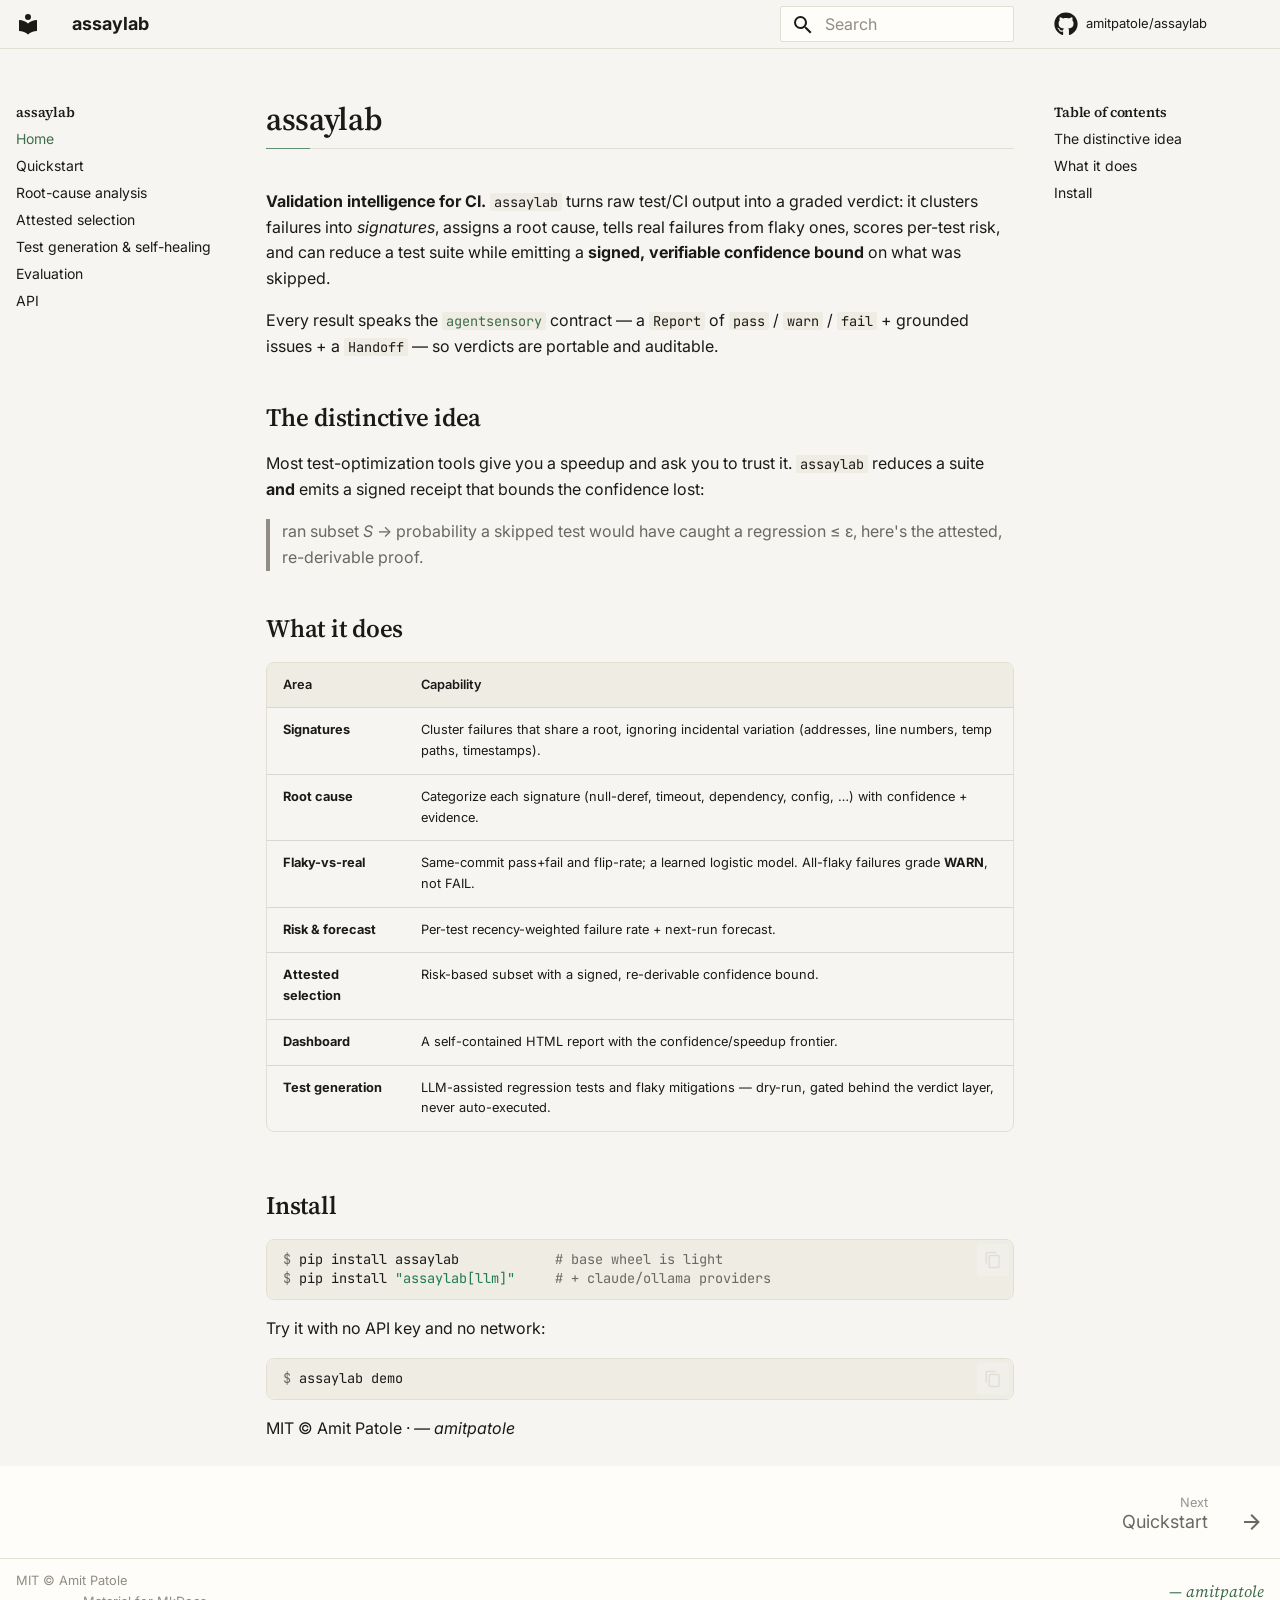
==== commit e0267383: "feat(eval): FlakeFlagger evaluation harness — confidence bound validated on real data New assaylab.e" ====
--- a/site/index.html
+++ b/site/index.html
@@ -432,6 +432,33 @@
     
   
     Test generation & self-healing
+  
+
+    
+  </span>
+  
+  
+
+      </a>
+    </li>
+  
+
+    
+      
+      
+  
+  
+  
+  
+    <li class="md-nav__item">
+      <a href="evaluation/" class="md-nav__link">
+        
+  
+  
+  <span class="md-ellipsis">
+    
+  
+    Evaluation
   
 
     
